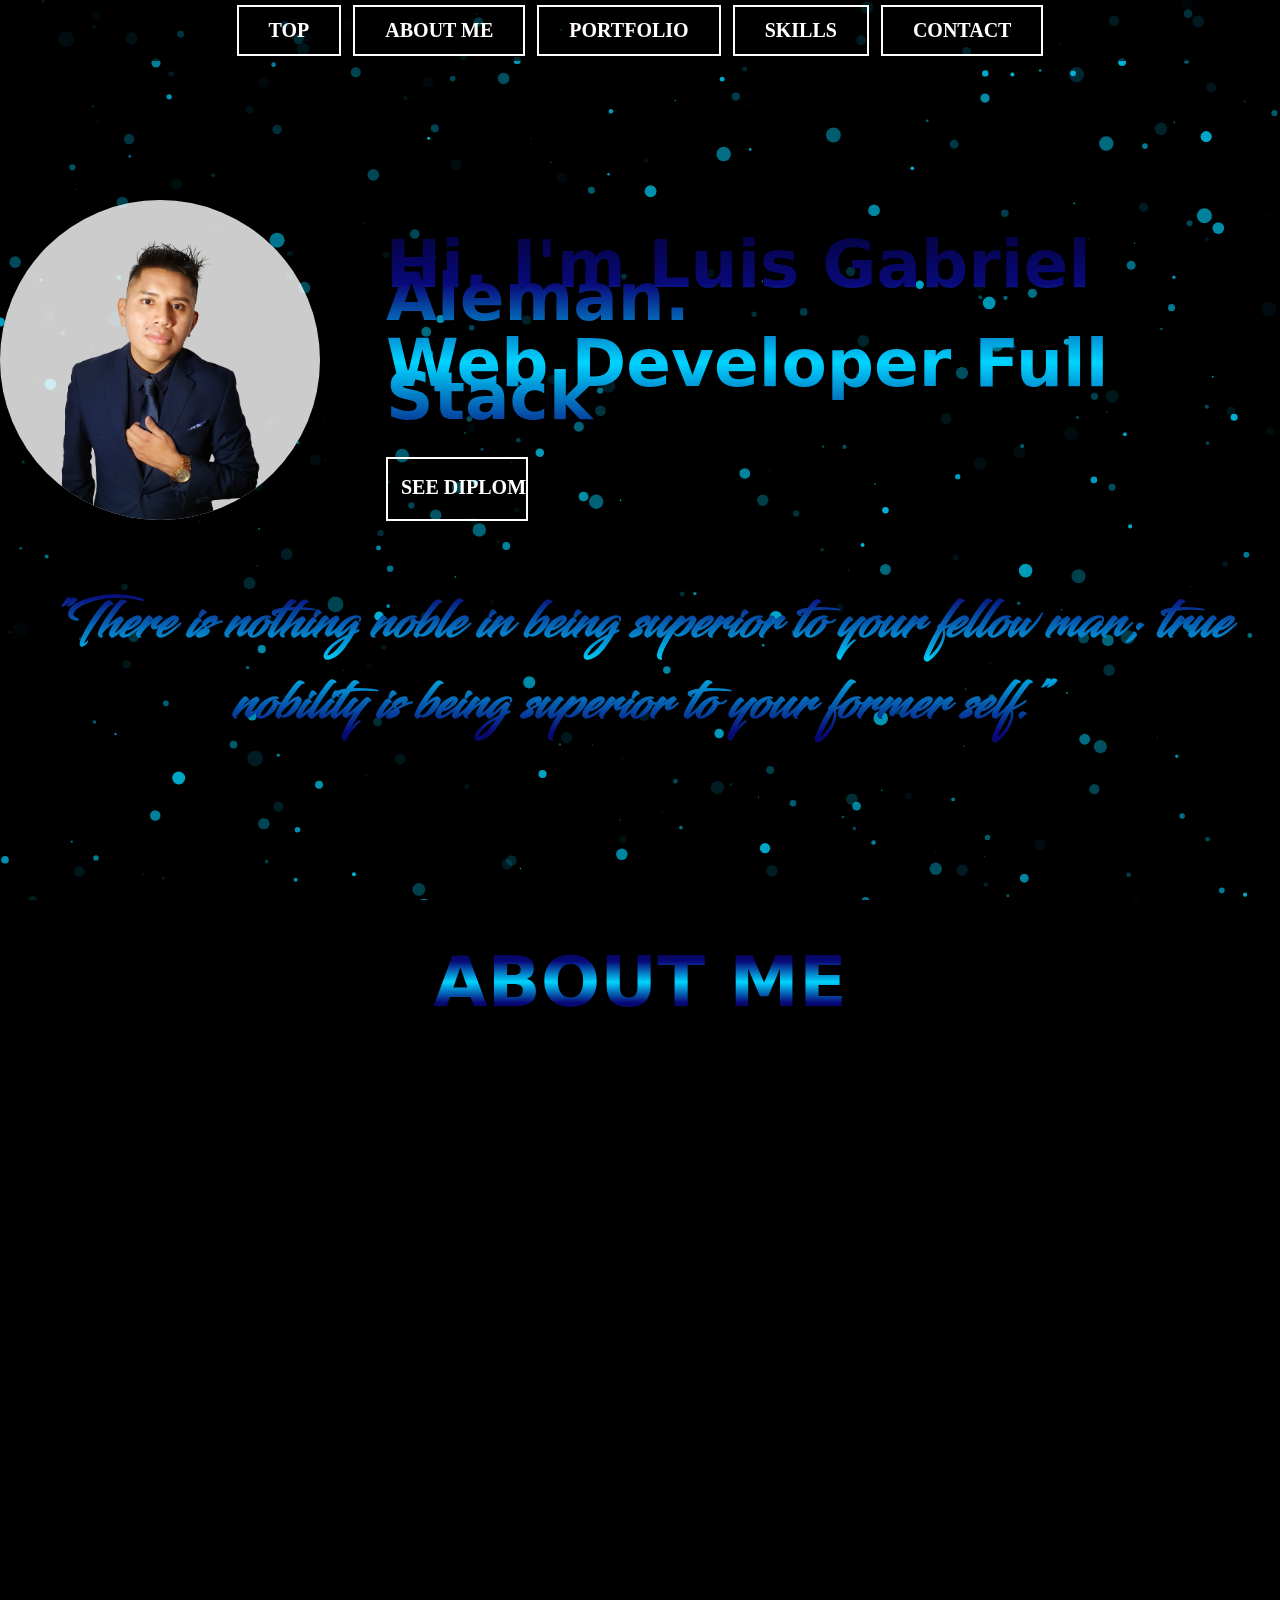
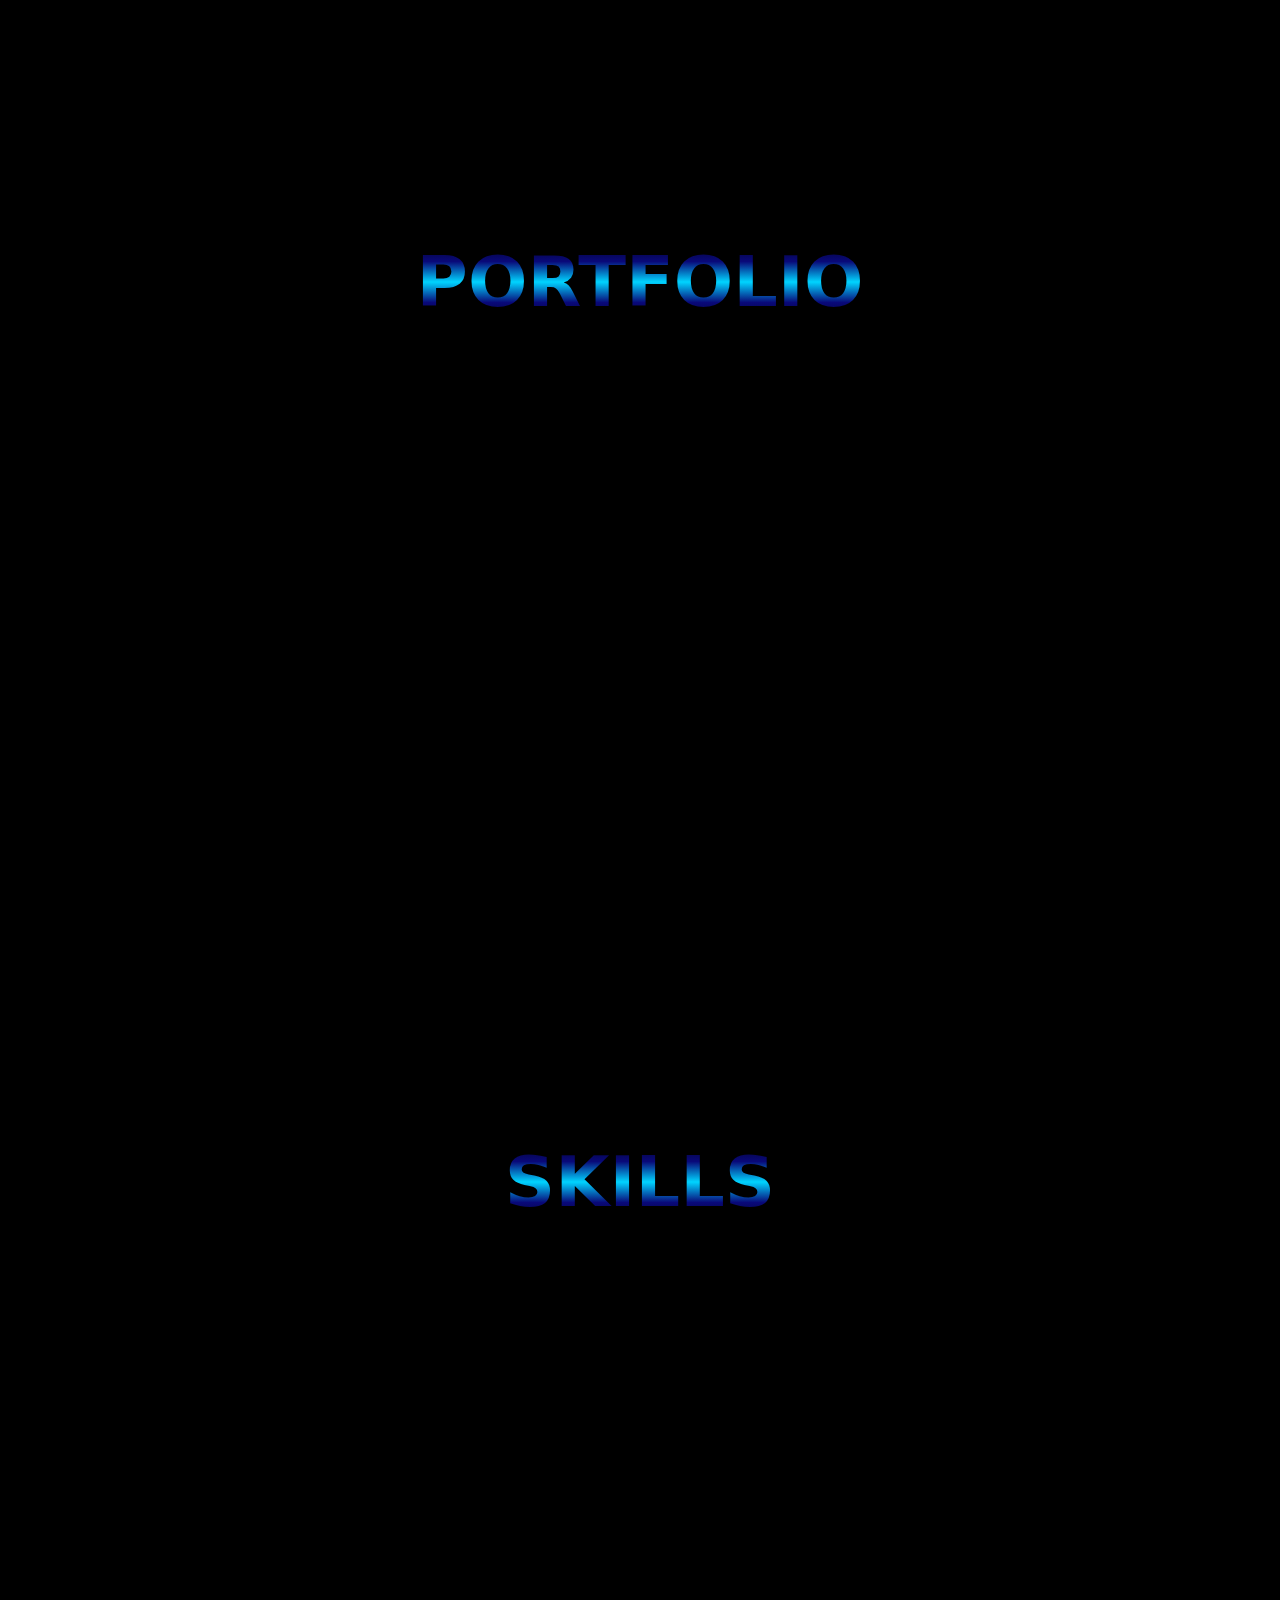
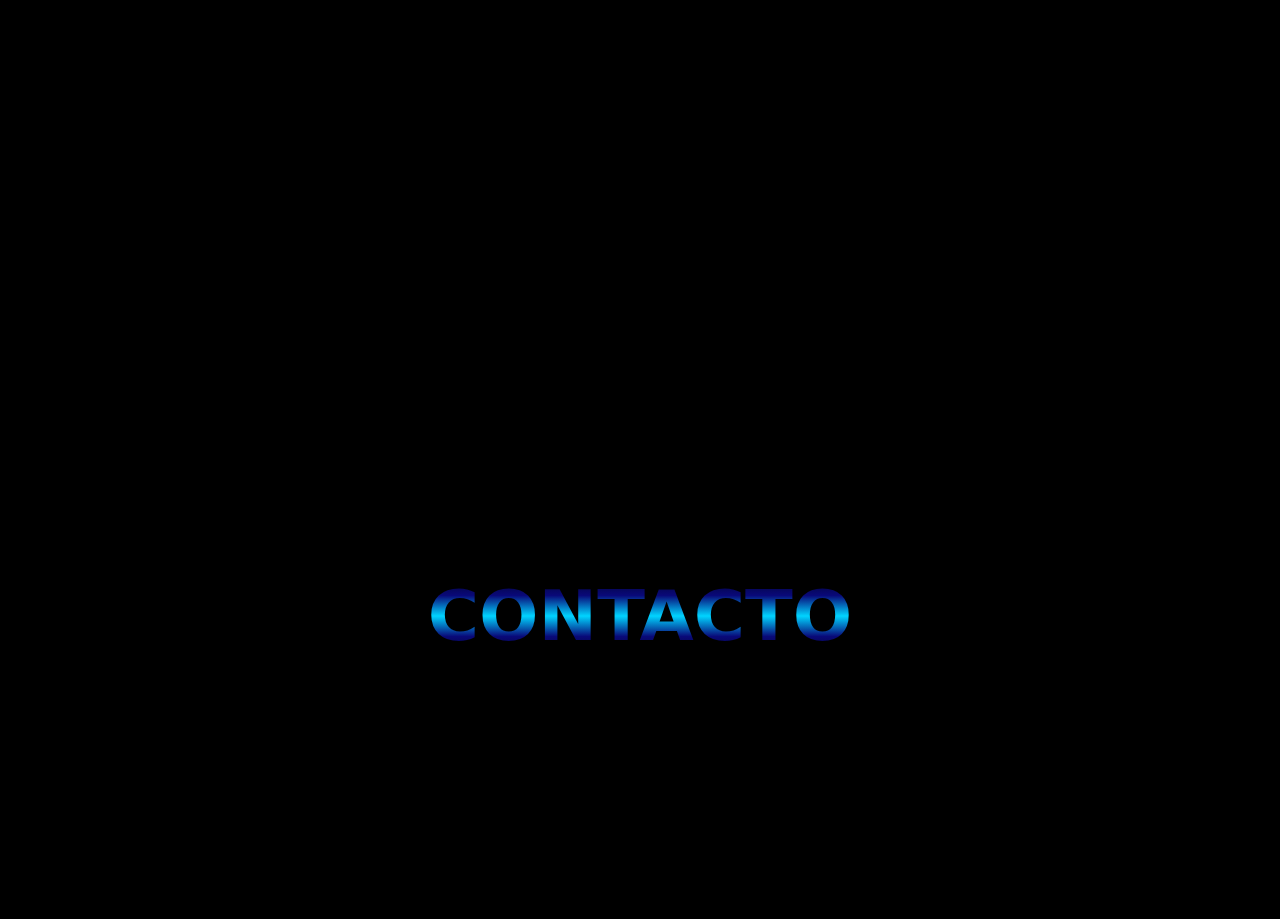
==== index.html @ d46f61e7 "Agregando nuevas skills y cambiando titulo" ====
<!DOCTYPE HTML>
<html>
    <head>
        <title>PORTAFOLIO Luis Gabriel Aleman</title>
        <meta charset="=utf-8">
        <meta http-equiv="x-ua-compatible" content="ie=edge">
        <meta name="viewport" content="width=device-width, initial-scale=1, shrink-to-fit=no">
        <meta name="keywords" content="portfolio,portafolio,luis,gabriel,aleman,developer web,full stack">
        <meta name="description" content="This is my Portfolio where you will find all my personal projects as well as details about them, links to demos, source code, my biography or my curriculum.">
        <meta name="author" content="Luis Gabriel Aleman">
        <meta name="robots" content="index">
        <meta name="google-site-verification" content="googled9e362d4a8cfa93b">
        <link rel="canonical" href="https://portfolio-aleman.netlify.app/">
        <link rel="stylesheet" type="text/css" href="assets/css/main.css">
        <link rel="stylesheet" type="text/css" href="assets/css/cols.css">
    </head>
    <body id="CUERPO">
        <!-- ID Particles.js -->
        <div id="particles-js"></div>
        <header class="container-encabezado">
            <div class="content-border0">
                <div class="content-border1">
                    <nav>
                        <ul>
                            <li><a href="#CUERPO">TOP</a></li>
                        </ul>
                    </nav>
                </div>
            </div>
            <div class="content-border0">
                <div class="content-border1">
                    <nav>
                        <ul>
                            <li><a href="#SOBRE-MI">ABOUT ME</a></li>
                        </ul>
                    </nav>
                </div>
            </div>
            <div class="content-border0">
                <div class="content-border1">
                    <nav>
                        <ul>
                            <li><a href="#PORTAFOLIO">PORTFOLIO</a></li>
                        </ul>
                    </nav>
                </div>
            </div>
            <div class="content-border0">
                <div class="content-border1">
                    <nav>
                        <ul>
                            <li><a href="#HABILIDADES">SKILLS</a></li>
                        </ul>
                    </nav>
                </div>
            </div>
            <div class="content-border0">
                <div class="content-border1">
                    <nav>
                        <ul>
                            <li><a href="#PIE_PAGINA">CONTACT</a></li>
                        </ul>
                    </nav>
                </div>
            </div>
            <div class="contenedor-hamburguesa">
                <button class="hamburger hamburger--spin" type="button">
                    <span class="hamburger-box">
                        <span class="hamburger-inner"></span>
                    </span>
                </button>
                <aside class="columna-hamburguesa columna-invisible">
                    <a class="button-hamburguesa" href="#CUERPO">Top</a>
                    <a class="button-hamburguesa" href="#SOBRE-MI">About Me</a>
                    <a class="button-hamburguesa" href="#PORTAFOLIO">Portfolio</a>
                    <a class="button-hamburguesa" href="#HABILIDADES">Skills</a>
                    <a class="button-hamburguesa" href="#PIE_PAGINA">Contact</a>
                </aside>
            </div>
        </header>
        <section id="YO">
            <div class = "contenedor-YO" id="MODULO1">
                <div class="col-xl-3 col-md-4 col-sm-5 col-12 animado" id="PERFIL">
                    <span><img loading="lazy" src="images/img00.png" class="img_circ" alt="Luis Gabriel Aleman"></span>
                </div>
                <div class="col-xl-9 col-md-8 col-sm-7 col-12 degradado-azul animado" id="SOY_YO">
                    <h1>Hi. I'm <strong>Luis Gabriel Aleman</strong>.<br><br>Web Developer Full Stack</h1>
                    <a id="diploma" href="https://alemanportafolio.000webhostapp.com/Diploma/DiplomatureWebFullStack.pdf" target="_blank"  rel="noopener noreferrer">
                        <!-- <svg>
                            <text id="texto_diploma">See Diploma</text>
                        </svg> -->
                        <svg width="138" height="50">
                            <text x="13" y="35" fill="white" style="font-family:'calibri'; font-size:20px; font-weight: bolder;">SEE DIPLOMA</text>
                        </svg>
                    </a>
                </div>
                <!-- <div class="col-xl-9 col-md-8 col-sm-7 col-12">
                    <a id="diploma" href="https://www.elearning-total.com/campus/verificar_certificado.php" target="_blank">Diploma</a>
                </div> -->
                <div class="col-sm-12 degradado-azul col-12 animado" id="FRASE">
                    <h2>"There is nothing noble in being superior to your fellow man; true nobility is being superior to your former self."</h2>
                </div>
            </div>
        </section>
        <section id="SOBRE-MI">
            <div class="containertitulo degradado-azul">
                <h2>ABOUT ME</h2>
            </div>
            <div class = "contenedor-SOBRE-MI" id="MODULO2">
                <div class="col-xl-3 col-md-4 col-sm-5 col-12 animado" id="PERFIL">
                    <span><img loading="lazy" src="images/img01.jpg" class="img_about_me" alt="Luis Gabriel Aleman"></span>
                </div>
                <div class="col-xl-9 col-md-8 col-sm-7 col-12 animado blanco">
                    <h3><strong>Nowadays</strong></h3>
                    <p>I am currently working for <strong>FUERZA AÉREA ARGENTINA</strong>.<br>
                        In relation to computer science, I am dedicated to doing maintenance tasks on CPU, NETWORKS and SERVERS</p>
                    <h3><strong>My Story</strong></h3>
                    <p>2010.- I started my studies of <strong>"Computer Engineering"</strong> at the UNIVERSIDAD CATOLICA DE SALTA - ARGENTINA.<br>
                        2015.- For economic reasons, I dropped out of my degree and started working at the FUERZA AÉREA ARGENTINA<br>
                        2017.- I resume my studies studying <strong>"Systems Engineering"</strong> at the UNIVERSIDAD NACIONAL DEL CENTRO DE LA PROVINCIA DE BUENOS AIRES - ARGENTINA.<br>
                        2021.- I start to study a diploma in <strong>"Web Developer Full Stack"</strong>at the UNIVERSIDAD TECNOLÓGICA NACIONAL - ARGENTINA</p>
                    <h3><strong>Passions</strong></h3>
                    <p>My hobby is being a photographer, a dancer [bachata, salsa, tango] and traveling the world.</p>
                </div>
            </div>
        </section>
        <section id="PORTAFOLIO">
            <div class="containertitulo degradado-azul">
                <h2>PORTFOLIO</h2>
            </div>
            <div class="containerpad100">         
                <div class="animado col-md-6 col-xl-4 borde-padding">
                    <div class="caja_proy">
                        <img loading="lazy" src="images/Cerati.png" class="img_proy"/>
                        <h3 class="blanco top0 titulo_proy">DISCOPRAPHY GUSTAVO ADRIAN CERATI</h3>
                        <p class="blanco top0 parrafo_proy">Page dedicated to making a brief summary of the soloist stage of the musician Gustavo Adrián Cerati. Likewise, we add some extras.</p>
                        <nav id="LINKS">
                            <ul class="outpoint">
                                <li>
                                    <a href="https://alemanportafolio.000webhostapp.com/Cerati/index.html" target="_blank"  rel="noopener noreferrer" id="linkproyecto1">Url <span><img loading="lazy" src="images/svg/globe.svg" class="img_url"></span></a>
                                    <a href="https://github.com/Gabri2020/Discografia-Gustavo-Cerati.git" target="_blank" rel="noopener noreferrer" >GitHub <span><img loading="lazy" src="images/svg/github.svg" class="img_url"></span></a>
                                </li>
                            </ul>
                        </nav>
                    </div>     
                </div>
                <div class="animado col-md-6 col-xl-4 borde-padding">
                    <div class="caja_proy">
                        <img loading="lazy" src="images/Album.png" class="img_proy"/>
                        <h3 class="blanco top0 titulo_proy">PERSONAL GALLERY</h3>
                        <p class="blanco top0 parrafo_proy">Page with personal photos to help you get to know me. Photos taken in different parts of the world.</p>
                        <nav id="LINKS">
                            <ul class="outpoint">
                                <li>
                                    <a href="https://webfullstackaleman.000webhostapp.com/Gallery/index.html" target="_blank"  rel="noopener noreferrer" id="linkproyecto1">Url <span><img loading="lazy" src="images/svg/globe.svg" class="img_url"></span></a>
                                    <a href="https://github.com/Gabri2020/Galeria-Fotos" target="_blank"  rel="noopener noreferrer">GitHub <span><img loading="lazy" src="images/svg/github.svg" class="img_url"></span></a>
                                </li>
                            </ul>
                        </nav>
                    </div>     
                </div>
            </div>
        </section>
        <section id="HABILIDADES">
                <div class="containertitulo degradado-azul">
                    <h2>SKILLS</h2>
                </div>
                <div class="containerpad100">
                    <div class="animado col-xxl-3 col-xl-4 col-lg-3 col-md-4 col-sm-6 col-6 bordado" style="padding-top: 20px; padding-bottom: 20px;">
                        <picture">
                            <img title="HTML5" loading="lazy" src="images/skill/001white.svg" alt="HTML5" class="img_skill img-centrada">
                        </picture>
                        <h3 class="skillref">HTML5</h3>    
                    </div>
                    <div class="animado col-xxl-3 col-xl-4 col-lg-3 col-md-4 col-sm-6 col-6 bordado" style="padding-top: 20px; padding-bottom: 20px;">
                        <picture>
                            <img title="CSS3" loading="lazy" src="images/skill/002white.svg" class="img_skill img-centrada">
                        </picture>
                        <h3 class="skillref">CSS3</h3>      
                    </div>
                    <div class="animado col-xxl-3 col-xl-4 col-lg-3 col-md-4 col-sm-6 col-6 bordado" style="padding-top: 20px; padding-bottom: 20px;">
                        <picture>
                            <img title="Sass" loading="lazy" src="images/skill/003white.svg" class="img_skill img-centrada">
                        </picture>
                        <h3 class="skillref">Sass</h3>      
                    </div>
                    <div class="animado col-xxl-3 col-xl-4 col-lg-3 col-md-4 col-sm-6 col-6 bordado" style="padding-top: 20px; padding-bottom: 20px;">
                        <picture>
                            <img title="Bootstrap" loading="lazy" src="images/skill/004white.svg" class="img_skill img-centrada">
                        </picture>
                        <h3 class="skillref">Bootstrap</h3>      
                    </div>
                    <div class="animado col-xxl-3 col-xl-4 col-lg-3 col-md-4 col-sm-6 col-6 bordado" style="padding-top: 20px; padding-bottom: 20px;">
                        <picture>
                            <img title="Javascript" loading="lazy" src="images/skill/005white.svg" class="img_skill img-centrada">
                        </picture>
                        <h3 class="skillref">Javascript</h3>      
                    </div>
                    <div class="animado col-xxl-3 col-xl-4 col-lg-3 col-md-4 col-sm-6 col-6 bordado" style="padding-top: 20px; padding-bottom: 20px;">
                        <picture>
                            <img title="React" loading="lazy" src="images/skill/006white.svg" class="img_skill img-centrada">
                        </picture>
                        <h3 class="skillref">React</h3>      
                    </div>
                    <div class="animado col-xxl-3 col-xl-4 col-lg-3 col-md-4 col-sm-6 col-6 bordado" style="padding-top: 20px; padding-bottom: 20px;">
                        <picture>
                            <img title="PHP" loading="lazy" src="images/skill/007white.svg" class="img_skill img-centrada">
                        </picture>
                        <h3 class="skillref">PHP</h3>      
                    </div>
                    <div class="animado col-xxl-3 col-xl-4 col-lg-3 col-md-4 col-sm-6 col-6 bordado" style="padding-top: 20px; padding-bottom: 20px;">
                        <picture>
                            <img title="Laravel" loading="lazy" src="images/skill/008white.svg" class="img_skill img-centrada">
                        </picture>
                        <h3 class="skillref">Laravel</h3>      
                    </div>   
                    <div class="animado col-xxl-3 col-xl-4 col-lg-3 col-md-4 col-sm-6 col-6 bordado" style="padding-top: 20px; padding-bottom: 20px;">
                        <picture>
                            <img title="MySQL" loading="lazy" src="images/skill/009white.svg" class="img_skill img-centrada">
                        </picture>
                        <h3 class="skillref">MySQL</h3>      
                    </div>
                    <div class="animado col-xxl-3 col-xl-4 col-lg-3 col-md-4 col-sm-6 col-6 bordado" style="padding-top: 20px; padding-bottom: 20px;">
                        <picture>
                            <img title="Python" loading="lazy" src="images/skill/010white.svg" class="img_skill img-centrada">
                        </picture>
                        <h3 class="skillref">Python</h3>      
                    </div>
                    <div class="animado col-xxl-3 col-xl-4 col-lg-3 col-md-4 col-sm-6 col-6 bordado" style="padding-top: 20px; padding-bottom: 20px;">
                        <picture>
                            <img title="GIT" loading="lazy" src="images/skill/011white.svg" class="img_skill img-centrada">
                        </picture>
                        <h3 class="skillref">GIT</h3>      
                    </div>
                    <div class="animado col-xxl-3 col-xl-4 col-lg-3 col-md-4 col-sm-6 col-6 bordado" style="padding-top: 20px; padding-bottom: 20px;">
                        <picture>
                            <img title="GitHub" loading="lazy" src="images/skill/012white.svg" class="img_skill img-centrada">
                        </picture>
                        <h3 class="skillref">GitHub</h3>      
                    </div>   
                </div>
        </section>
        <footer id="PIE_PAGINA">
            <div class="containertitulo degradado-azul">
                <h2>CONTACTO</h2>
            </div>
            <div class="caja_pie">
                <img class="margen20 img_pie animado" src="images/correo.png">
                <img class="margen20 img_pie animado" src="images/svg/gmail.svg">
            </div>
            <div class="caja_pie">
                <a class="margen20" href="https://www.linkedin.com/in/luis-gabriel-aleman-202671201/" target="_blank"  rel="noopener noreferrer">
                    <img class="img_pie animado" src="images/svg/linkedin.svg">
                </a>
                <a class="margen20" href="https://github.com/Gabri2020" target="_blank"  rel="noopener noreferrer">
                    <img class="img_pie animado" src="images/svg/github.svg">
                </a>
            </div>
            <div class="caja_pie">
                <h5 style="text-align: center;" class="blanco animado">Copyright © 2021.<br>All Rights Reserved</h5>
            </div>
        </footer>
        <div id="sfc6s44fhwyuxjfe99zxf6ez3tdmabmarhp"></div><script type="text/javascript" src="https://counter7.stat.ovh/private/counter.js?c=6s44fhwyuxjfe99zxf6ez3tdmabmarhp&down=async" async></script><noscript><a href="https://www.contadorvisitasgratis.com" title="contador de visitas"><img src="https://counter7.stat.ovh/private/contadorvisitasgratis.php?c=6s44fhwyuxjfe99zxf6ez3tdmabmarhp" border="0" title="contador de visitas" alt="contador de visitas"></a></noscript>
        <!-- particulas inicio -->
        <script src="assets/js/particles.min.js"></script>
        <script src="assets/js/main.js"></script>
        <!-- particulas fin -->
    </body>
</html>
---- assets/css/main.css ----
body{
    background-color: #000000;
    margin: 0px;    
}

body::-webkit-scrollbar {
    width: 10px;
}

body::-webkit-scrollbar-thumb {
    background: rgba(0, 212, 255, 0.8);
    border-radius: 10px;
    border: 2px solid #000000;
}

#particles-js {
    margin: 0%;
    padding: 0%;
    height: 100%;
    width: 100%;
    position: fixed; /*quede fijo en pantalla */
    z-index: -1;
}

#SOBRE-MI, #PORTAFOLIO, #HABILIDADES {
    /* min-height: 800px; */
    min-height: 100vh;
    margin: 0px;
    padding: 70px 0px 0px 0px;
    box-sizing: border-box;
    /* border: 5px solid #fffb1a; */
}

.overlay {
    filter: blur(5px) brightness(0.7);
    -moz-transition: all 0.25s cubic-bezier(0.645,0.045,0.355,1);
	-webkit-transition: all 0.25s cubic-bezier(0.645,0.045,0.355,1);
	-ms-transition: all 0.25s cubic-bezier(0.645,0.045,0.355,1);
    transition: all 0.25s cubic-bezier(0.645,0.045,0.355,1);
}

.animado {
    opacity: 0;
    -moz-transition: all 0.5s;
	-webkit-transition: all 0.5s;
	-ms-transition: all 0.5s;
    transition: all 0.5s;
}

.mostrarabajo {
    -moz-animation: down 1s !important;
	-webkit-animation: down 1s !important;
	-ms-animation: down 1s !important;
    animation: down 1s !important;
}

@keyframes down {
    0% {
        transform: translateY(-60px);
    }
    100% {
        transform: translateY(0);
    }
}

.mostrararriba {
    -moz-animation: up 1s !important;
	-webkit-animation: up 1s !important;
	-ms-animation: up 1s !important;
    animation: up 1s !important;
}

@keyframes up {
    0% {
        transform: translateY(60px);
    }
    100% {
        transform: translateY(0);
    }
}

/* ENCABEZADO */
header {
    margin: 0%;
    z-index: 2;
}

.container-encabezado {
    width: 100%;
    height: auto;
    box-sizing: border-box;
    display: flex;
    justify-content: center;
    position: sticky;
    top: 0;
    background-color: rgb(0,0,0,.7);
}

.content-border0 {
    position: relative;
    padding: 5px;
    margin: 0px 1px;
    display: flex;
    justify-content: center;
    align-items: center;
    /* background: linear-gradient(180deg, rgba(9,9,121,1) 0%, rgba(8,50,148,1) 10%, rgba(6,90,174,1) 20%, rgba(4,131,201,1) 30%, rgba(2,171,228,1) 40%, rgba(0,212,255,1) 50%, rgba(2,167,226,1) 60%, rgba(4,128,200,1) 70%, rgba(6,88,174,1) 80%, rgba(7,48,147,1) 90%, rgba(9,9,121,1) 100%);
    animation: rotateback2 1.3s linear infinite; */
    border-radius: 5px;
    opacity: 0;
    -moz-transition: all 0.5s;
	-webkit-transition: all 0.5s;
	-ms-transition: all 0.5s;
    transition: all 0.5s;
}

.content-border0 .content-border1 {
    border: 2px solid #ffffff;
    /* padding: 12px 0px; */
    height: auto;
    /* background-color: #000000; */
    -moz-transition: all 0.5s ease;
	-webkit-transition: all 0.5s ease;
	-ms-transition: all 0.5s ease;
    transition: all 0.5s ease;
}

.content-border0 .content-border1 nav ul {
    list-style-type: none;
    padding: 0px; 
    margin: 0px;
}

.content-border0 .content-border1 nav ul li a{
    font-size: 20px;
    font-family: 'calibri';
    color: #ffffff;
    font-weight: bolder;
    text-decoration: none; /*sin subrayado link*/
    text-align: center;
    padding: 12px 30px;
    -moz-transition: all 0.5s ease;
	-webkit-transition: all 0.5s ease;
	-ms-transition: all 0.5s ease;
    transition: all 0.5s ease;
    display: block;
    box-sizing: border-box;
}

.content-border0 .content-border1 nav ul li a:hover{
    background: rgb(0,212,255);
    background: radial-gradient(circle, rgba(0,212,255,1) 10%, rgba(9,9,121,1) 50%, rgba(2,0,36,1) 100%);
    border-radius: 15px;
    padding: 12px 25px;
}

.content-border0 .content-border1:hover {
    border-radius: 15px;
}

/* .content-border0:hover {
    background: linear-gradient(180deg, rgba(9,9,121,1) 0%, rgba(8,50,148,1) 10%, rgba(6,90,174,1) 20%, rgba(4,131,201,1) 30%, rgba(2,171,228,1) 40%, rgba(0,212,255,1) 50%, rgba(2,167,226,1) 60%, rgba(4,128,200,1) 70%, rgba(6,88,174,1) 80%, rgba(7,48,147,1) 90%, rgba(9,9,121,1) 100%);
    animation: rotateback2 1.3s linear infinite;
} */

.blur {
    overflow: hidden;
}

.contenedor-hamburguesa {
    display: none;
    position: relative;
}

.hamburger {
    padding: 15px 15px;
    display: flex;
    cursor: pointer;
    transition-property: opacity, filter;
    transition-duration: 0.15s;
    transition-timing-function: linear;
    font: inherit;
    color: inherit;
    text-transform: none;
    background-color: transparent;
    border: 0;
    margin: 0;
    overflow: visible;
    z-index: 10;
    position: relative;
}
.hamburger:focus {
    outline: 3px dashed #00d4ff;
    outline-offset: -5px;
}
.hamburger:hover {
    opacity: 0.7; }
.hamburger.is-active:hover {
    opacity: 0.7; }
.hamburger.is-active .hamburger-inner,
.hamburger.is-active .hamburger-inner::before,
.hamburger.is-active .hamburger-inner::after {
    background-color: #00d4ff; 
}
.hamburger-box {
    width: 40px;
    height: 24px;
    display: inline-block;
    position: relative; }
.hamburger-inner {
    display: block;
    top: 50%;
    margin-top: -2px; }
.hamburger-inner, .hamburger-inner::before, .hamburger-inner::after {
    width: 40px;
    right: 0px;
    height: 4px;
    background-color: #00d4ff;
    border-radius: 4px;
    position: absolute;
    transition-property: transform;
    transition-duration: 0.15s;
    transition-timing-function: ease; }
.hamburger-inner::before, .hamburger-inner::after {
    content: "";
    display: block; }
.hamburger-inner::before {
    width: 120%;
    top: -10px; }
.hamburger-inner::after {
    width: 80%;
    bottom: -10px; }
/*
   * Spin
   */
.hamburger--spin .hamburger-inner {
    transition-duration: 0.22s;
    transition-timing-function: cubic-bezier(0.55, 0.055, 0.675, 0.19); }
.hamburger--spin .hamburger-inner::before {
    -moz-transition: top 0.1s 0.25s ease-in, opacity 0.1s ease-in;;
	-webkit-transition: top 0.1s 0.25s ease-in, opacity 0.1s ease-in;;
	-ms-transition: top 0.1s 0.25s ease-in, opacity 0.1s ease-in;;
    transition: top 0.1s 0.25s ease-in, opacity 0.1s ease-in; }
.hamburger--spin .hamburger-inner::after {
    -moz-transition: bottom 0.1s 0.25s ease-in, transform 0.22s cubic-bezier(0.55, 0.055, 0.675, 0.19);;
	-webkit-transition: bottom 0.1s 0.25s ease-in, transform 0.22s cubic-bezier(0.55, 0.055, 0.675, 0.19);;
	-ms-transition: bottom 0.1s 0.25s ease-in, transform 0.22s cubic-bezier(0.55, 0.055, 0.675, 0.19);;
    transition: bottom 0.1s 0.25s ease-in, transform 0.22s cubic-bezier(0.55, 0.055, 0.675, 0.19); }
.hamburger--spin.is-active .hamburger-inner {
    transform: rotate(225deg);
    transition-delay: 0.12s;
    transition-timing-function: cubic-bezier(0.215, 0.61, 0.355, 1); }
.hamburger--spin.is-active .hamburger-inner::before {
    top: 0;
    width: 100%; 
    opacity: 0;
    -moz-transition: top 0.1s ease-out, opacity 0.1s 0.12s ease-out;
	-webkit-transition: top 0.1s ease-out, opacity 0.1s 0.12s ease-out;
	-ms-transition: top 0.1s ease-out, opacity 0.1s 0.12s ease-out;
    transition: top 0.1s ease-out, opacity 0.1s 0.12s ease-out; }
.hamburger--spin.is-active .hamburger-inner::after {
    bottom: 0;
    width: 100%; 
    transform: rotate(-90deg);
    -moz-transition: bottom 0.1s ease-out, transform 0.22s 0.12s cubic-bezier(0.215, 0.61, 0.355, 1);
	-webkit-transition: bottom 0.1s ease-out, transform 0.22s 0.12s cubic-bezier(0.215, 0.61, 0.355, 1);
	-ms-transition: bottom 0.1s ease-out, transform 0.22s 0.12s cubic-bezier(0.215, 0.61, 0.355, 1);
    transition: bottom 0.1s ease-out, transform 0.22s 0.12s cubic-bezier(0.215, 0.61, 0.355, 1); }

.columna-hamburguesa {
    display: none;
    -webkit-box-pack: center;
    justify-content: center;
    -webkit-box-align: center;
    align-items: center;
    position: fixed;
    top: 0px;
    bottom: 0px;
    right: 0px;
    padding: calc(100vh*0.2) 10px 0px;
    width: min(75vw, 400px);
    height: 100vh;
    outline: 0px;
    background-color: #112240;
    box-shadow: -10px 0px 30px -15px rgba(2,12,27,0.7);
    z-index: 9;
    -moz-transition: all 0.25 cubic-bezier(0.645,0.045,0.355,1);
	-webkit-transition: all 0.25 cubic-bezier(0.645,0.045,0.355,1);
	-ms-transition: all 0.25 cubic-bezier(0.645,0.045,0.355,1);
    transition: all 0.25s cubic-bezier(0.645,0.045,0.355,1);
}

.button-hamburguesa {
    color: #ccd6f6;
    display: block;
    font-size: clamp(18px,4vw,24px);
    margin: 0px auto 70px;
    text-align: center;
    width: 100%;
    text-decoration: none;
    font-family: "SF Mono","Fira Code","Fira Mono","Roboto Mono",monospace;    
    transition: all 0.25s cubic-bezier(0.645,0.045,0.355,1);
}

.button-hamburguesa:hover {
    color: #00d4ff;
    border-left: 5px solid #00d4ff;
    /* border-bottom: 5px solid #00d4ff; */
    /* background: #1f1f1f; */
}

.columna-hamburguesa nav ul li a:hover {
    color: #00d4ff;
    border-bottom: 5px solid #00d4ff;
}
@keyframes rotateback2 {
    0% {
        background: linear-gradient(180deg, rgba(9,9,121,1) 0%, rgba(8,50,148,1) 10%, rgba(6,90,174,1) 20%, rgba(4,131,201,1) 30%, rgba(2,171,228,1) 40%, rgba(0,212,255,1) 50%, rgba(2,167,226,1) 60%, rgba(4,128,200,1) 70%, rgba(6,88,174,1) 80%, rgba(7,48,147,1) 90%, rgba(9,9,121,1) 100%);
    }
    10% {
        background: linear-gradient(180deg, rgba(8,50,148,1) 0%, rgba(6,90,174,1) 10%, rgba(4,131,201,1) 20%, rgba(2,171,228,1) 30%, rgba(0,212,255,1) 40%, rgba(2,167,226,1) 50%, rgba(4,128,200,1) 60%, rgba(6,88,174,1) 70%, rgba(7,48,147,1) 80%, rgba(9,9,121,1) 90%, rgba(9,9,121,1) 100%,);
    }
    20% {
        background: linear-gradient(180deg, rgba(6,90,174,1) 0%, rgba(4,131,201,1) 10%, rgba(2,171,228,1) 20%, rgba(0,212,255,1) 30%, rgba(2,167,226,1) 40%, rgba(4,128,200,1) 50%, rgba(6,88,174,1) 60%, rgba(7,48,147,1) 70%, rgba(9,9,121,1) 80%, rgba(9,9,121,1) 90%, rgba(8,50,148,1) 100%,);
    }
    30% {
        background: linear-gradient(180deg, rgba(4,131,201,1) 0%, rgba(2,171,228,1) 10%, rgba(0,212,255,1) 20%, rgba(2,167,226,1) 30%, rgba(4,128,200,1) 40%, rgba(6,88,174,1) 50%, rgba(7,48,147,1) 60%, rgba(9,9,121,1) 70%, rgba(9,9,121,1) 80%, rgba(8,50,148,1) 90%, rgba(6,90,174,1) 100%);
    }
    40% {
        background: linear-gradient(180deg, rgba(2,171,228,1) 0%, rgba(0,212,255,1) 10%, rgba(2,167,226,1) 20%, rgba(4,128,200,1) 30%, rgba(6,88,174,1) 40%, rgba(7,48,147,1) 50%, rgba(9,9,121,1) 60%, rgba(9,9,121,1) 70%, rgba(8,50,148,1) 80%, rgba(6,90,174,1) 90%, rgba(4,131,201,1) 100%);
    }
    50% {
        background: linear-gradient(180deg, rgba(0,212,255,1) 0%, rgba(2,167,226,1) 10%, rgba(4,128,200,1) 20%, rgba(6,88,174,1) 30%, rgba(7,48,147,1) 40%, rgba(9,9,121,1) 50%, rgba(9,9,121,1) 60%, rgba(8,50,148,1) 70%, rgba(6,90,174,1) 80%, rgba(4,131,201,1) 90%, rgba(2,171,228,1) 100%);
    }
    60% {
        background: linear-gradient(180deg, rgba(2,167,226,1) 0%, rgba(4,128,200,1) 10%, rgba(6,88,174,1) 20%, rgba(7,48,147,1) 30%, rgba(9,9,121,1) 40%, rgba(9,9,121,1) 50%, rgba(8,50,148,1) 60%, rgba(6,90,174,1) 70%, rgba(4,131,201,1) 80%, rgba(2,171,228,1) 90%, rgba(0,212,255,1) 100%);
    }
    70% {
        background: linear-gradient(180deg, rgba(4,128,200,1) 0%, rgba(6,88,174,1) 10%, rgba(7,48,147,1) 20%, rgba(9,9,121,1) 30%, rgba(9,9,121,1) 40%, rgba(8,50,148,1) 50%, rgba(6,90,174,1) 60%, rgba(4,131,201,1) 70%, rgba(2,171,228,1) 80%, rgba(0,212,255,1) 90%, rgba(2,167,226,1) 100%);
    }
    80% {
        background: linear-gradient(180deg, rgba(6,88,174,1) 0%, rgba(7,48,147,1) 10%, rgba(9,9,121,1) 20%, rgba(9,9,121,1) 30%, rgba(8,50,148,1) 40%, rgba(6,90,174,1) 50%, rgba(4,131,201,1) 60%, rgba(2,171,228,1) 70%, rgba(0,212,255,1) 80%, rgba(2,167,226,1) 90%, rgba(4,128,200,1) 100%);
    }
    90% {
        background: linear-gradient(180deg, rgba(7,48,147,1) 0%, rgba(9,9,121,1) 10%, rgba(9,9,121,1) 20%, rgba(8,50,148,1) 30%, rgba(6,90,174,1) 40%, rgba(4,131,201,1) 50%, rgba(2,171,228,1) 60%, rgba(0,212,255,1) 70%, rgba(2,167,226,1) 80%, rgba(4,128,200,1) 90%, rgba(6,88,174,1) 100%);
    }
    100% {
        background: linear-gradient(180deg, rgba(9,9,121,1) 0%, rgba(9,9,121,1) 10%, rgba(8,50,148,1) 20%, rgba(6,90,174,1) 30%, rgba(4,131,201,1) 40%, rgba(2,171,228,1) 50%, rgba(0,212,255,1) 60%, rgba(2,167,226,1) 70%, rgba(4,128,200,1) 80%, rgba(6,88,174,1) 90%, rgba(7,48,147,1) 100%);
    }
}

/* COPA DEL MUNDO */
#YO {
    /* min-height: 690px; */
    min-height: calc(100vh * 0.9);
    padding-top: 70px;
    box-sizing: border-box;
    display:flex; 
    flex-wrap:inherit; 
    align-items:center; 
    justify-content:space-between;
}

.contenedor-YO {
    display:flex; 
    flex-wrap:wrap; 
    align-items:center!important;
}

#PERFIL {
    box-sizing: border-box;
}

.img_circ {
    border-radius: 50%;
    width: 100%;
    background-color: rgb(255, 255, 255,.8);
}

#SOY_YO {
    line-height: 100%;
    font-family: system-ui;
    font-size: 33px;
    font-weight: bolder;
    box-sizing: border-box;
    padding-left: 2em;
}

#diploma {
    border: 2px solid #ffffff;
    -moz-transition: all 0.5s ease;
	-webkit-transition: all 0.5s ease;
	-ms-transition: all 0.5s ease;
    transition: all 0.5s ease;
    font-size: 20px;
    /* font-family: 'calibri';
    color: #ffffff;
    font-weight: bolder; */
    /*text-decoration: none; sin subrayado link*/
    text-align: center;
    /* padding: 12px 30px; */
    -moz-transition: all 0.5s ease;
	-webkit-transition: all 0.5s ease;
	-ms-transition: all 0.5s ease;
    transition: all 0.5s ease;
    display: inline-block;
    box-sizing: border-box;
}

#texto_diploma {
    color: #ffffff;
}

#diploma:hover{
    background: rgb(0,212,255);
    background: radial-gradient(circle, rgba(0,212,255,1) 10%, rgba(9,9,121,1) 50%, rgba(2,0,36,1) 100%);
    border-radius: 15px;
    /* padding: 12px 25px; */
}

/* @font-face {
    font-family:Blacksword;
    src: url(Letra2.otf);
} */

@font-face {
    font-family: 'blackswordregular';
    src: url('../fonts/letra2-webfont.eot');
    src: url('../fonts/letra2-webfont.eot?#iefix') format('embedded-opentype'),
        url('../fonts/letra2-webfont.woff2') format('woff2'),
        url('../fonts/letra2-webfont.woff') format('woff'),
        url('../fonts/letra2-webfont.ttf') format('truetype'),
        url('../fonts/letra2-webfont.svg#blackswordregular') format('svg');
}

.degradado-azul {
    /* background: rgb(0,212,255); */
    background: linear-gradient(rgba(2,0,36,1) 0%,rgba(9,9,121,1) 25%, rgba(0,212,255,1) 50%, rgba(9,9,121,1) 75%, rgba(2,0,36,1) 100%);
    -webkit-text-fill-color: transparent;
    -webkit-background-clip: text;
    background-clip: text;
    /* background: linear-gradient(60deg, rgba(0,212,255,1) 20%, rgba(9,9,121,1) 80%, rgba(2,0,36,1) 100%); */
    /* -webkit-text-stroke: 0.5px #ffffff; */
}

#FRASE {
    font-family: 'blackswordregular', sans-serif;
    font-size: 33px;
    text-align: center;
    padding: .5em;
    box-sizing: border-box;
}

/* SOBRE MI */
#SOBRE-MI {
    box-sizing: border-box;
    /* display:flex;  */
    /* flex-wrap:inherit;  */
    /* align-items:center;  */
    /* justify-content:space-between; */
}

.contenedor-SOBRE-MI {
    display:flex; 
    flex-wrap:wrap; 
    align-items:center!important;
}

#MODULO2 .blanco h3 {
    padding: 0em 0.7em;
    margin: 0 0 1.45rem;
    font-size: 1.7rem;
    font-family: Raleway;
    text-align: justify;
}

#MODULO2 .blanco p {
    padding: 0em 1em;
    margin: 0 0 1.45rem;
    font-size: 1.2rem;
    font-family: Raleway;
    text-align: justify;
}

.history {
    padding: 5px 0;
}

#PERFIL {
    position: relative;
}

.img_about_me {
    width: 80%;
    margin: auto;
    display: block; /*ayuda a centrar con los margenes*/
    justify-content: center;
    transition: width 0.8s;
}

.img_about_me:hover {
    width: 100%;
}

/* PORTAFOLIO */

.containertitulo {
    height: auto;
    box-sizing: border-box;
    width: 100%;
}

.containertitulo h2 {
    color: #ffffff;
    text-align: center;
    font-family: "Calibre","Inter","San Francisco","SF Pro Text",-apple-system,system-ui,sans-serif;
    font-size: 70px;
    margin-block-start: 0em;
}

.containerpad100 {
    height: auto;
    padding: 0px 100px;
    box-sizing: border-box;
    width: 100%;
    display: flex;
    flex-wrap: wrap; /*Los elementos flex son colocados en varias líneas.*/
}

.borde-padding {
    padding: 20px;
    box-sizing: border-box;
    display: flex;
}

.caja_proy {
    border: 1px solid #ddd;
    border-image: linear-gradient(to top, #00d4ff, rgba(0, 212, 255, 0.23)) 3 3;
    padding-bottom: 5px;
    box-sizing: border-box;
}

.titulo_proy {
    text-align: left;
}

.parrafo_proy {
    text-align: justify;
}

.img_url {
    height: 18px;
}

.img_proy {
    height: 159px;
    float: left;
}

.blanco {
    color: #ffffff;
}

.top0 {
    margin: 0px 5px 5px 0px;
}

#LINKS {
    text-align: center
}

.outpoint {
    list-style-type: none;
    padding: 0px; 
    margin: 0px;
}

.outpoint li a {
    color: #fff;
    font-family: 'Raleway', Arial, Helvetica;
    font-size: 15px;
    font-weight: bolder;
    text-decoration: none;
    padding: 1px 5px;
    text-align: center;
    background: linear-gradient(11deg, rgba(9,9,121,1) 0%, rgba(9,9,121,1) 20%, rgba(6,85,171,1) 35%, rgba(0,212,255,1) 50%, rgba(6,85,171,1) 65%, rgba(9,9,121,1) 80%, rgba(9,9,121,1) 100%);
    border-bottom: 3px solid #0045a6;
    border-radius: 12px;
    box-shadow: 3px 3px 3px #999;
    display: inline-block;
    -moz-transition: all 0.2 ease 0s;
	-webkit-transition: all 0.2 ease 0s;
	-ms-transition: all 0.2 ease 0s;
    transition: all 0.2s ease 0s;
    margin: 0px 10px;
}

.outpoint li a:active {
	box-shadow: 2px 2px 2px #777, 0px 0px 35px 0px #00b7f8;
	border-bottom: 1px solid #0045A6;
    text-shadow:  0px 0px 5px #fff, 0px 0px 5px #fff;
    transform: translateY(4px);
    -moz-transition: all 0.1s 0s;
	-webkit-transition: all 0.1s 0s;
	-ms-transition: all 0.1s 0s;
    transition: all 0.1s ease 0s;
}

/* HABILIDADES*/
.img_skill {
    height: 125px;
}

.img-centrada{
    margin: auto;
    display: block; /*ayuda a centrar con los margenes*/
    justify-content: center;    
}

.skillref {
    color: #ffffff;
    text-align: center;
    font-family: "Calibre","Inter","San Francisco","SF Pro Text",-apple-system,system-ui,sans-serif;
    /* display: none; */
}

/* PIE DE PAGINA */
.caja_pie {
    display: flex;
    justify-content: center;
    align-items: center;
    box-sizing: border-box;
    padding: 10px 0px;
}

.margen20{
    margin: 0px 10px;
}

.img_pie {
    height: 32px;
}


@media (prefers-reduced-motion:no-preference){
    :root{scroll-behavior:smooth}
}

@media all and (max-width: 1199px) {
    .img_skill {
        height: 100px;
    }

    #SOY_YO {
        padding-left: 1em;
        font-size: 31px;
    }

    #FRASE {
        font-size: 31px;
    }

    .img_presentacion {
        height: 490px;
    }

} /*fin de media 1199px*/

@media all and (max-width: 1080px) {
    .lightbox-contenedor {
        min-width: calc(100vw * 0.9);
    }
    
    .lightbox-img {
        min-height: auto;
        min-width: calc(100vw * 0.9);
    }
    
}

@media all and (max-width: 991px) {
    .img_skill {
        height: 80px;
    }

    #SOY_YO {
        font-size: 28px;
    }
    
    #FRASE {
        font-size: 28px;
    }

    .img_presentacion {
        height: 520px;
    }

} /*fin de media 991px*/

@media all and (max-width: 872px) {
    #SOY_YO {
        line-height: 150%;
    }
} /*fin de media 991px*/

@media all and (max-width: 790px) {
    .img_presentacion {
        height: 496px;
    }
} /*fin de media 767px*/

@media (max-width: 752px) {
    #FOTOS, #PORTAFOLIO, #HABILIDADES {
        min-height: auto;
    }

    header {
        border: none;
    }

    .container-encabezado {
        justify-content: flex-end;
        background-color:transparent;
    }


    .content-border0 {
        display: none;
    }

    .contenedor-hamburguesa {
        display: flex;
    }

    .columna-hamburguesa {
        display: block;        
    }

    .columna-invisible {
        transform: translateX(100vw);
        visibility: hidden;
    }

    .columna-visible {
        transform: translateX(0vw);
        visibility: visible;
    }

    #PRESENTACION {
        display: none;
    }

    .contenedor-principal {
        box-sizing: border-box;
        padding: 0px 22px;
    }

    .contenedor-principal .contenedor-carrusel {
        overflow: visible;
    }

    .contenedor-principal .contenedor-carrusel .carrusel {
        display: grid;
        grid-template-columns: repeat(3, 1fr);
        gap: 20px;
    }

    .contenedor-principal .flecha-izquierda, .contenedor-principal .flecha-derecha {
        display: none;
    }

    .degradado-azul {
        background: none;
        -webkit-text-fill-color: #00d4ff;
        color: #00d4ff;
    }

}/*fin de media 752px*/

@media all and (max-width: 575px) {
    .containerpad100 {
        padding: 0px;
    }

    .containertitulo h2 {
        font-size: 14vw;
    }

    .img_skill {
        height: 69px;
    }

    .degradado-azul {
        text-align: center;
    }

    .img_pie {
        height: 6vw;
    }
}/*fin de media 575px*/
---- assets/css/cols.css ----
.col-auto{flex:0 0 auto;width:auto}.col-1{flex:0 0 auto;width:8.3333333333%}.col-2{flex:0 0 auto;width:16.6666666667%}.col-3{flex:0 0 auto;width:25%}.col-4{flex:0 0 auto;width:33.3333333333%}.col-5{flex:0 0 auto;width:41.6666666667%}.col-6{flex:0 0 auto;width:50%}.col-7{flex:0 0 auto;width:58.3333333333%}.col-8{flex:0 0 auto;width:66.6666666667%}.col-9{flex:0 0 auto;width:75%}.col-10{flex:0 0 auto;width:83.3333333333%}.col-11{flex:0 0 auto;width:91.6666666667%}.col-12{flex:0 0 auto;width:100%}
@media (min-width:576px) {
    .col-sm{flex:1 0 0%}.row-cols-sm-auto>*{flex:0 0 auto;width:auto}.row-cols-sm-1>*{flex:0 0 auto;width:100%}.row-cols-sm-2>*{flex:0 0 auto;width:50%}.row-cols-sm-3>*{flex:0 0 auto;width:33.3333333333%}.row-cols-sm-4>*{flex:0 0 auto;width:25%}.row-cols-sm-5>*{flex:0 0 auto;width:20%}.row-cols-sm-6>*{flex:0 0 auto;width:16.6666666667%}.col-sm-auto{flex:0 0 auto;width:auto}.col-sm-1{flex:0 0 auto;width:8.3333333333%}.col-sm-2{flex:0 0 auto;width:16.6666666667%}.col-sm-3{flex:0 0 auto;width:25%}.col-sm-4{flex:0 0 auto;width:33.3333333333%}.col-sm-5{flex:0 0 auto;width:41.6666666667%}.col-sm-6{flex:0 0 auto;width:50%}.col-sm-7{flex:0 0 auto;width:58.3333333333%}.col-sm-8{flex:0 0 auto;width:66.6666666667%}.col-sm-9{flex:0 0 auto;width:75%}.col-sm-10{flex:0 0 auto;width:83.3333333333%}.col-sm-11{flex:0 0 auto;width:91.6666666667%}.col-sm-12{flex:0 0 auto;width:100%}.offset-sm-0{margin-left:0}.offset-sm-1{margin-left:8.3333333333%}.offset-sm-2{margin-left:16.6666666667%}.offset-sm-3{margin-left:25%}.offset-sm-4{margin-left:33.3333333333%}.offset-sm-5{margin-left:41.6666666667%}.offset-sm-6{margin-left:50%}.offset-sm-7{margin-left:58.3333333333%}.offset-sm-8{margin-left:66.6666666667%}.offset-sm-9{margin-left:75%}.offset-sm-10{margin-left:83.3333333333%}.offset-sm-11{margin-left:91.6666666667%}.g-sm-0,.gx-sm-0{--bs-gutter-x:0}.g-sm-0,.gy-sm-0{--bs-gutter-y:0}.g-sm-1,.gx-sm-1{--bs-gutter-x:0.25rem}.g-sm-1,.gy-sm-1{--bs-gutter-y:0.25rem}.g-sm-2,.gx-sm-2{--bs-gutter-x:0.5rem}.g-sm-2,.gy-sm-2{--bs-gutter-y:0.5rem}.g-sm-3,.gx-sm-3{--bs-gutter-x:1rem}.g-sm-3,.gy-sm-3{--bs-gutter-y:1rem}.g-sm-4,.gx-sm-4{--bs-gutter-x:1.5rem}.g-sm-4,.gy-sm-4{--bs-gutter-y:1.5rem}.g-sm-5,.gx-sm-5{--bs-gutter-x:3rem}.g-sm-5,.gy-sm-5{--bs-gutter-y:3rem}
}
@media (min-width:768px) {
    .col-md{flex:1 0 0%}.row-cols-md-auto>*{flex:0 0 auto;width:auto}.row-cols-md-1>*{flex:0 0 auto;width:100%}.row-cols-md-2>*{flex:0 0 auto;width:50%}.row-cols-md-3>*{flex:0 0 auto;width:33.3333333333%}.row-cols-md-4>*{flex:0 0 auto;width:25%}.row-cols-md-5>*{flex:0 0 auto;width:20%}.row-cols-md-6>*{flex:0 0 auto;width:16.6666666667%}.col-md-auto{flex:0 0 auto;width:auto}.col-md-1{flex:0 0 auto;width:8.3333333333%}.col-md-2{flex:0 0 auto;width:16.6666666667%}.col-md-3{flex:0 0 auto;width:25%}.col-md-4{flex:0 0 auto;width:33.3333333333%}.col-md-5{flex:0 0 auto;width:41.6666666667%}.col-md-6{flex:0 0 auto;width:50%}.col-md-7{flex:0 0 auto;width:58.3333333333%}.col-md-8{flex:0 0 auto;width:66.6666666667%}.col-md-9{flex:0 0 auto;width:75%}.col-md-10{flex:0 0 auto;width:83.3333333333%}.col-md-11{flex:0 0 auto;width:91.6666666667%}.col-md-12{flex:0 0 auto;width:100%}.offset-md-0{margin-left:0}.offset-md-1{margin-left:8.3333333333%}.offset-md-2{margin-left:16.6666666667%}.offset-md-3{margin-left:25%}.offset-md-4{margin-left:33.3333333333%}.offset-md-5{margin-left:41.6666666667%}.offset-md-6{margin-left:50%}.offset-md-7{margin-left:58.3333333333%}.offset-md-8{margin-left:66.6666666667%}.offset-md-9{margin-left:75%}.offset-md-10{margin-left:83.3333333333%}.offset-md-11{margin-left:91.6666666667%}.g-md-0,.gx-md-0{--bs-gutter-x:0}.g-md-0,.gy-md-0{--bs-gutter-y:0}.g-md-1,.gx-md-1{--bs-gutter-x:0.25rem}.g-md-1,.gy-md-1{--bs-gutter-y:0.25rem}.g-md-2,.gx-md-2{--bs-gutter-x:0.5rem}.g-md-2,.gy-md-2{--bs-gutter-y:0.5rem}.g-md-3,.gx-md-3{--bs-gutter-x:1rem}.g-md-3,.gy-md-3{--bs-gutter-y:1rem}.g-md-4,.gx-md-4{--bs-gutter-x:1.5rem}.g-md-4,.gy-md-4{--bs-gutter-y:1.5rem}.g-md-5,.gx-md-5{--bs-gutter-x:3rem}.g-md-5,.gy-md-5{--bs-gutter-y:3rem}
}
@media (min-width:992px) {
    .col-lg{flex:1 0 0%}.row-cols-lg-auto>*{flex:0 0 auto;width:auto}.row-cols-lg-1>*{flex:0 0 auto;width:100%}.row-cols-lg-2>*{flex:0 0 auto;width:50%}.row-cols-lg-3>*{flex:0 0 auto;width:33.3333333333%}.row-cols-lg-4>*{flex:0 0 auto;width:25%}.row-cols-lg-5>*{flex:0 0 auto;width:20%}.row-cols-lg-6>*{flex:0 0 auto;width:16.6666666667%}.col-lg-auto{flex:0 0 auto;width:auto}.col-lg-1{flex:0 0 auto;width:8.3333333333%}.col-lg-2{flex:0 0 auto;width:16.6666666667%}.col-lg-3{flex:0 0 auto;width:25%}.col-lg-4{flex:0 0 auto;width:33.3333333333%}.col-lg-5{flex:0 0 auto;width:41.6666666667%}.col-lg-6{flex:0 0 auto;width:50%}.col-lg-7{flex:0 0 auto;width:58.3333333333%}.col-lg-8{flex:0 0 auto;width:66.6666666667%}.col-lg-9{flex:0 0 auto;width:75%}.col-lg-10{flex:0 0 auto;width:83.3333333333%}.col-lg-11{flex:0 0 auto;width:91.6666666667%}.col-lg-12{flex:0 0 auto;width:100%}.offset-lg-0{margin-left:0}.offset-lg-1{margin-left:8.3333333333%}.offset-lg-2{margin-left:16.6666666667%}.offset-lg-3{margin-left:25%}.offset-lg-4{margin-left:33.3333333333%}.offset-lg-5{margin-left:41.6666666667%}.offset-lg-6{margin-left:50%}.offset-lg-7{margin-left:58.3333333333%}.offset-lg-8{margin-left:66.6666666667%}.offset-lg-9{margin-left:75%}.offset-lg-10{margin-left:83.3333333333%}.offset-lg-11{margin-left:91.6666666667%}.g-lg-0,.gx-lg-0{--bs-gutter-x:0}.g-lg-0,.gy-lg-0{--bs-gutter-y:0}.g-lg-1,.gx-lg-1{--bs-gutter-x:0.25rem}.g-lg-1,.gy-lg-1{--bs-gutter-y:0.25rem}.g-lg-2,.gx-lg-2{--bs-gutter-x:0.5rem}.g-lg-2,.gy-lg-2{--bs-gutter-y:0.5rem}.g-lg-3,.gx-lg-3{--bs-gutter-x:1rem}.g-lg-3,.gy-lg-3{--bs-gutter-y:1rem}.g-lg-4,.gx-lg-4{--bs-gutter-x:1.5rem}.g-lg-4,.gy-lg-4{--bs-gutter-y:1.5rem}.g-lg-5,.gx-lg-5{--bs-gutter-x:3rem}.g-lg-5,.gy-lg-5{--bs-gutter-y:3rem}
}
@media (min-width:1200px) {
    .col-xl{flex:1 0 0%}.row-cols-xl-auto>*{flex:0 0 auto;width:auto}.row-cols-xl-1>*{flex:0 0 auto;width:100%}.row-cols-xl-2>*{flex:0 0 auto;width:50%}.row-cols-xl-3>*{flex:0 0 auto;width:33.3333333333%}.row-cols-xl-4>*{flex:0 0 auto;width:25%}.row-cols-xl-5>*{flex:0 0 auto;width:20%}.row-cols-xl-6>*{flex:0 0 auto;width:16.6666666667%}.col-xl-auto{flex:0 0 auto;width:auto}.col-xl-1{flex:0 0 auto;width:8.3333333333%}.col-xl-2{flex:0 0 auto;width:16.6666666667%}.col-xl-3{flex:0 0 auto;width:25%}.col-xl-4{flex:0 0 auto;width:33.3333333333%}.col-xl-5{flex:0 0 auto;width:41.6666666667%}.col-xl-6{flex:0 0 auto;width:50%}.col-xl-7{flex:0 0 auto;width:58.3333333333%}.col-xl-8{flex:0 0 auto;width:66.6666666667%}.col-xl-9{flex:0 0 auto;width:75%}.col-xl-10{flex:0 0 auto;width:83.3333333333%}.col-xl-11{flex:0 0 auto;width:91.6666666667%}.col-xl-12{flex:0 0 auto;width:100%}.offset-xl-0{margin-left:0}.offset-xl-1{margin-left:8.3333333333%}.offset-xl-2{margin-left:16.6666666667%}.offset-xl-3{margin-left:25%}.offset-xl-4{margin-left:33.3333333333%}.offset-xl-5{margin-left:41.6666666667%}.offset-xl-6{margin-left:50%}.offset-xl-7{margin-left:58.3333333333%}.offset-xl-8{margin-left:66.6666666667%}.offset-xl-9{margin-left:75%}.offset-xl-10{margin-left:83.3333333333%}.offset-xl-11{margin-left:91.6666666667%}.g-xl-0,.gx-xl-0{--bs-gutter-x:0}.g-xl-0,.gy-xl-0{--bs-gutter-y:0}.g-xl-1,.gx-xl-1{--bs-gutter-x:0.25rem}.g-xl-1,.gy-xl-1{--bs-gutter-y:0.25rem}.g-xl-2,.gx-xl-2{--bs-gutter-x:0.5rem}.g-xl-2,.gy-xl-2{--bs-gutter-y:0.5rem}.g-xl-3,.gx-xl-3{--bs-gutter-x:1rem}.g-xl-3,.gy-xl-3{--bs-gutter-y:1rem}.g-xl-4,.gx-xl-4{--bs-gutter-x:1.5rem}.g-xl-4,.gy-xl-4{--bs-gutter-y:1.5rem}.g-xl-5,.gx-xl-5{--bs-gutter-x:3rem}.g-xl-5,.gy-xl-5{--bs-gutter-y:3rem}
}
@media (min-width:1400px) {
    .col-xxl{flex:1 0 0%}.row-cols-xxl-auto>*{flex:0 0 auto;width:auto}.row-cols-xxl-1>*{flex:0 0 auto;width:100%}.row-cols-xxl-2>*{flex:0 0 auto;width:50%}.row-cols-xxl-3>*{flex:0 0 auto;width:33.3333333333%}.row-cols-xxl-4>*{flex:0 0 auto;width:25%}.row-cols-xxl-5>*{flex:0 0 auto;width:20%}.row-cols-xxl-6>*{flex:0 0 auto;width:16.6666666667%}.col-xxl-auto{flex:0 0 auto;width:auto}.col-xxl-1{flex:0 0 auto;width:8.3333333333%}.col-xxl-2{flex:0 0 auto;width:16.6666666667%}.col-xxl-3{flex:0 0 auto;width:25%}.col-xxl-4{flex:0 0 auto;width:33.3333333333%}.col-xxl-5{flex:0 0 auto;width:41.6666666667%}.col-xxl-6{flex:0 0 auto;width:50%}.col-xxl-7{flex:0 0 auto;width:58.3333333333%}.col-xxl-8{flex:0 0 auto;width:66.6666666667%}.col-xxl-9{flex:0 0 auto;width:75%}.col-xxl-10{flex:0 0 auto;width:83.3333333333%}.col-xxl-11{flex:0 0 auto;width:91.6666666667%}.col-xxl-12{flex:0 0 auto;width:100%}.offset-xxl-0{margin-left:0}.offset-xxl-1{margin-left:8.3333333333%}.offset-xxl-2{margin-left:16.6666666667%}.offset-xxl-3{margin-left:25%}.offset-xxl-4{margin-left:33.3333333333%}.offset-xxl-5{margin-left:41.6666666667%}.offset-xxl-6{margin-left:50%}.offset-xxl-7{margin-left:58.3333333333%}.offset-xxl-8{margin-left:66.6666666667%}.offset-xxl-9{margin-left:75%}.offset-xxl-10{margin-left:83.3333333333%}.offset-xxl-11{margin-left:91.6666666667%}.g-xxl-0,.gx-xxl-0{--bs-gutter-x:0}.g-xxl-0,.gy-xxl-0{--bs-gutter-y:0}.g-xxl-1,.gx-xxl-1{--bs-gutter-x:0.25rem}.g-xxl-1,.gy-xxl-1{--bs-gutter-y:0.25rem}.g-xxl-2,.gx-xxl-2{--bs-gutter-x:0.5rem}.g-xxl-2,.gy-xxl-2{--bs-gutter-y:0.5rem}.g-xxl-3,.gx-xxl-3{--bs-gutter-x:1rem}.g-xxl-3,.gy-xxl-3{--bs-gutter-y:1rem}.g-xxl-4,.gx-xxl-4{--bs-gutter-x:1.5rem}.g-xxl-4,.gy-xxl-4{--bs-gutter-y:1.5rem}.g-xxl-5,.gx-xxl-5{--bs-gutter-x:3rem}.g-xxl-5,.gy-xxl-5{--bs-gutter-y:3rem}
}
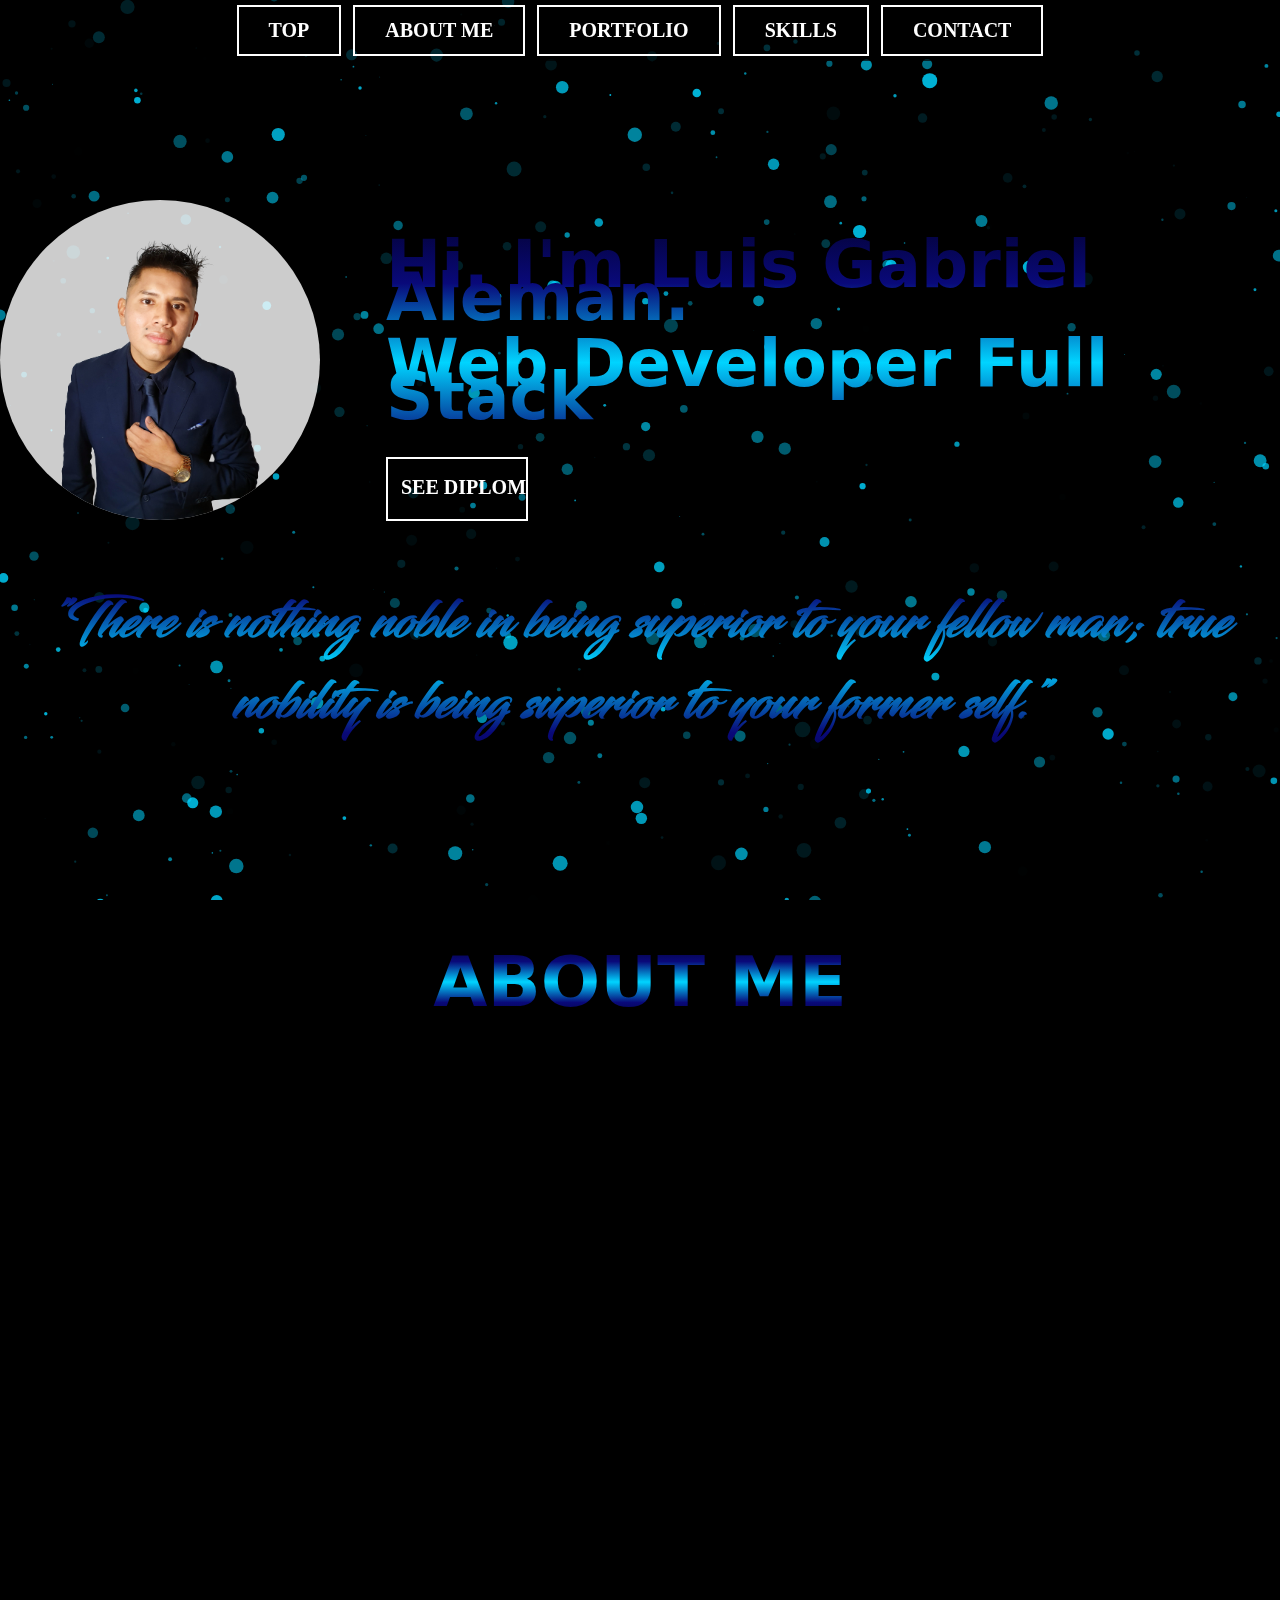
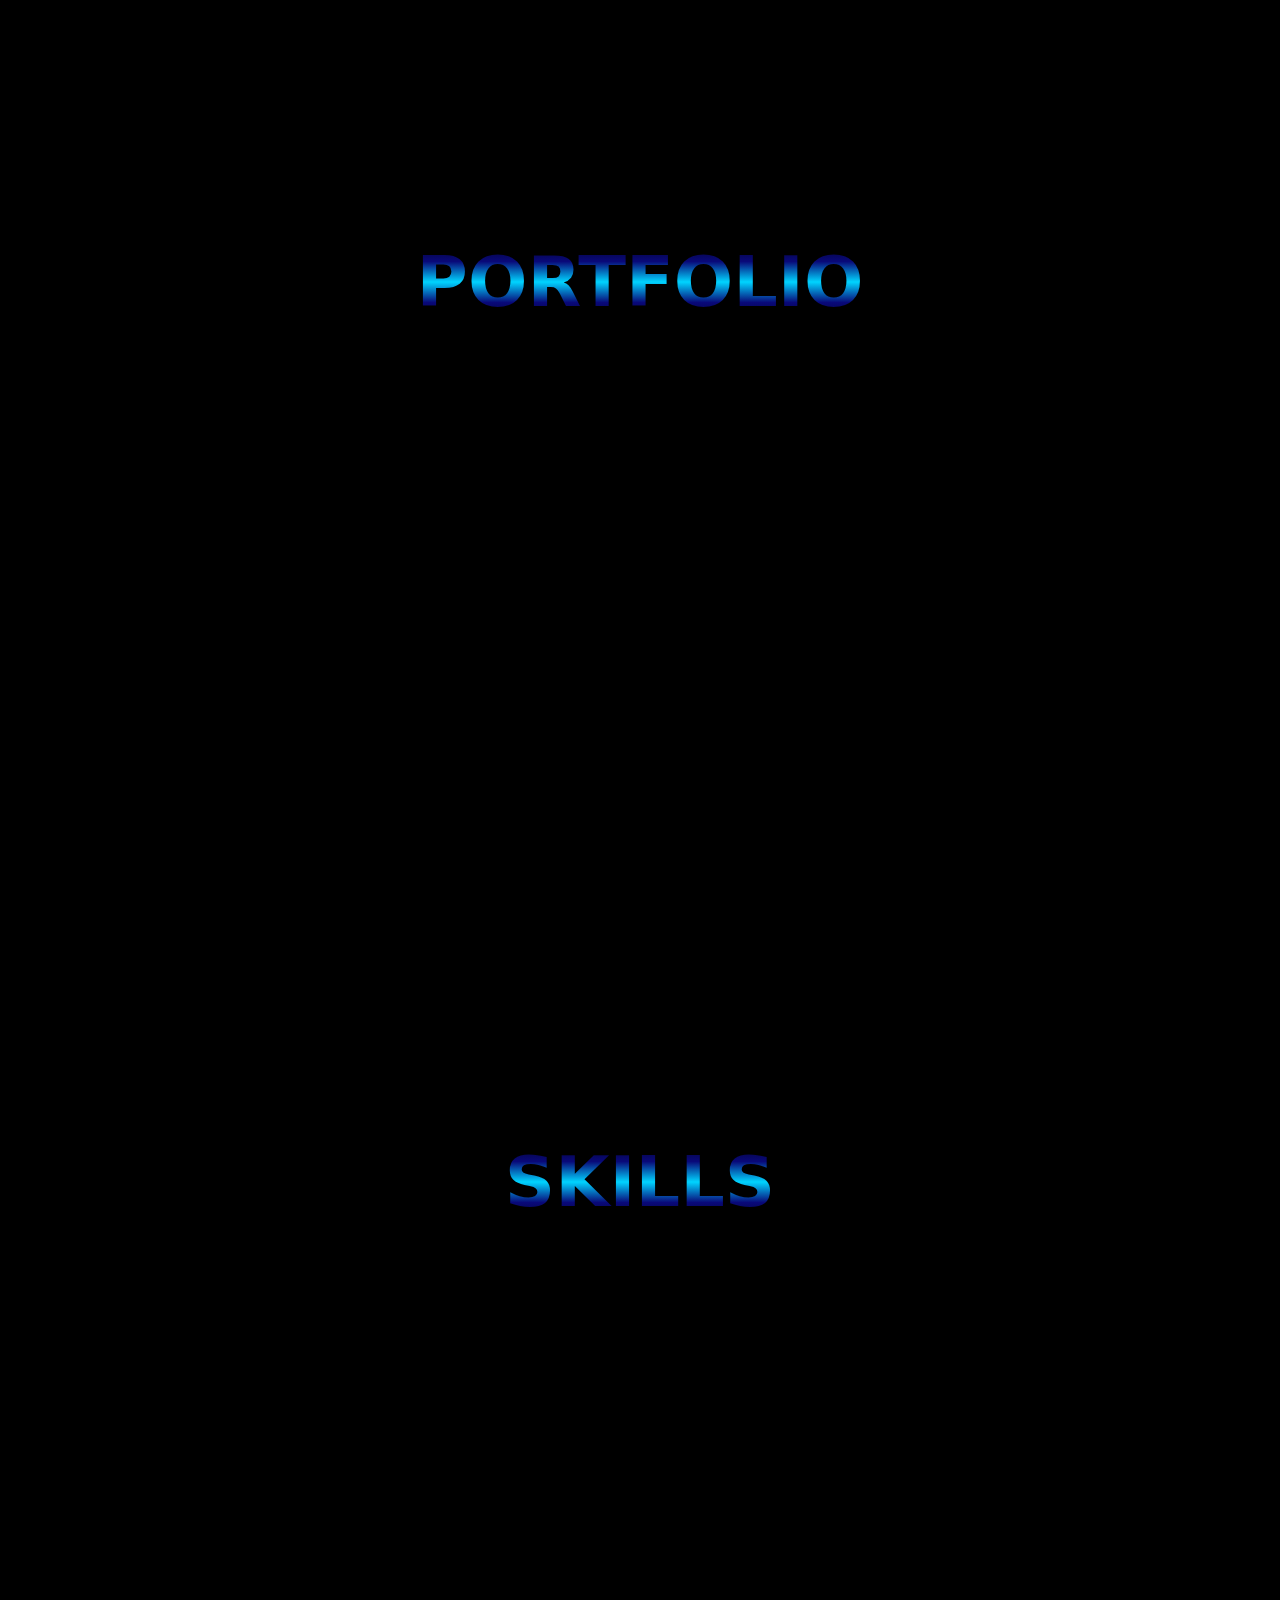
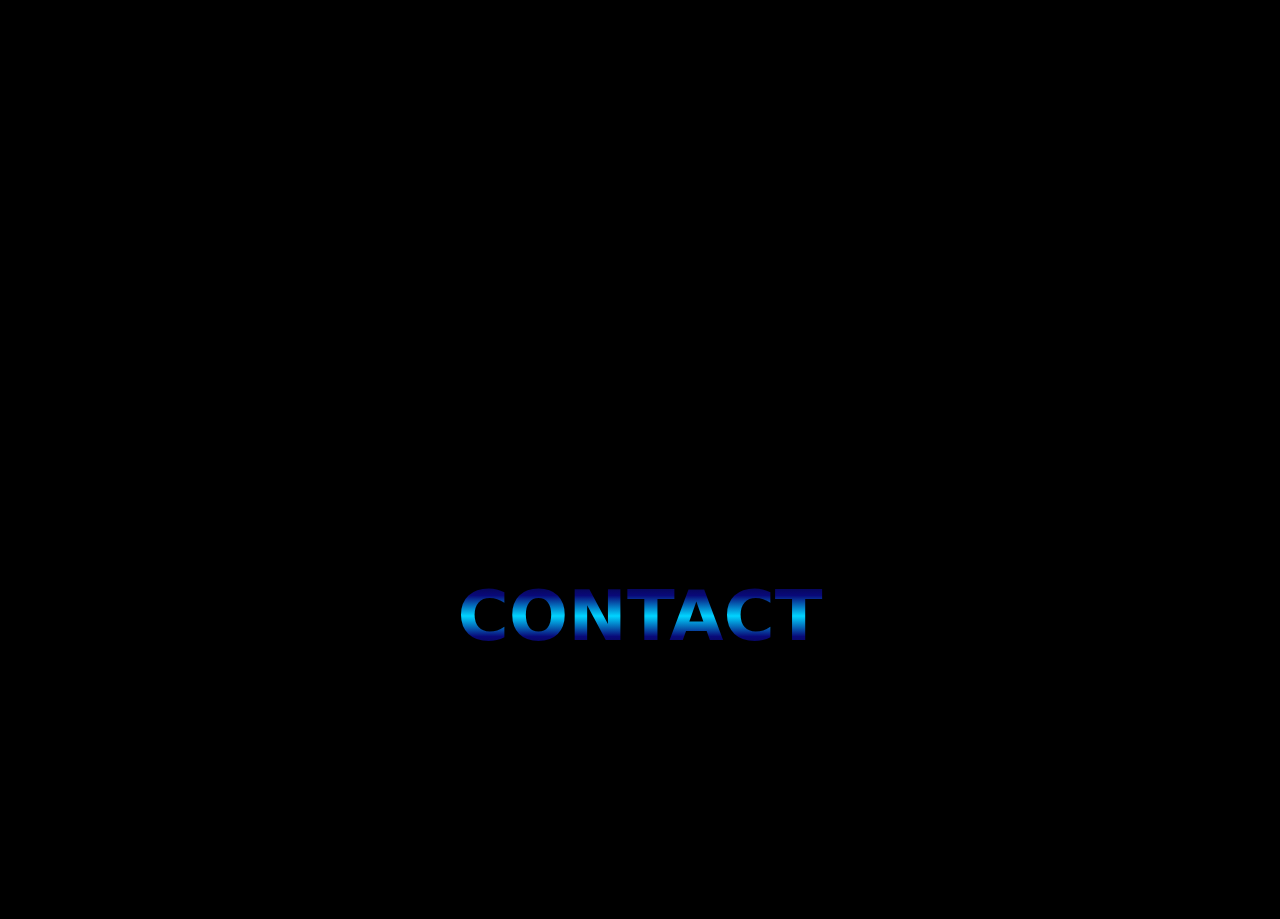
==== commit fda6c913: "Modifico Contacto con Contact" ====
--- a/index.html
+++ b/index.html
@@ -242,7 +242,7 @@
         </section>
         <footer id="PIE_PAGINA">
             <div class="containertitulo degradado-azul">
-                <h2>CONTACTO</h2>
+                <h2>CONTACT</h2>
             </div>
             <div class="caja_pie">
                 <img class="margen20 img_pie animado" src="images/correo.png">
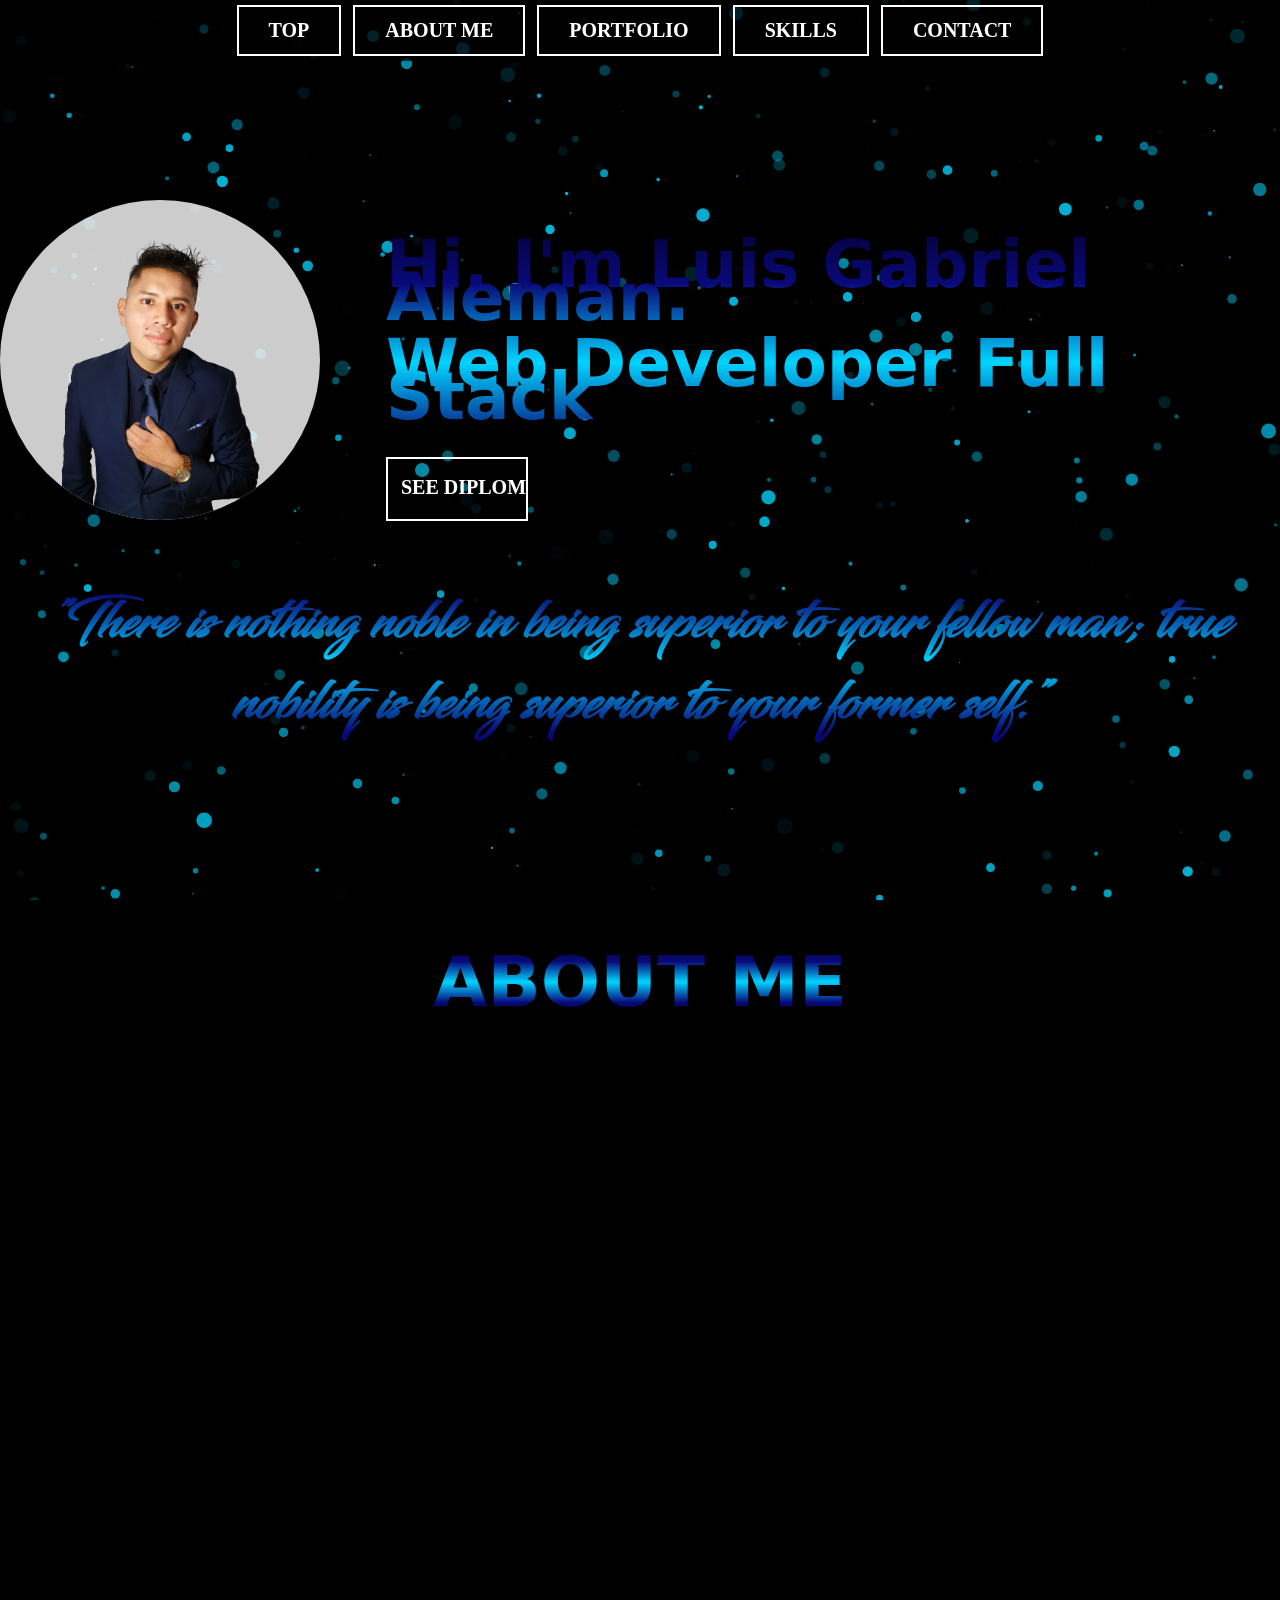
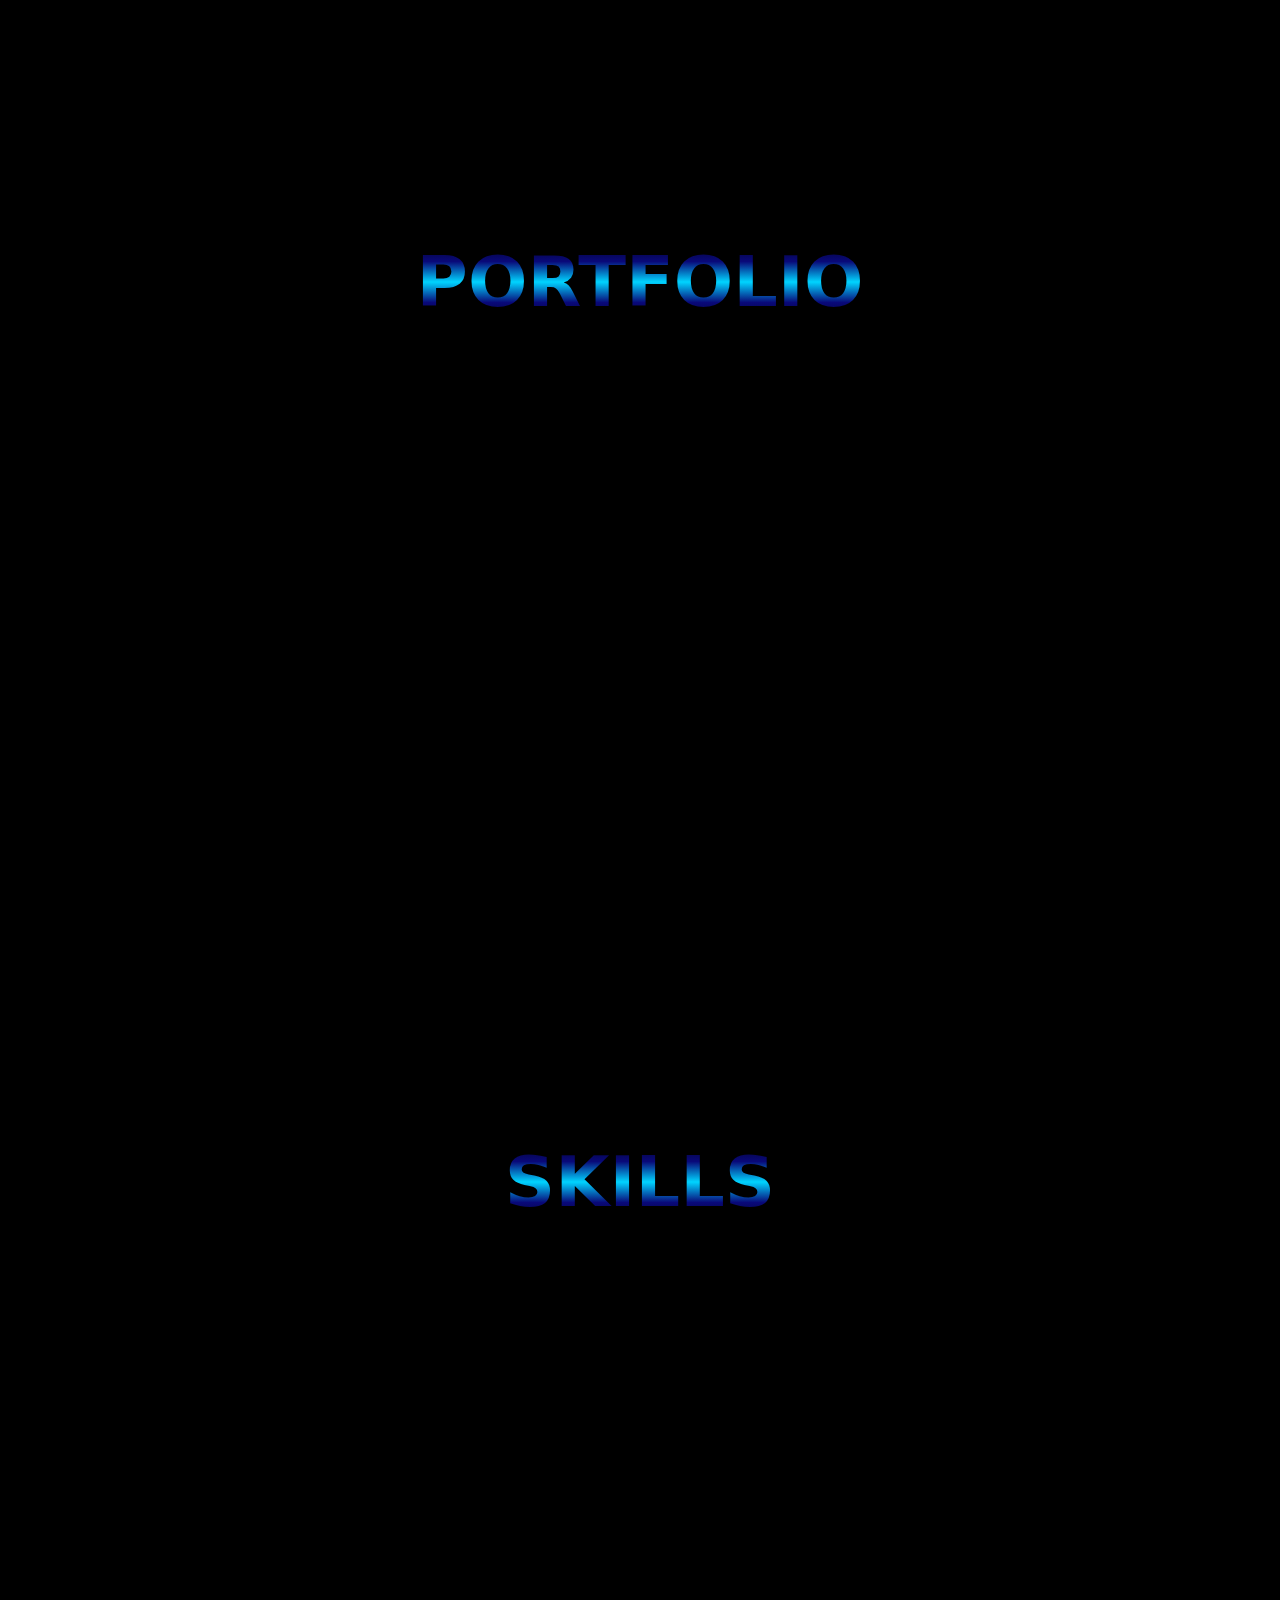
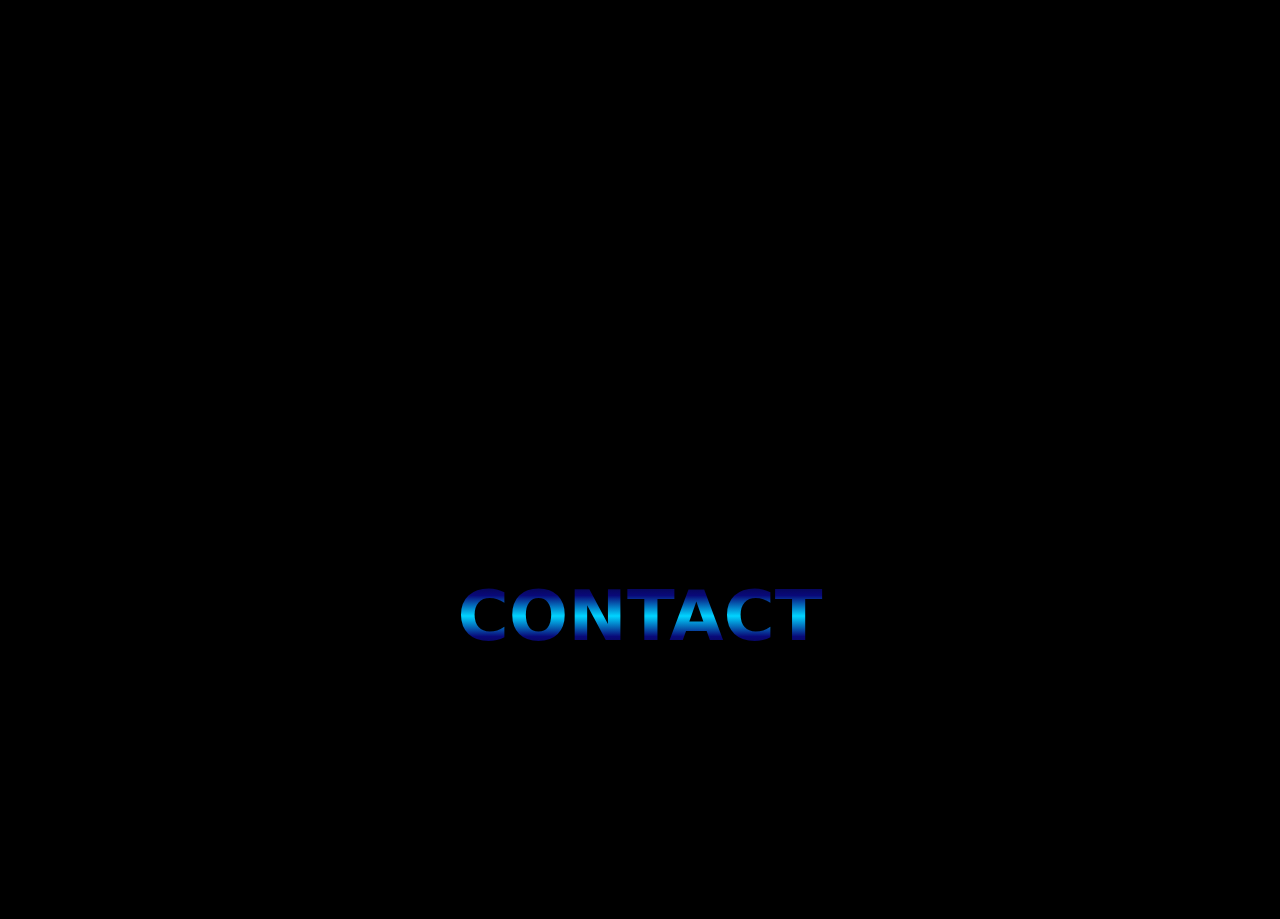
==== commit 0058aa3d: "Editando mi historia" ====
--- a/index.html
+++ b/index.html
@@ -113,14 +113,15 @@
                 <div class="col-xl-9 col-md-8 col-sm-7 col-12 animado blanco">
                     <h3><strong>Nowadays</strong></h3>
                     <p>I am currently working for <strong>FUERZA AÉREA ARGENTINA</strong>.<br>
-                        In relation to computer science, I am dedicated to doing maintenance tasks on CPU, NETWORKS and SERVERS</p>
+                        In relation to computer science, I am dedicated to doing maintenance tasks on CPU, NETWORKS and SERVERS. Also I make web pages for shops and pubs as a freelance web developer.</p>
                     <h3><strong>My Story</strong></h3>
                     <p>2010.- I started my studies of <strong>"Computer Engineering"</strong> at the UNIVERSIDAD CATOLICA DE SALTA - ARGENTINA.<br>
                         2015.- For economic reasons, I dropped out of my degree and started working at the FUERZA AÉREA ARGENTINA<br>
                         2017.- I resume my studies studying <strong>"Systems Engineering"</strong> at the UNIVERSIDAD NACIONAL DEL CENTRO DE LA PROVINCIA DE BUENOS AIRES - ARGENTINA.<br>
-                        2021.- I start to study a diploma in <strong>"Web Developer Full Stack"</strong>at the UNIVERSIDAD TECNOLÓGICA NACIONAL - ARGENTINA</p>
+                        2021.- I start to study a diploma in <strong>"Web Developer Full Stack"</strong>at the UNIVERSIDAD TECNOLÓGICA NACIONAL - ARGENTINA. I finished in November of the same year.
+                        2022.- I start to improve my English like level intermediate at AM LANGUAGE - MALTA</p>
                     <h3><strong>Passions</strong></h3>
-                    <p>My hobby is being a photographer, a dancer [bachata, salsa, tango] and traveling the world.</p>
+                    <p>My hobby is being a photographer, a youtuber, a dancer [bachata, salsa, tango] and traveling the world.</p>
                 </div>
             </div>
         </section>
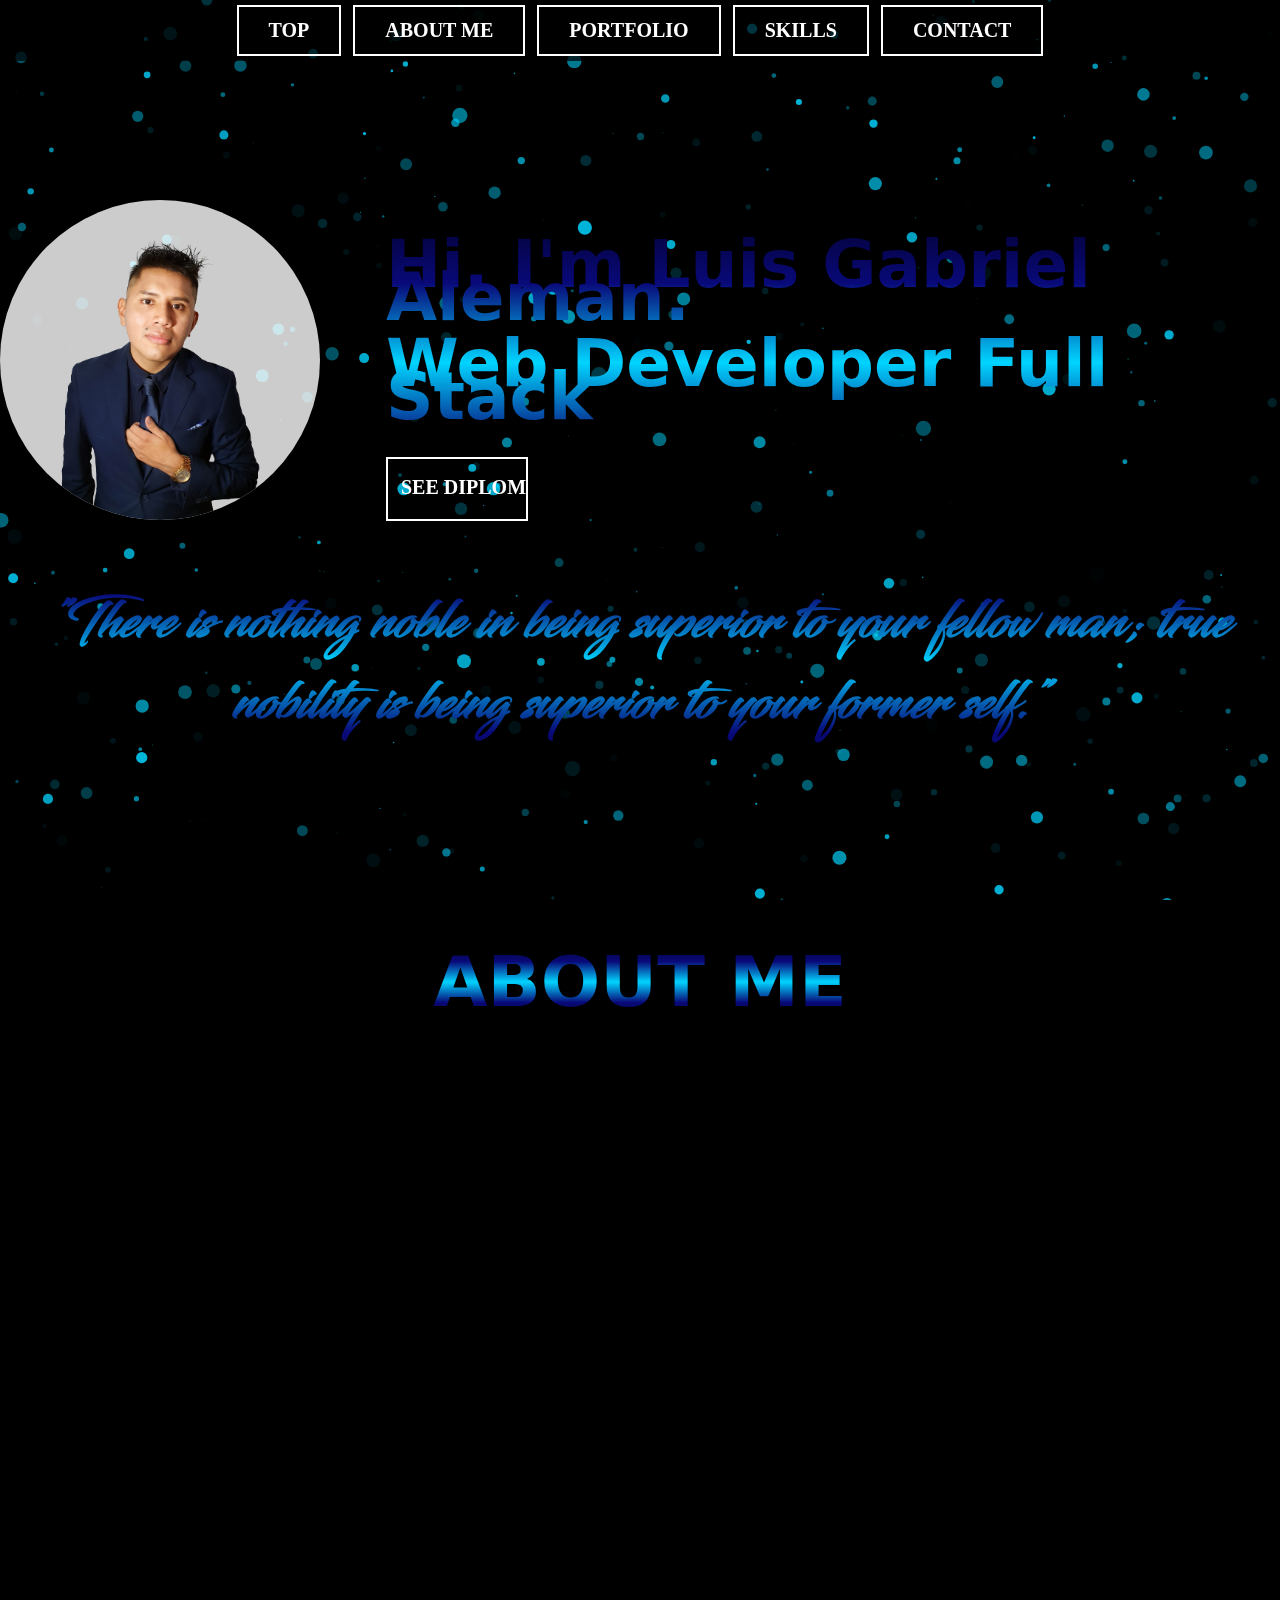
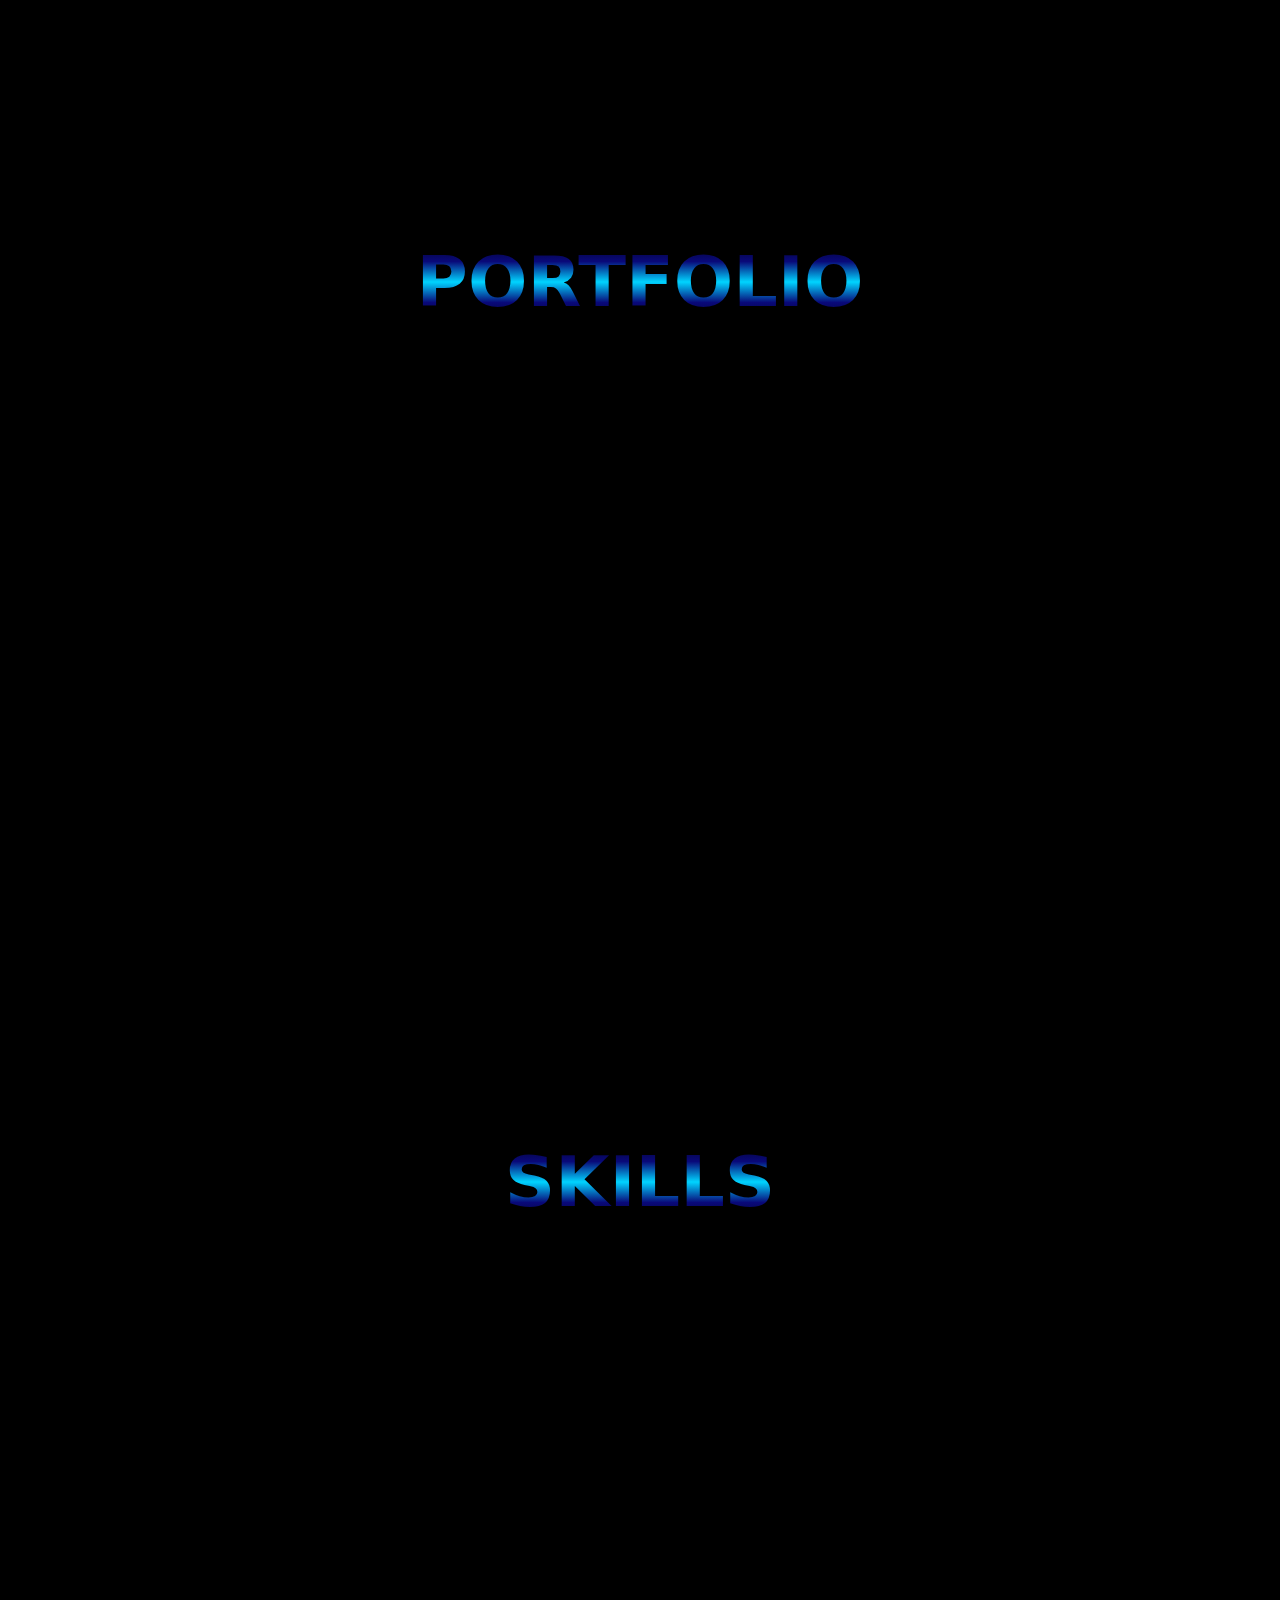
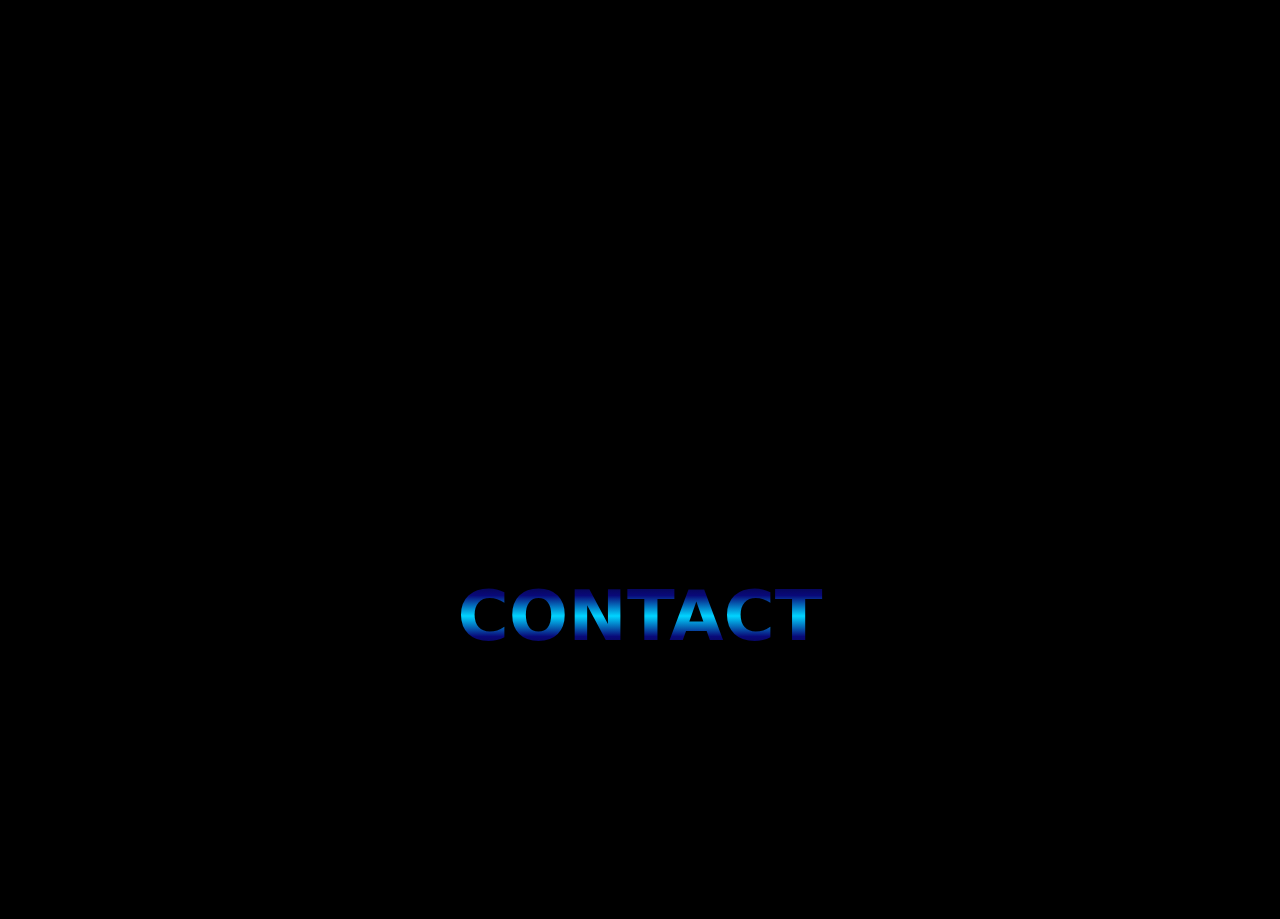
==== commit 74f60dfd: "Salto de linea" ====
--- a/index.html
+++ b/index.html
@@ -118,7 +118,7 @@
                     <p>2010.- I started my studies of <strong>"Computer Engineering"</strong> at the UNIVERSIDAD CATOLICA DE SALTA - ARGENTINA.<br>
                         2015.- For economic reasons, I dropped out of my degree and started working at the FUERZA AÉREA ARGENTINA<br>
                         2017.- I resume my studies studying <strong>"Systems Engineering"</strong> at the UNIVERSIDAD NACIONAL DEL CENTRO DE LA PROVINCIA DE BUENOS AIRES - ARGENTINA.<br>
-                        2021.- I start to study a diploma in <strong>"Web Developer Full Stack"</strong>at the UNIVERSIDAD TECNOLÓGICA NACIONAL - ARGENTINA. I finished in November of the same year.
+                        2021.- I start to study a diploma in <strong>"Web Developer Full Stack"</strong>at the UNIVERSIDAD TECNOLÓGICA NACIONAL - ARGENTINA. I finished in November of the same year.<br>
                         2022.- I start to improve my English like level intermediate at AM LANGUAGE - MALTA</p>
                     <h3><strong>Passions</strong></h3>
                     <p>My hobby is being a photographer, a youtuber, a dancer [bachata, salsa, tango] and traveling the world.</p>
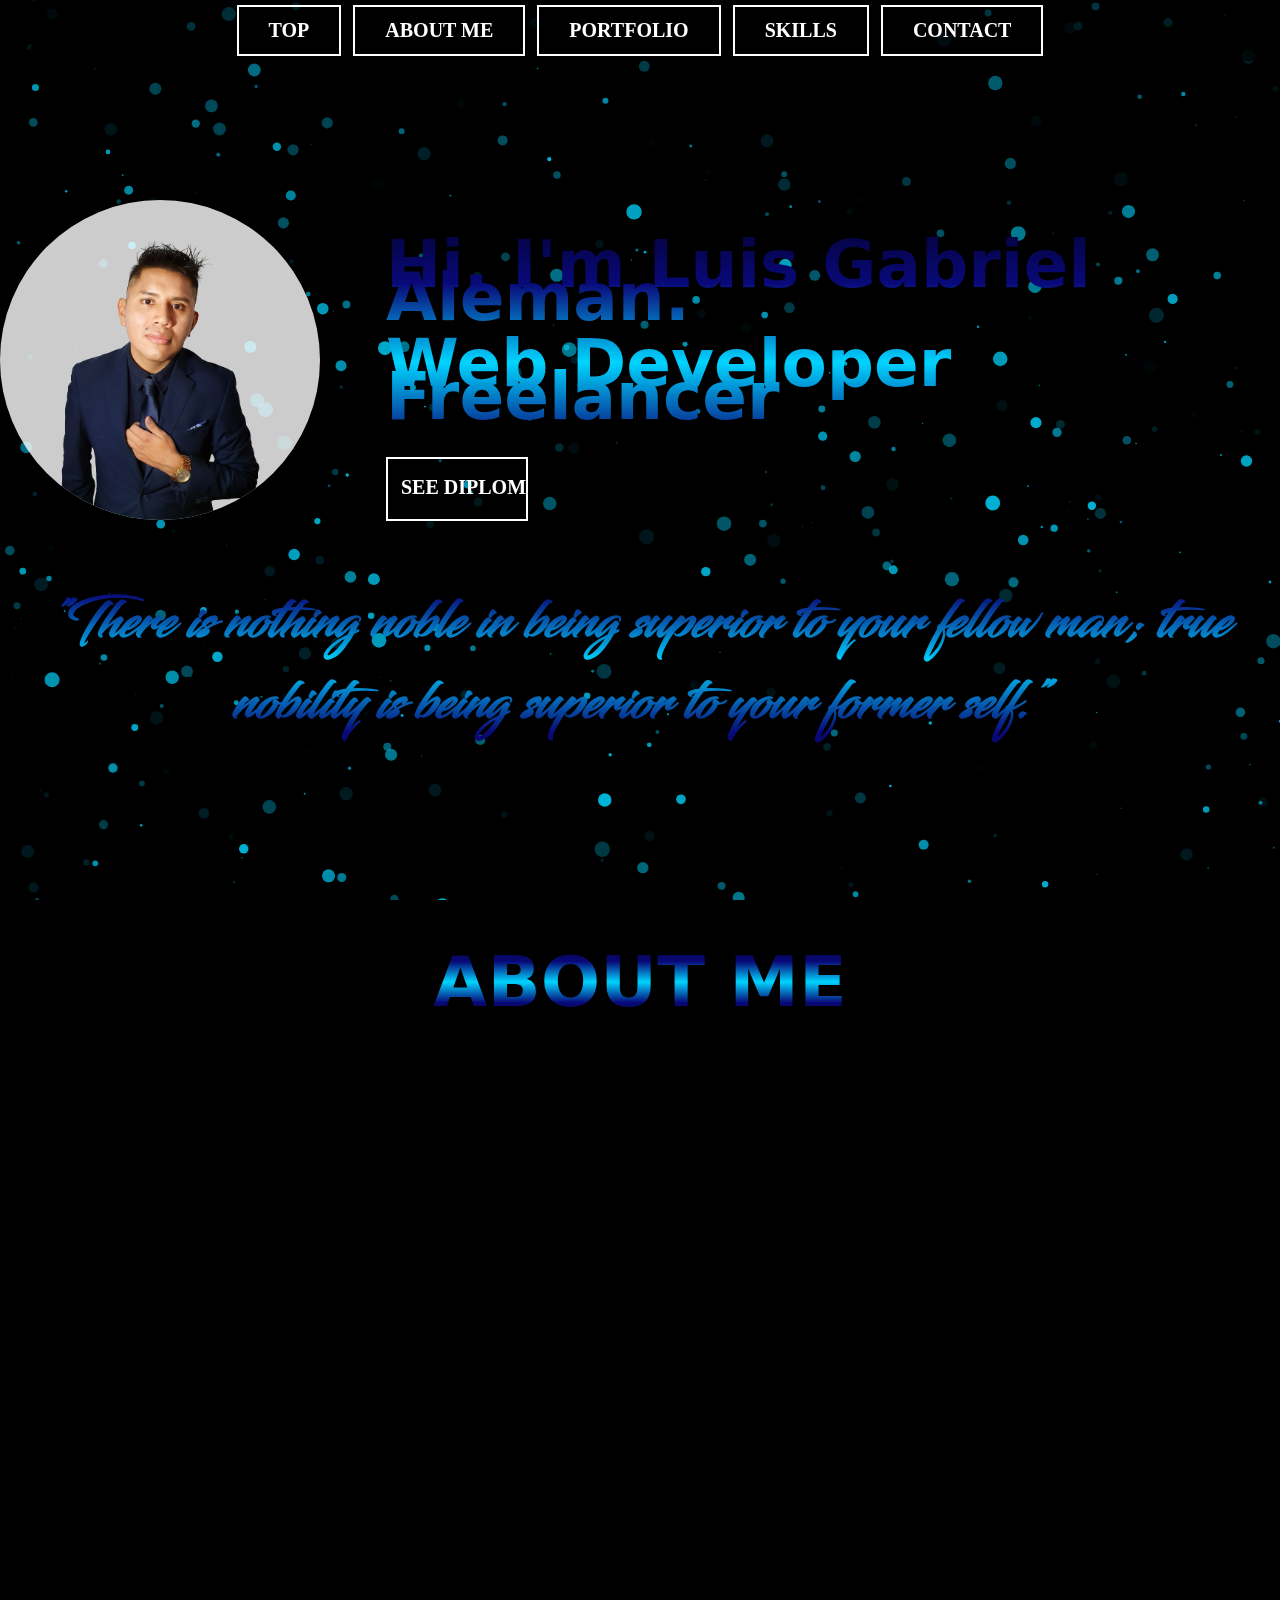
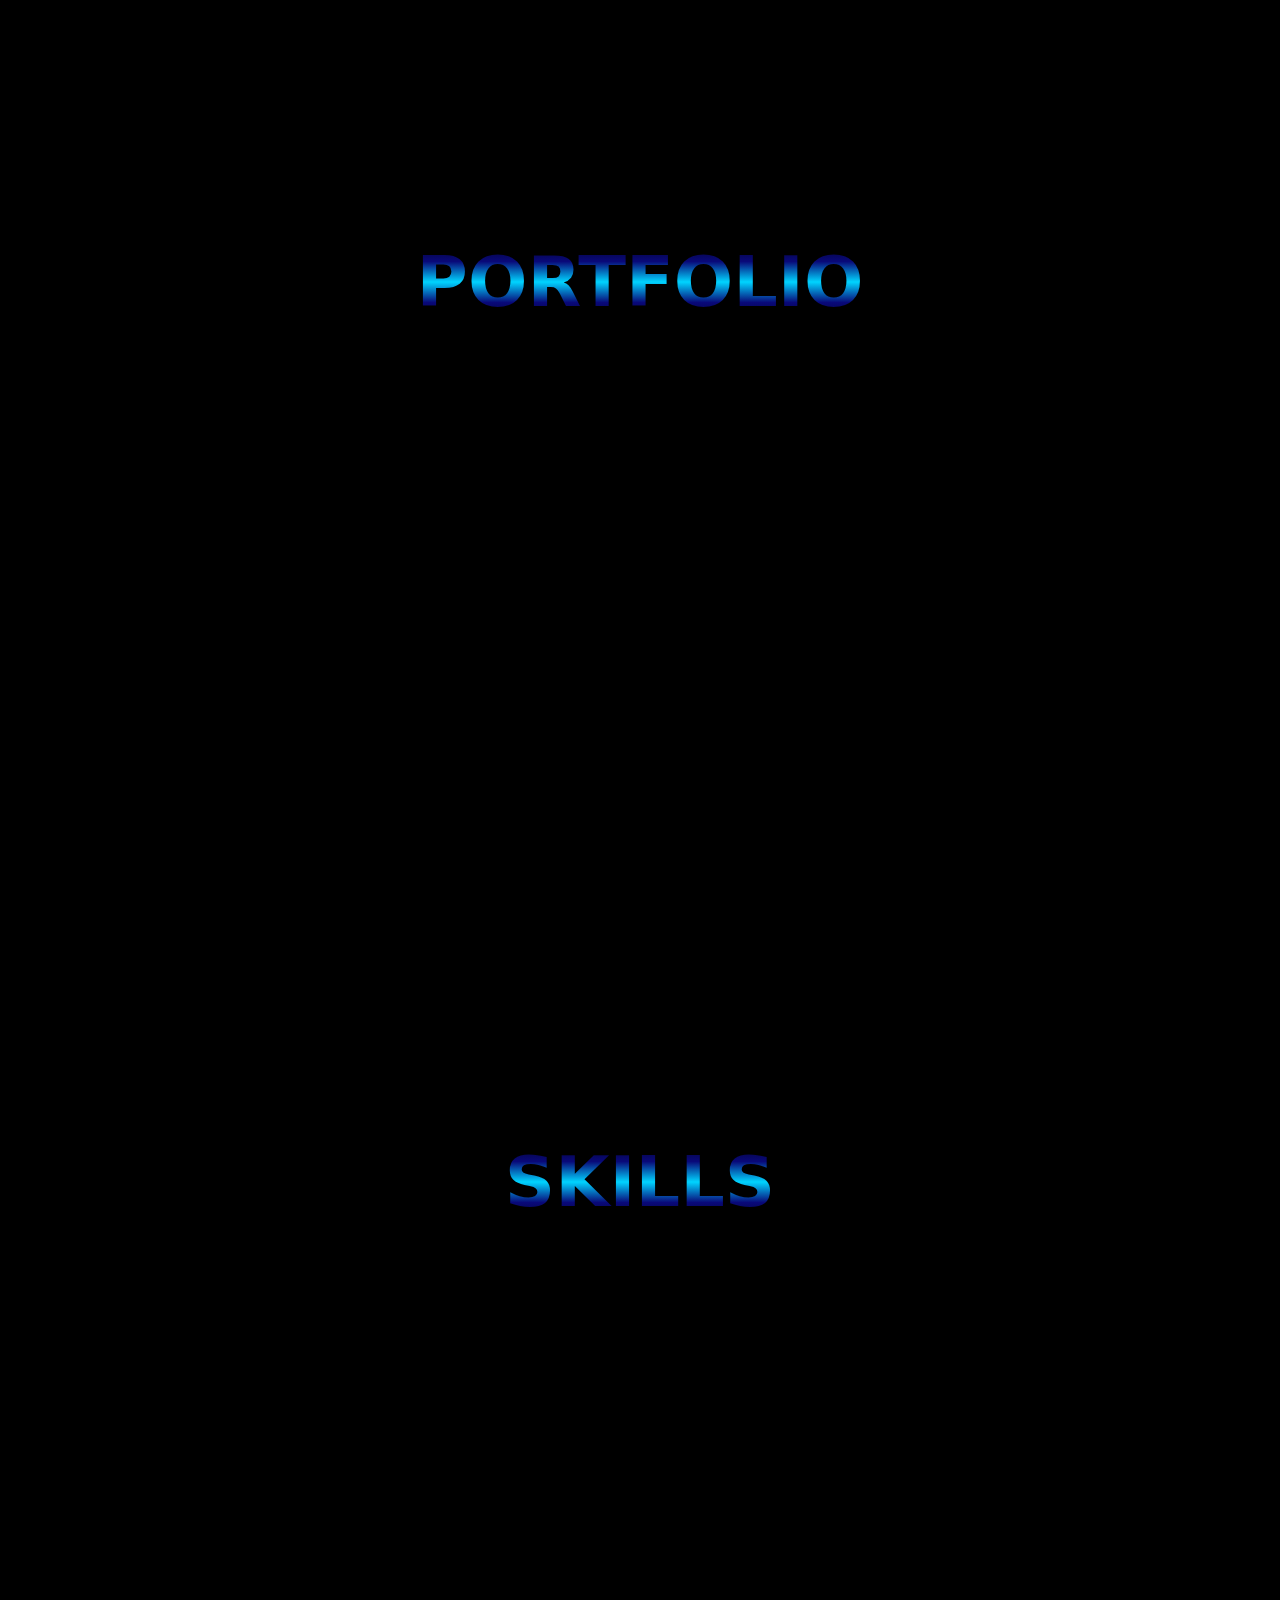
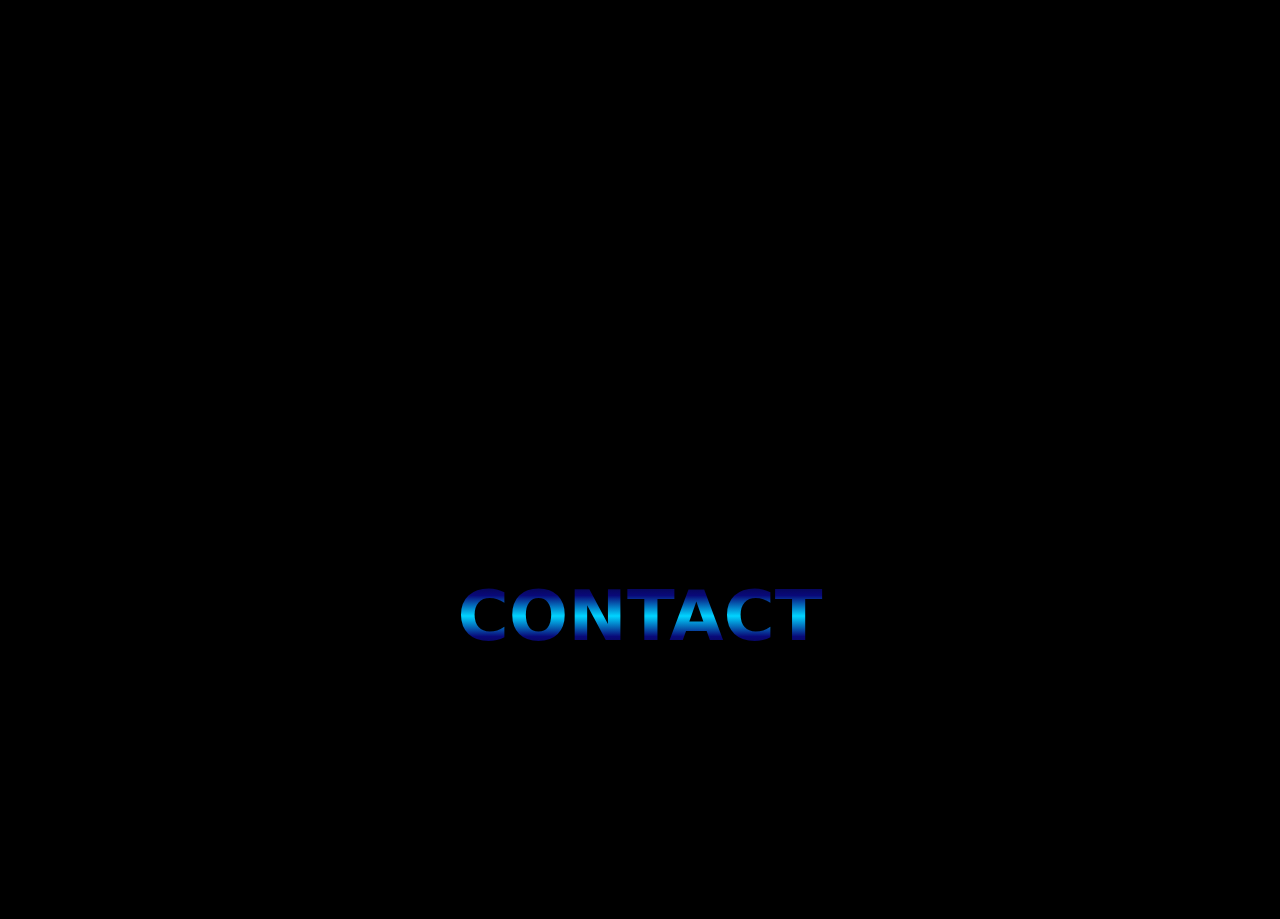
==== commit dc20ad55: "Actualización del resume y titulo freelancer" ====
--- a/index.html
+++ b/index.html
@@ -84,7 +84,7 @@
                     <span><img loading="lazy" src="images/img00.png" class="img_circ" alt="Luis Gabriel Aleman"></span>
                 </div>
                 <div class="col-xl-9 col-md-8 col-sm-7 col-12 degradado-azul animado" id="SOY_YO">
-                    <h1>Hi. I'm <strong>Luis Gabriel Aleman</strong>.<br><br>Web Developer Full Stack</h1>
+                    <h1>Hi. I'm <strong>Luis Gabriel Aleman</strong>.<br><br>Web Developer Freelancer</h1>
                     <a id="diploma" href="https://alemanportafolio.000webhostapp.com/Diploma/DiplomatureWebFullStack.pdf" target="_blank"  rel="noopener noreferrer">
                         <!-- <svg>
                             <text id="texto_diploma">See Diploma</text>
@@ -112,14 +112,14 @@
                 </div>
                 <div class="col-xl-9 col-md-8 col-sm-7 col-12 animado blanco">
                     <h3><strong>Nowadays</strong></h3>
-                    <p>I am currently working for <strong>FUERZA AÉREA ARGENTINA</strong>.<br>
-                        In relation to computer science, I am dedicated to doing maintenance tasks on CPU, NETWORKS and SERVERS. Also I make web pages for shops and pubs as a freelance web developer.</p>
+                    <p>I am currently working as a <strong>Web Developer Freelancer</strong>.<br>
+                        I specialize in creating web pages for restaurants, bars, hotels, etc. to help visualize your business online and that more people know.</p>
                     <h3><strong>My Story</strong></h3>
                     <p>2010.- I started my studies of <strong>"Computer Engineering"</strong> at the UNIVERSIDAD CATOLICA DE SALTA - ARGENTINA.<br>
                         2015.- For economic reasons, I dropped out of my degree and started working at the FUERZA AÉREA ARGENTINA<br>
                         2017.- I resume my studies studying <strong>"Systems Engineering"</strong> at the UNIVERSIDAD NACIONAL DEL CENTRO DE LA PROVINCIA DE BUENOS AIRES - ARGENTINA.<br>
                         2021.- I start to study a diploma in <strong>"Web Developer Full Stack"</strong>at the UNIVERSIDAD TECNOLÓGICA NACIONAL - ARGENTINA. I finished in November of the same year.<br>
-                        2022.- I start to improve my English like level intermediate at AM LANGUAGE - MALTA</p>
+                        2022.- I start to improve my English like level intermediate at School AM LANGUAGE [Country: MALTA]</p>
                     <h3><strong>Passions</strong></h3>
                     <p>My hobby is being a photographer, a youtuber, a dancer [bachata, salsa, tango] and traveling the world.</p>
                 </div>
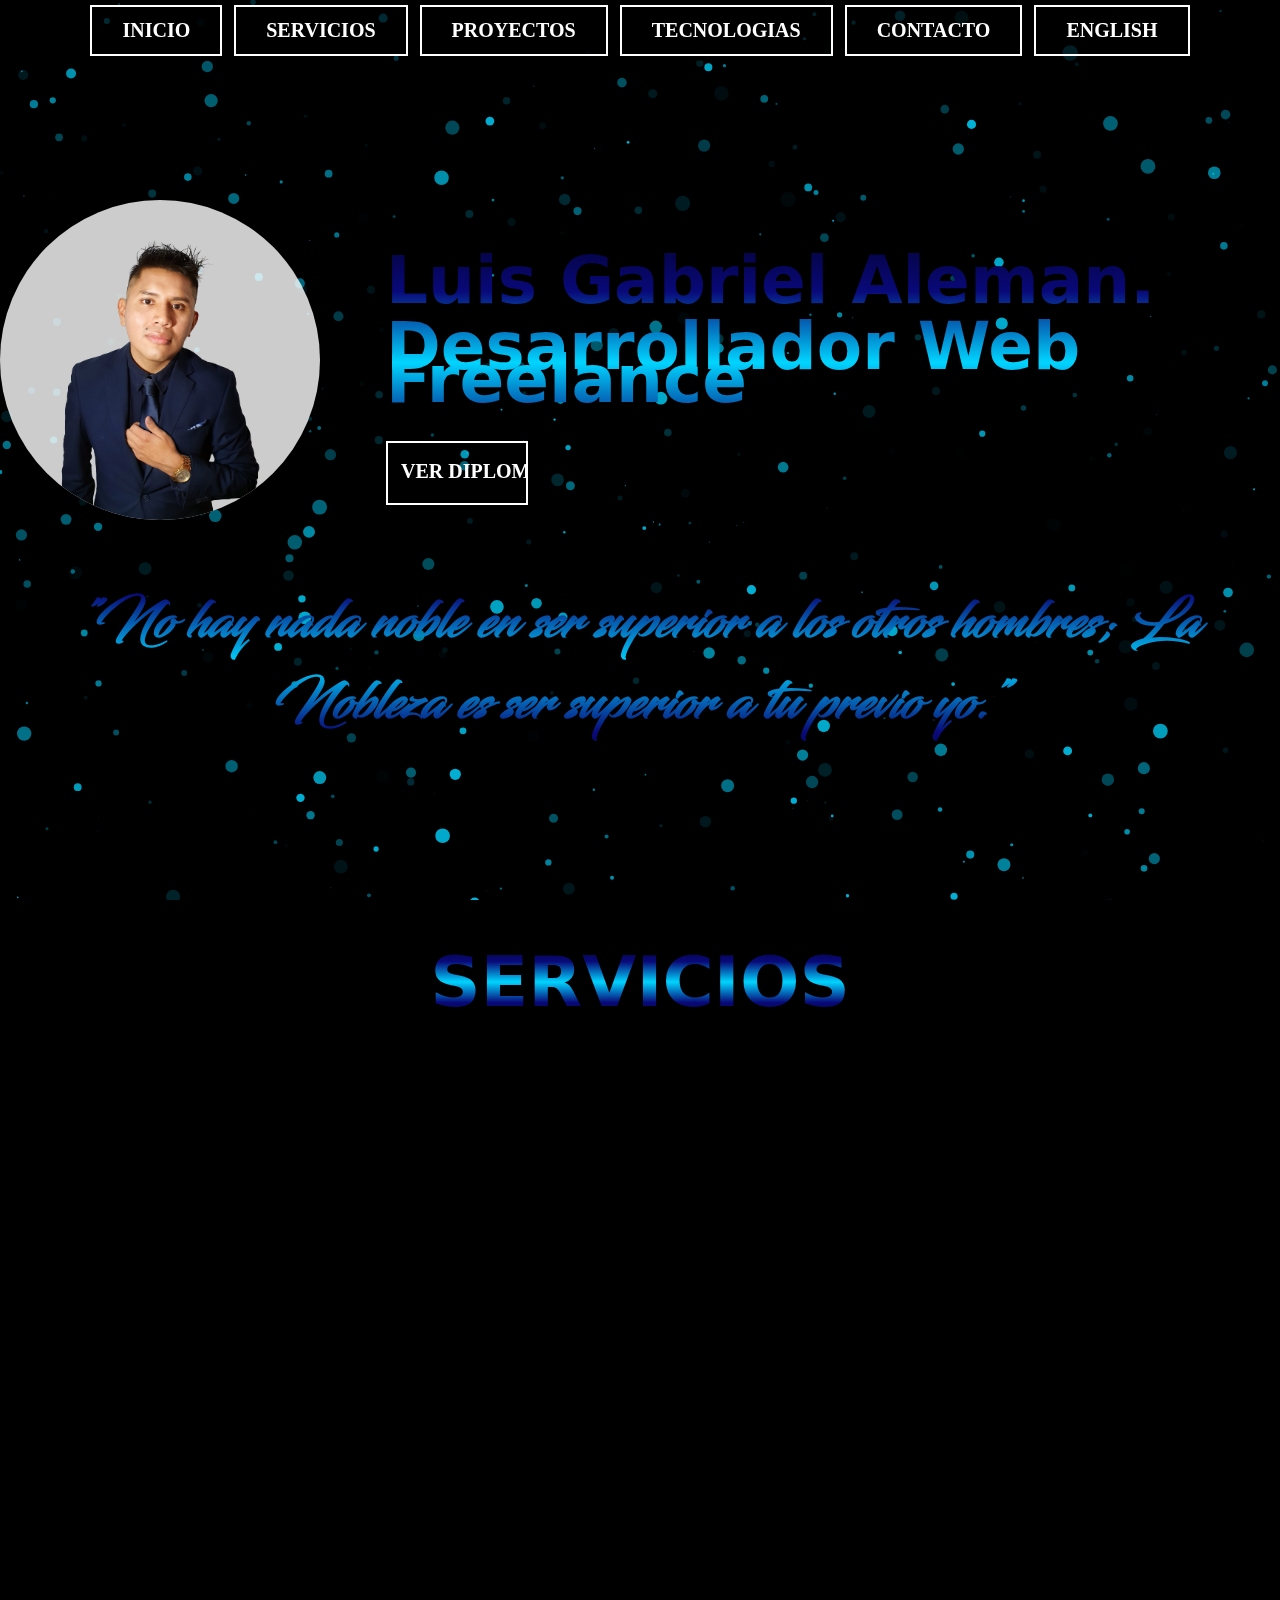
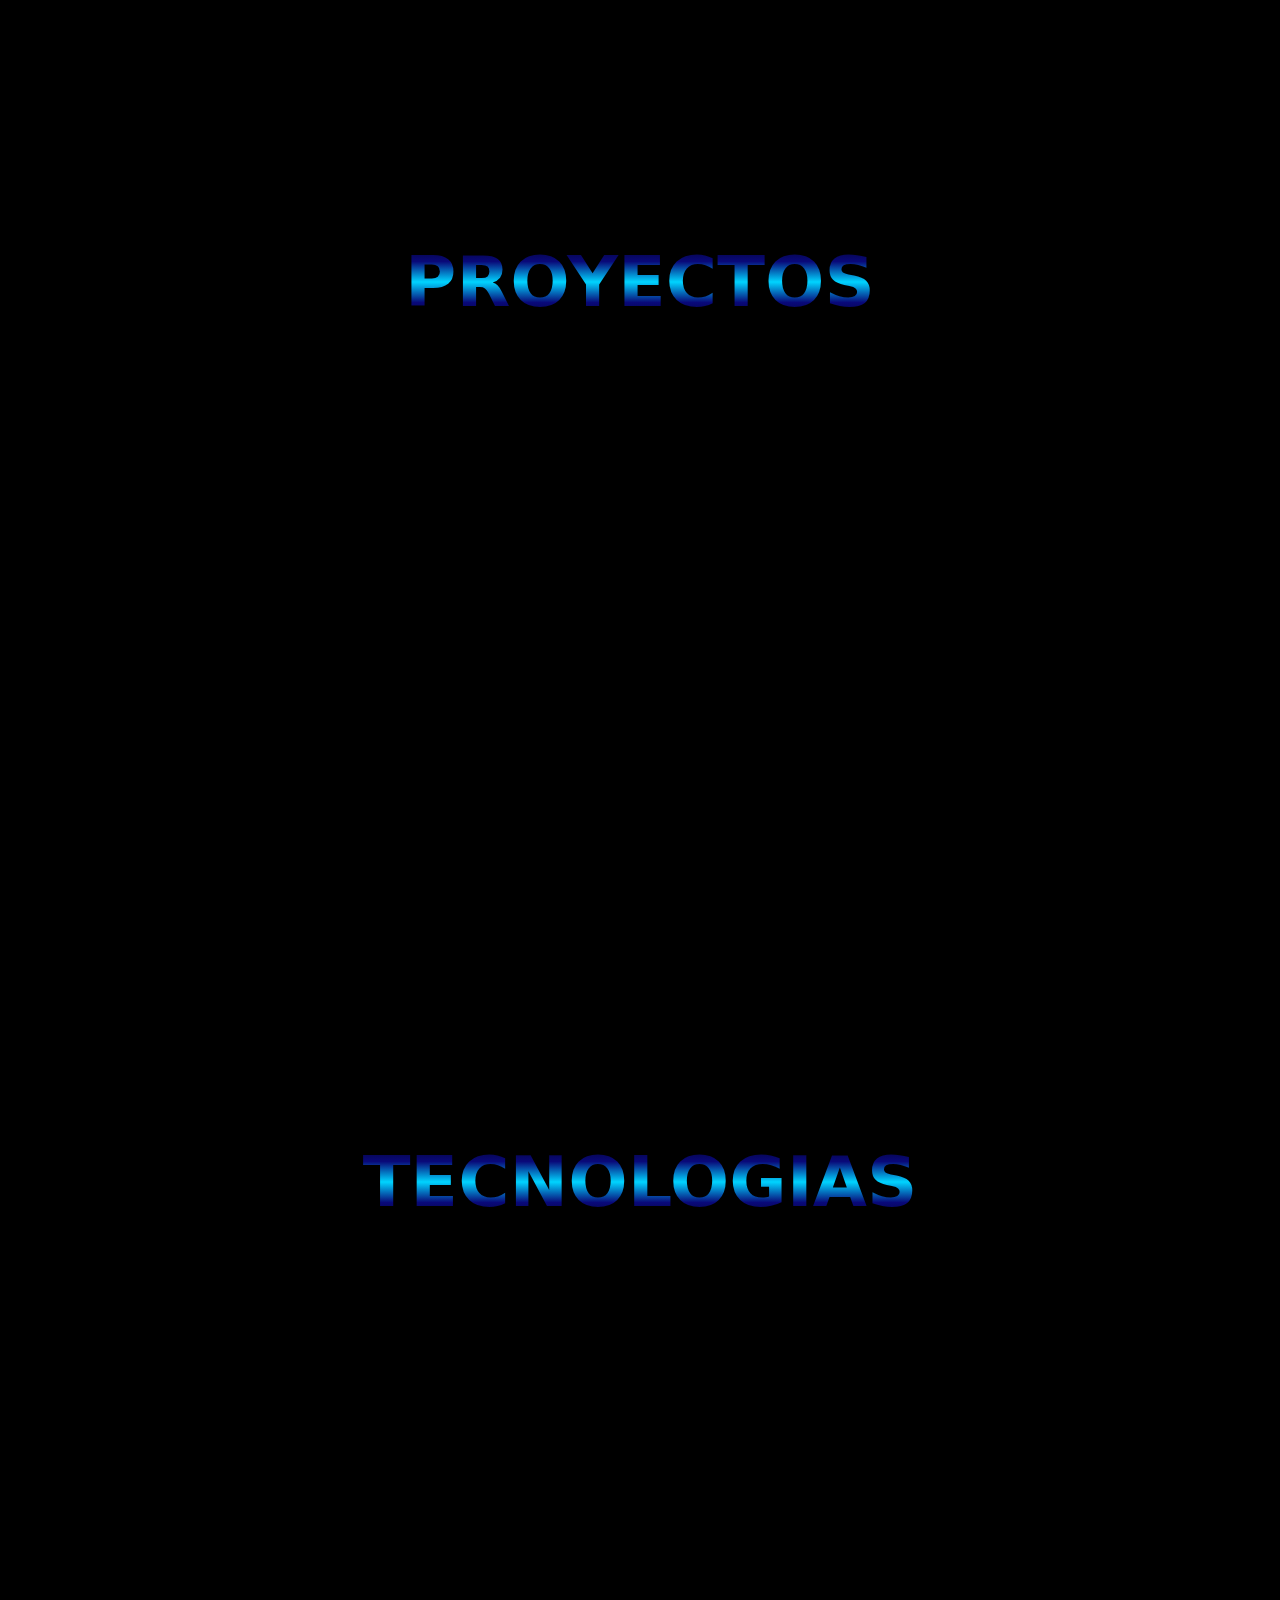
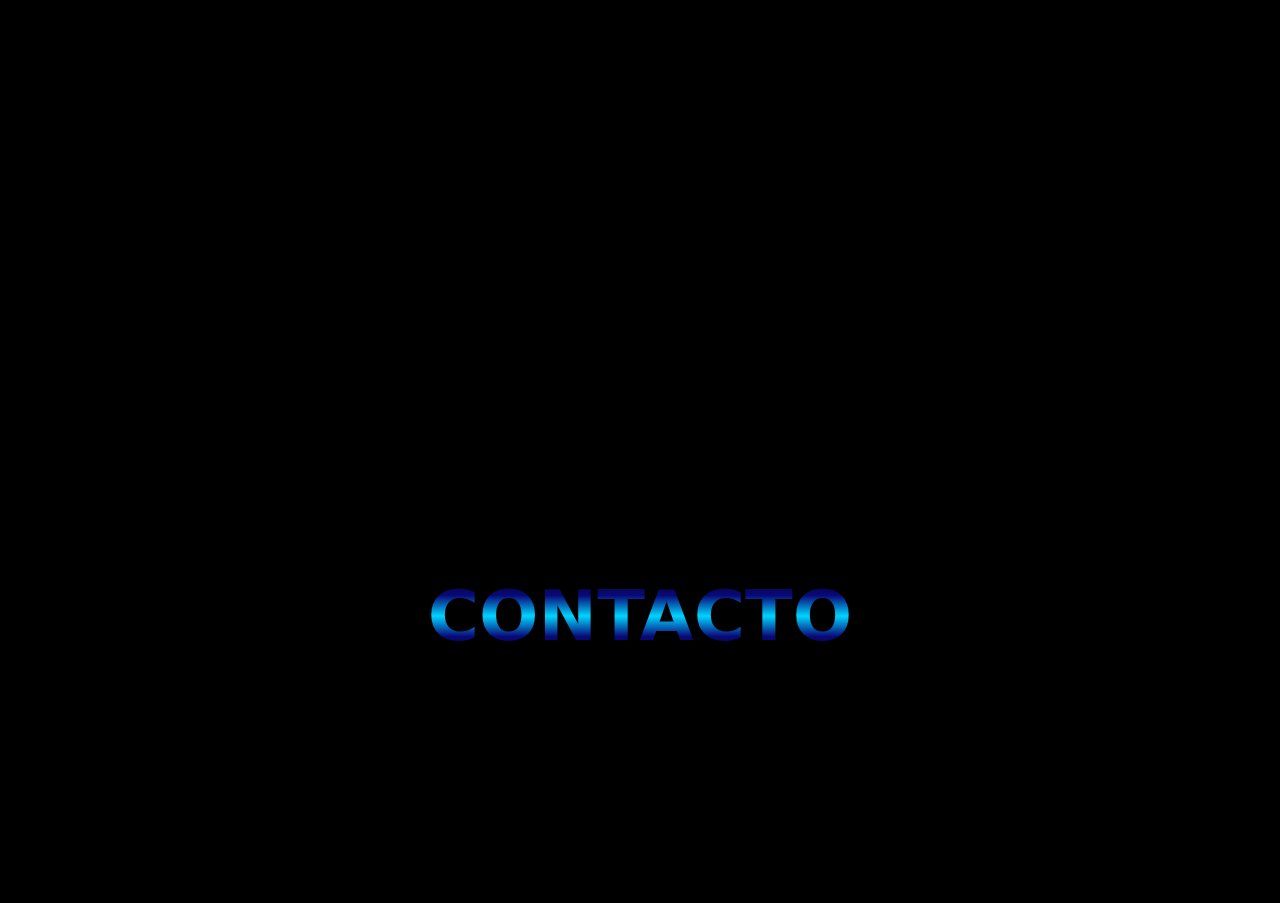
==== commit 7f548ed4: "Cambie el portafolio a idioma español. Se creo JSON para español e ingles. En proceso JS y falta cor" ====
--- a/index.html
+++ b/index.html
@@ -22,43 +22,52 @@
                 <div class="content-border1">
                     <nav>
                         <ul>
-                            <li><a href="#CUERPO">TOP</a></li>
-                        </ul>
-                    </nav>
-                </div>
-            </div>
-            <div class="content-border0">
-                <div class="content-border1">
-                    <nav>
-                        <ul>
-                            <li><a href="#SOBRE-MI">ABOUT ME</a></li>
-                        </ul>
-                    </nav>
-                </div>
-            </div>
-            <div class="content-border0">
-                <div class="content-border1">
-                    <nav>
-                        <ul>
-                            <li><a href="#PORTAFOLIO">PORTFOLIO</a></li>
-                        </ul>
-                    </nav>
-                </div>
-            </div>
-            <div class="content-border0">
-                <div class="content-border1">
-                    <nav>
-                        <ul>
-                            <li><a href="#HABILIDADES">SKILLS</a></li>
-                        </ul>
-                    </nav>
-                </div>
-            </div>
-            <div class="content-border0">
-                <div class="content-border1">
-                    <nav>
-                        <ul>
-                            <li><a href="#PIE_PAGINA">CONTACT</a></li>
+                            <li><a href="#CUERPO">INICIO</a></li>
+                        </ul>
+                    </nav>
+                </div>
+            </div>
+            <div class="content-border0">
+                <div class="content-border1">
+                    <nav>
+                        <ul>
+                            <li><a href="#SOBRE-MI">SERVICIOS</a></li>
+                        </ul>
+                    </nav>
+                </div>
+            </div>
+            <div class="content-border0">
+                <div class="content-border1">
+                    <nav>
+                        <ul>
+                            <li><a href="#PORTAFOLIO">PROYECTOS</a></li>
+                        </ul>
+                    </nav>
+                </div>
+            </div>
+            <div class="content-border0">
+                <div class="content-border1">
+                    <nav>
+                        <ul>
+                            <li><a href="#HABILIDADES">TECNOLOGIAS</a></li>
+                        </ul>
+                    </nav>
+                </div>
+            </div>
+            <div class="content-border0">
+                <div class="content-border1">
+                    <nav>
+                        <ul>
+                            <li><a href="#PIE_PAGINA">CONTACTO</a></li>
+                        </ul>
+                    </nav>
+                </div>
+            </div>
+            <div class="content-border0">
+                <div class="content-border1">
+                    <nav>
+                        <ul>
+                            <li><a id="encabezadoIdioma" data-language="en" href="#IDIOMA">ENGLISH</a></li>
                         </ul>
                     </nav>
                 </div>
@@ -70,11 +79,12 @@
                     </span>
                 </button>
                 <aside class="columna-hamburguesa columna-invisible">
-                    <a class="button-hamburguesa" href="#CUERPO">Top</a>
-                    <a class="button-hamburguesa" href="#SOBRE-MI">About Me</a>
-                    <a class="button-hamburguesa" href="#PORTAFOLIO">Portfolio</a>
-                    <a class="button-hamburguesa" href="#HABILIDADES">Skills</a>
-                    <a class="button-hamburguesa" href="#PIE_PAGINA">Contact</a>
+                    <a class="button-hamburguesa" href="#CUERPO">Inicio</a>
+                    <a class="button-hamburguesa" href="#SOBRE-MI">Servicios</a>
+                    <a class="button-hamburguesa" href="#PORTAFOLIO">Proyectos</a>
+                    <a class="button-hamburguesa" href="#HABILIDADES">Tecnologias</a>
+                    <a class="button-hamburguesa" href="#PIE_PAGINA">Contacto</a>
+                    <a class="button-hamburguesa">Versión Inglés</a>
                 </aside>
             </div>
         </header>
@@ -84,13 +94,13 @@
                     <span><img loading="lazy" src="images/img00.png" class="img_circ" alt="Luis Gabriel Aleman"></span>
                 </div>
                 <div class="col-xl-9 col-md-8 col-sm-7 col-12 degradado-azul animado" id="SOY_YO">
-                    <h1>Hi. I'm <strong>Luis Gabriel Aleman</strong>.<br><br>Web Developer Freelancer</h1>
+                    <h1><strong>Luis Gabriel Aleman</strong>.<br><br>Desarrollador Web Freelance</h1>
                     <a id="diploma" href="https://alemanportafolio.000webhostapp.com/Diploma/DiplomatureWebFullStack.pdf" target="_blank"  rel="noopener noreferrer">
                         <!-- <svg>
                             <text id="texto_diploma">See Diploma</text>
                         </svg> -->
                         <svg width="138" height="50">
-                            <text x="13" y="35" fill="white" style="font-family:'calibri'; font-size:20px; font-weight: bolder;">SEE DIPLOMA</text>
+                            <text x="13" y="35" fill="white" style="font-family:'calibri'; font-size:20px; font-weight: bolder;">VER DIPLOMA</text>
                         </svg>
                     </a>
                 </div>
@@ -98,43 +108,44 @@
                     <a id="diploma" href="https://www.elearning-total.com/campus/verificar_certificado.php" target="_blank">Diploma</a>
                 </div> -->
                 <div class="col-sm-12 degradado-azul col-12 animado" id="FRASE">
-                    <h2>"There is nothing noble in being superior to your fellow man; true nobility is being superior to your former self."</h2>
+                    <h2>"No hay nada noble en ser superior a los otros hombres; La Nobleza es ser superior a tu previo yo."</h2>
                 </div>
             </div>
         </section>
         <section id="SOBRE-MI">
             <div class="containertitulo degradado-azul">
-                <h2>ABOUT ME</h2>
+                <h2>SERVICIOS</h2>
             </div>
             <div class = "contenedor-SOBRE-MI" id="MODULO2">
                 <div class="col-xl-3 col-md-4 col-sm-5 col-12 animado" id="PERFIL">
                     <span><img loading="lazy" src="images/img01.jpg" class="img_about_me" alt="Luis Gabriel Aleman"></span>
                 </div>
                 <div class="col-xl-9 col-md-8 col-sm-7 col-12 animado blanco">
-                    <h3><strong>Nowadays</strong></h3>
-                    <p>I am currently working as a <strong>Web Developer Freelancer</strong>.<br>
-                        I specialize in creating web pages for restaurants, bars, hotels, etc. to help visualize your business online and that more people know.</p>
-                    <h3><strong>My Story</strong></h3>
-                    <p>2010.- I started my studies of <strong>"Computer Engineering"</strong> at the UNIVERSIDAD CATOLICA DE SALTA - ARGENTINA.<br>
-                        2015.- For economic reasons, I dropped out of my degree and started working at the FUERZA AÉREA ARGENTINA<br>
-                        2017.- I resume my studies studying <strong>"Systems Engineering"</strong> at the UNIVERSIDAD NACIONAL DEL CENTRO DE LA PROVINCIA DE BUENOS AIRES - ARGENTINA.<br>
-                        2021.- I start to study a diploma in <strong>"Web Developer Full Stack"</strong>at the UNIVERSIDAD TECNOLÓGICA NACIONAL - ARGENTINA. I finished in November of the same year.<br>
-                        2022.- I start to improve my English like level intermediate at School AM LANGUAGE [Country: MALTA]</p>
-                    <h3><strong>Passions</strong></h3>
-                    <p>My hobby is being a photographer, a youtuber, a dancer [bachata, salsa, tango] and traveling the world.</p>
+                    <p>Como programador web independiente, estoy aquí para ayudarte a crear una presencia en línea sólida y efectiva. Ya sea que necesites una página web personal, un blog, un sitio web para tu negocio o cualquier otro proyecto relacionado con la web, puedo ofrecerte soluciones a medida que se ajusten a tus necesidades. A continuación, encontrarás una descripción de los servicios que incluyo:</p>
+                    <ul>
+                        <li>Dominio (.com.ar o .com).</li>
+                        <li>Alojamiento del sitio web.</li>
+                        <li>Certificado SSL (seguridad).</li>
+                        <li>Optimización y posicionamiento en buscadores (SEO) para aumentar la visibilidad en la web.</li>
+                        <li>Diseño adaptativo para ser visualizado en ordenadores, tabletas y celulares.</li>
+                        <li>WhatsApp integrado.</li>
+                        <li>Mapa de ubicación.</li>
+                        <li>Formulario de contacto.</li>
+                    </ul>
+                    <p>También ofrezco el servicio de mantenimiento web (en caso de solicitarlo) para garantizar el buen funcionamiento y seguridad de tu sitio web; como por ejemplo actualizar el sistema, hacer alguna modificación o simplemente cargar contenido.</p>
                 </div>
             </div>
         </section>
         <section id="PORTAFOLIO">
             <div class="containertitulo degradado-azul">
-                <h2>PORTFOLIO</h2>
+                <h2>PROYECTOS</h2>
             </div>
             <div class="containerpad100">         
                 <div class="animado col-md-6 col-xl-4 borde-padding">
                     <div class="caja_proy">
                         <img loading="lazy" src="images/Cerati.png" class="img_proy"/>
-                        <h3 class="blanco top0 titulo_proy">DISCOPRAPHY GUSTAVO ADRIAN CERATI</h3>
-                        <p class="blanco top0 parrafo_proy">Page dedicated to making a brief summary of the soloist stage of the musician Gustavo Adrián Cerati. Likewise, we add some extras.</p>
+                        <h3 class="blanco top0 titulo_proy">DISCOGRAFIA GUSTAVO ADRIAN CERATI</h3>
+                        <p class="blanco top0 parrafo_proy">Página dedicada a hacer un breve resumen de la etapa solista del músico Gustavo Adrián Cerati. Así mismo, tú puedes encontrar información extra.</p>
                         <nav id="LINKS">
                             <ul class="outpoint">
                                 <li>
@@ -145,33 +156,18 @@
                         </nav>
                     </div>     
                 </div>
-                <div class="animado col-md-6 col-xl-4 borde-padding">
-                    <div class="caja_proy">
-                        <img loading="lazy" src="images/Album.png" class="img_proy"/>
-                        <h3 class="blanco top0 titulo_proy">PERSONAL GALLERY</h3>
-                        <p class="blanco top0 parrafo_proy">Page with personal photos to help you get to know me. Photos taken in different parts of the world.</p>
-                        <nav id="LINKS">
-                            <ul class="outpoint">
-                                <li>
-                                    <a href="https://webfullstackaleman.000webhostapp.com/Gallery/index.html" target="_blank"  rel="noopener noreferrer" id="linkproyecto1">Url <span><img loading="lazy" src="images/svg/globe.svg" class="img_url"></span></a>
-                                    <a href="https://github.com/Gabri2020/Galeria-Fotos" target="_blank"  rel="noopener noreferrer">GitHub <span><img loading="lazy" src="images/svg/github.svg" class="img_url"></span></a>
-                                </li>
-                            </ul>
-                        </nav>
-                    </div>     
-                </div>
             </div>
         </section>
         <section id="HABILIDADES">
                 <div class="containertitulo degradado-azul">
-                    <h2>SKILLS</h2>
+                    <h2>TECNOLOGIAS</h2>
                 </div>
                 <div class="containerpad100">
                     <div class="animado col-xxl-3 col-xl-4 col-lg-3 col-md-4 col-sm-6 col-6 bordado" style="padding-top: 20px; padding-bottom: 20px;">
                         <picture">
                             <img title="HTML5" loading="lazy" src="images/skill/001white.svg" alt="HTML5" class="img_skill img-centrada">
                         </picture>
-                        <h3 class="skillref">HTML5</h3>    
+                        <h3 class="skillref">HTML</h3>    
                     </div>
                     <div class="animado col-xxl-3 col-xl-4 col-lg-3 col-md-4 col-sm-6 col-6 bordado" style="padding-top: 20px; padding-bottom: 20px;">
                         <picture>
@@ -195,7 +191,7 @@
                         <picture>
                             <img title="Javascript" loading="lazy" src="images/skill/005white.svg" class="img_skill img-centrada">
                         </picture>
-                        <h3 class="skillref">Javascript</h3>      
+                        <h3 class="skillref">JAVASCRIPT</h3>      
                     </div>
                     <div class="animado col-xxl-3 col-xl-4 col-lg-3 col-md-4 col-sm-6 col-6 bordado" style="padding-top: 20px; padding-bottom: 20px;">
                         <picture>
@@ -243,7 +239,7 @@
         </section>
         <footer id="PIE_PAGINA">
             <div class="containertitulo degradado-azul">
-                <h2>CONTACT</h2>
+                <h2>CONTACTO</h2>
             </div>
             <div class="caja_pie">
                 <img class="margen20 img_pie animado" src="images/correo.png">
@@ -258,7 +254,7 @@
                 </a>
             </div>
             <div class="caja_pie">
-                <h5 style="text-align: center;" class="blanco animado">Copyright © 2021.<br>All Rights Reserved</h5>
+                <h5 style="text-align: center;" class="blanco animado">Portafolio actualizandose desde 2021.</h5>
             </div>
         </footer>
         <div id="sfc6s44fhwyuxjfe99zxf6ez3tdmabmarhp"></div><script type="text/javascript" src="https://counter7.stat.ovh/private/counter.js?c=6s44fhwyuxjfe99zxf6ez3tdmabmarhp&down=async" async></script><noscript><a href="https://www.contadorvisitasgratis.com" title="contador de visitas"><img src="https://counter7.stat.ovh/private/contadorvisitasgratis.php?c=6s44fhwyuxjfe99zxf6ez3tdmabmarhp" border="0" title="contador de visitas" alt="contador de visitas"></a></noscript>
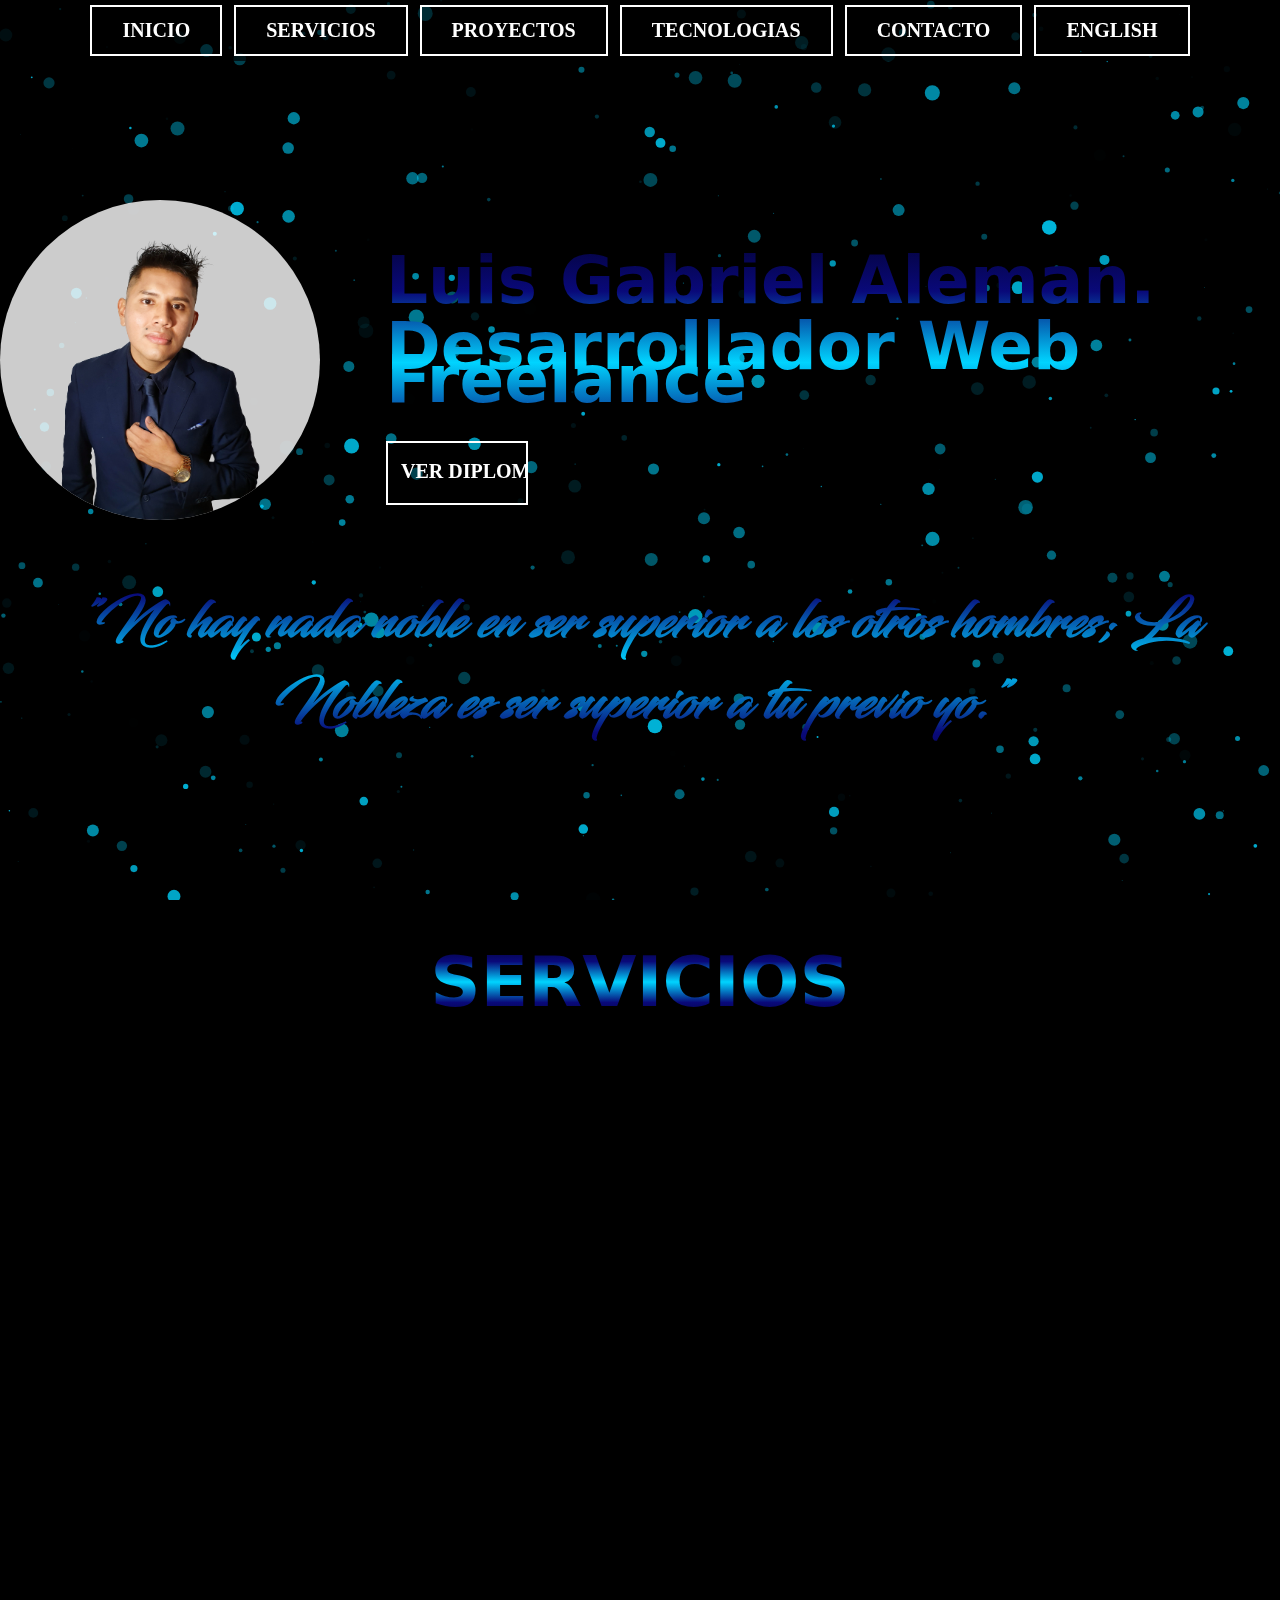
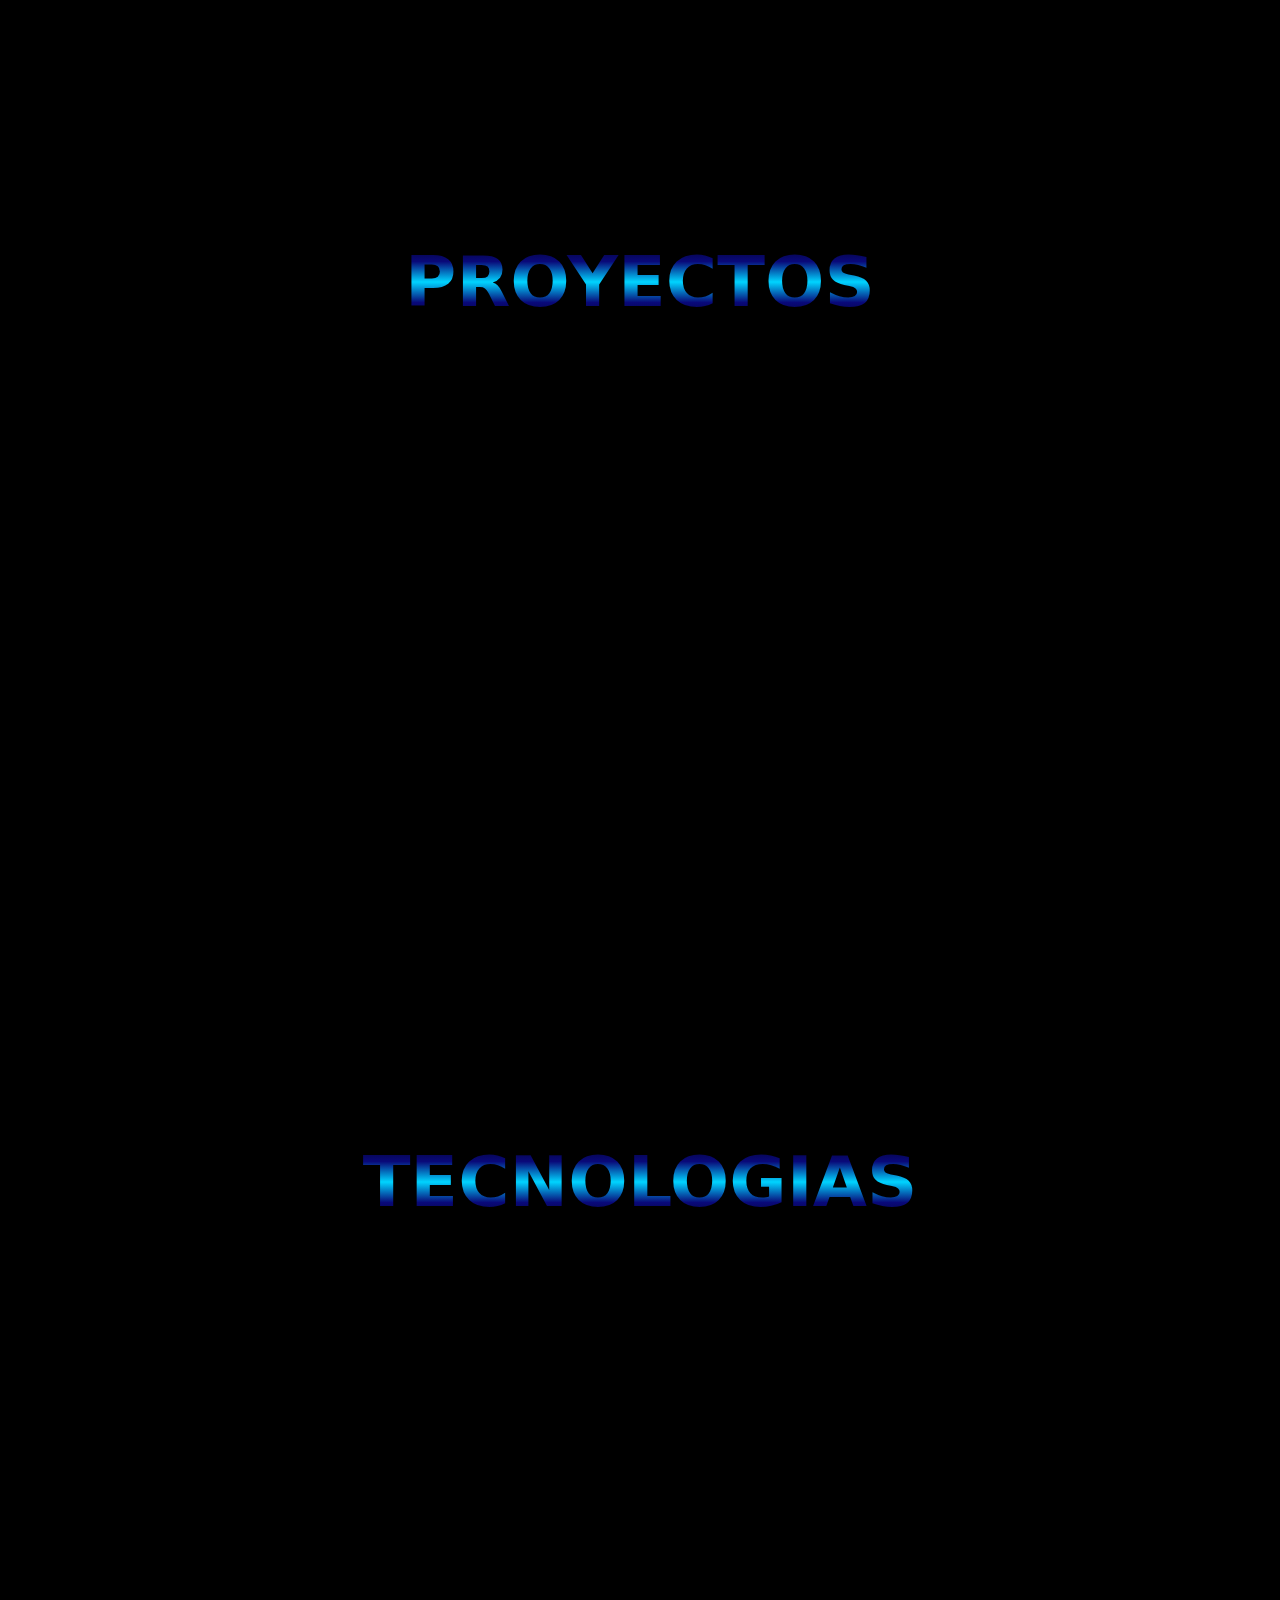
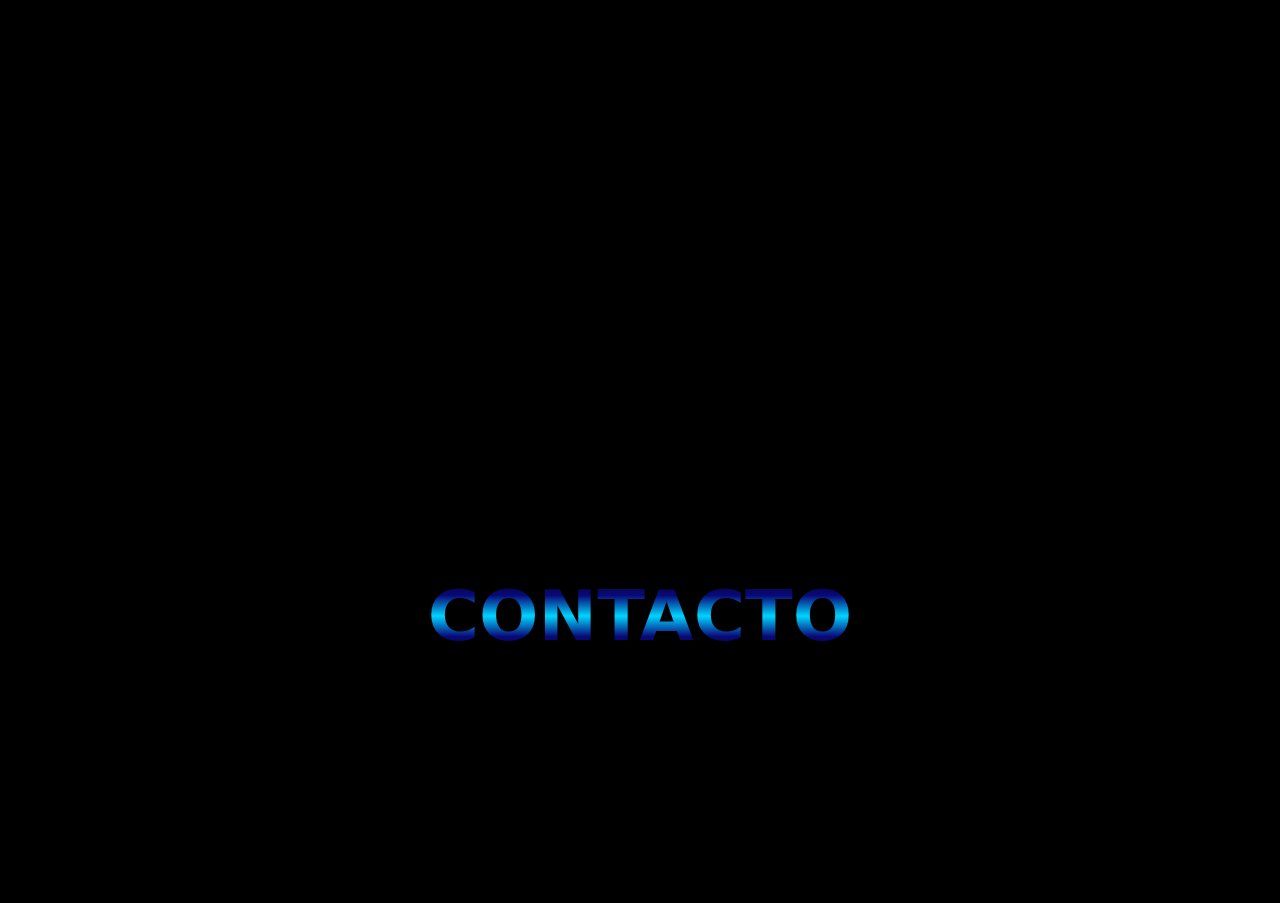
==== commit 4c94b978: "Finalizado cambio de idioma de la pagina. Falta ajustar CSS" ====
--- a/index.html
+++ b/index.html
@@ -22,52 +22,52 @@
                 <div class="content-border1">
                     <nav>
                         <ul>
-                            <li><a href="#CUERPO">INICIO</a></li>
-                        </ul>
-                    </nav>
-                </div>
-            </div>
-            <div class="content-border0">
-                <div class="content-border1">
-                    <nav>
-                        <ul>
-                            <li><a href="#SOBRE-MI">SERVICIOS</a></li>
-                        </ul>
-                    </nav>
-                </div>
-            </div>
-            <div class="content-border0">
-                <div class="content-border1">
-                    <nav>
-                        <ul>
-                            <li><a href="#PORTAFOLIO">PROYECTOS</a></li>
-                        </ul>
-                    </nav>
-                </div>
-            </div>
-            <div class="content-border0">
-                <div class="content-border1">
-                    <nav>
-                        <ul>
-                            <li><a href="#HABILIDADES">TECNOLOGIAS</a></li>
-                        </ul>
-                    </nav>
-                </div>
-            </div>
-            <div class="content-border0">
-                <div class="content-border1">
-                    <nav>
-                        <ul>
-                            <li><a href="#PIE_PAGINA">CONTACTO</a></li>
-                        </ul>
-                    </nav>
-                </div>
-            </div>
-            <div class="content-border0">
-                <div class="content-border1">
-                    <nav>
-                        <ul>
-                            <li><a id="encabezadoIdioma" data-language="en" href="#IDIOMA">ENGLISH</a></li>
+                            <li><a href="#CUERPO" data-section="encabezado" data-value="inicio">INICIO</a></li>
+                        </ul>
+                    </nav>
+                </div>
+            </div>
+            <div class="content-border0">
+                <div class="content-border1">
+                    <nav>
+                        <ul>
+                            <li><a href="#SOBRE-MI" data-section="encabezado" data-value="servicios">SERVICIOS</a></li>
+                        </ul>
+                    </nav>
+                </div>
+            </div>
+            <div class="content-border0">
+                <div class="content-border1">
+                    <nav>
+                        <ul>
+                            <li><a href="#PORTAFOLIO" data-section="encabezado" data-value="proyectos">PROYECTOS</a></li>
+                        </ul>
+                    </nav>
+                </div>
+            </div>
+            <div class="content-border0">
+                <div class="content-border1">
+                    <nav>
+                        <ul>
+                            <li><a href="#HABILIDADES" data-section="encabezado" data-value="tecnologias">TECNOLOGIAS</a></li>
+                        </ul>
+                    </nav>
+                </div>
+            </div>
+            <div class="content-border0">
+                <div class="content-border1">
+                    <nav>
+                        <ul>
+                            <li><a href="#PIE_PAGINA" data-section="encabezado" data-value="contacto">CONTACTO</a></li>
+                        </ul>
+                    </nav>
+                </div>
+            </div>
+            <div class="content-border0">
+                <div class="content-border1">
+                    <nav>
+                        <ul>
+                            <li><a id="encabezadoIdioma" data-language="en" href="#IDIOMA" data-section="encabezado" data-value="idioma">ENGLISH</a></li>
                         </ul>
                     </nav>
                 </div>
@@ -79,12 +79,12 @@
                     </span>
                 </button>
                 <aside class="columna-hamburguesa columna-invisible">
-                    <a class="button-hamburguesa" href="#CUERPO">Inicio</a>
-                    <a class="button-hamburguesa" href="#SOBRE-MI">Servicios</a>
-                    <a class="button-hamburguesa" href="#PORTAFOLIO">Proyectos</a>
-                    <a class="button-hamburguesa" href="#HABILIDADES">Tecnologias</a>
-                    <a class="button-hamburguesa" href="#PIE_PAGINA">Contacto</a>
-                    <a class="button-hamburguesa">Versión Inglés</a>
+                    <a class="button-hamburguesa" href="#CUERPO" data-section="menuDesplegable" data-value="inicioPlegable">Inicio</a>
+                    <a class="button-hamburguesa" href="#SOBRE-MI" data-section="menuDesplegable" data-value="serviciosPlegable">Servicios</a>
+                    <a class="button-hamburguesa" href="#PORTAFOLIO" data-section="menuDesplegable" data-value="proyectosPlegable">Proyectos</a>
+                    <a class="button-hamburguesa" href="#HABILIDADES" data-section="menuDesplegable" data-value="tecnologiasPlegable">Tecnologias</a>
+                    <a class="button-hamburguesa" href="#PIE_PAGINA" data-section="menuDesplegable" data-value="contactoPlegable">Contacto</a>
+                    <a id="plegableIdioma" class="button-hamburguesa" data-language="en" data-section="menuDesplegable" data-value="idiomaPlegable">Versión Inglés</a>
                 </aside>
             </div>
         </header>
@@ -94,13 +94,13 @@
                     <span><img loading="lazy" src="images/img00.png" class="img_circ" alt="Luis Gabriel Aleman"></span>
                 </div>
                 <div class="col-xl-9 col-md-8 col-sm-7 col-12 degradado-azul animado" id="SOY_YO">
-                    <h1><strong>Luis Gabriel Aleman</strong>.<br><br>Desarrollador Web Freelance</h1>
+                    <h1 data-section="titulo" data-value="rol"><strong>Luis Gabriel Aleman</strong>.<br><br>Desarrollador Web Freelance</h1>
                     <a id="diploma" href="https://alemanportafolio.000webhostapp.com/Diploma/DiplomatureWebFullStack.pdf" target="_blank"  rel="noopener noreferrer">
                         <!-- <svg>
                             <text id="texto_diploma">See Diploma</text>
                         </svg> -->
                         <svg width="138" height="50">
-                            <text x="13" y="35" fill="white" style="font-family:'calibri'; font-size:20px; font-weight: bolder;">VER DIPLOMA</text>
+                            <text x="13" y="35" fill="white" style="font-family:'calibri'; font-size:20px; font-weight: bolder;" data-section="titulo" data-value="linkTitulo">VER DIPLOMA</text>
                         </svg>
                     </a>
                 </div>
@@ -108,44 +108,44 @@
                     <a id="diploma" href="https://www.elearning-total.com/campus/verificar_certificado.php" target="_blank">Diploma</a>
                 </div> -->
                 <div class="col-sm-12 degradado-azul col-12 animado" id="FRASE">
-                    <h2>"No hay nada noble en ser superior a los otros hombres; La Nobleza es ser superior a tu previo yo."</h2>
+                    <h2 data-section="titulo" data-value="frase">"No hay nada noble en ser superior a los otros hombres; La Nobleza es ser superior a tu previo yo."</h2>
                 </div>
             </div>
         </section>
         <section id="SOBRE-MI">
             <div class="containertitulo degradado-azul">
-                <h2>SERVICIOS</h2>
+                <h2 data-section="servicios" data-value="tituloServicios">SERVICIOS</h2>
             </div>
             <div class = "contenedor-SOBRE-MI" id="MODULO2">
                 <div class="col-xl-3 col-md-4 col-sm-5 col-12 animado" id="PERFIL">
                     <span><img loading="lazy" src="images/img01.jpg" class="img_about_me" alt="Luis Gabriel Aleman"></span>
                 </div>
                 <div class="col-xl-9 col-md-8 col-sm-7 col-12 animado blanco">
-                    <p>Como programador web independiente, estoy aquí para ayudarte a crear una presencia en línea sólida y efectiva. Ya sea que necesites una página web personal, un blog, un sitio web para tu negocio o cualquier otro proyecto relacionado con la web, puedo ofrecerte soluciones a medida que se ajusten a tus necesidades. A continuación, encontrarás una descripción de los servicios que incluyo:</p>
+                    <p data-section="servicios" data-value="descripcionServicios1">Como programador web independiente, estoy aquí para ayudarte a crear una presencia en línea sólida y efectiva. Ya sea que necesites una página web personal, un blog, un sitio web para tu negocio o cualquier otro proyecto relacionado con la web, puedo ofrecerte soluciones a medida que se ajusten a tus necesidades. A continuación, encontrarás una descripción de los servicios que incluyo:</p>
                     <ul>
-                        <li>Dominio (.com.ar o .com).</li>
-                        <li>Alojamiento del sitio web.</li>
-                        <li>Certificado SSL (seguridad).</li>
-                        <li>Optimización y posicionamiento en buscadores (SEO) para aumentar la visibilidad en la web.</li>
-                        <li>Diseño adaptativo para ser visualizado en ordenadores, tabletas y celulares.</li>
-                        <li>WhatsApp integrado.</li>
-                        <li>Mapa de ubicación.</li>
-                        <li>Formulario de contacto.</li>
+                        <li data-section="servicios" data-value="lista1">Dominio (.com.ar o .com).</li>
+                        <li data-section="servicios" data-value="lista2">Alojamiento del sitio web.</li>
+                        <li data-section="servicios" data-value="lista3">Certificado SSL (seguridad).</li>
+                        <li data-section="servicios" data-value="lista4">Optimización y posicionamiento en buscadores (SEO) para aumentar la visibilidad en la web.</li>
+                        <li data-section="servicios" data-value="lista5">Diseño adaptativo para ser visualizado en ordenadores, tabletas y celulares.</li>
+                        <li data-section="servicios" data-value="lista6">WhatsApp integrado.</li>
+                        <li data-section="servicios" data-value="lista7">Mapa de ubicación.</li>
+                        <li data-section="servicios" data-value="lista8">Formulario de contacto.</li>
                     </ul>
-                    <p>También ofrezco el servicio de mantenimiento web (en caso de solicitarlo) para garantizar el buen funcionamiento y seguridad de tu sitio web; como por ejemplo actualizar el sistema, hacer alguna modificación o simplemente cargar contenido.</p>
+                    <p data-section="servicios" data-value="descripcionServicios2">También ofrezco el servicio de mantenimiento web (en caso de solicitarlo) para garantizar el buen funcionamiento y seguridad de tu sitio web; como por ejemplo actualizar el sistema, hacer alguna modificación o simplemente cargar contenido.</p>
                 </div>
             </div>
         </section>
         <section id="PORTAFOLIO">
             <div class="containertitulo degradado-azul">
-                <h2>PROYECTOS</h2>
+                <h2 data-section="proyectos" data-value="tituloProyecto">PROYECTOS</h2>
             </div>
             <div class="containerpad100">         
                 <div class="animado col-md-6 col-xl-4 borde-padding">
                     <div class="caja_proy">
                         <img loading="lazy" src="images/Cerati.png" class="img_proy"/>
-                        <h3 class="blanco top0 titulo_proy">DISCOGRAFIA GUSTAVO ADRIAN CERATI</h3>
-                        <p class="blanco top0 parrafo_proy">Página dedicada a hacer un breve resumen de la etapa solista del músico Gustavo Adrián Cerati. Así mismo, tú puedes encontrar información extra.</p>
+                        <h3 class="blanco top0 titulo_proy" data-section="proyectos" data-value="subtituloProyecto1">DISCOGRAFIA GUSTAVO ADRIAN CERATI</h3>
+                        <p class="blanco top0 parrafo_proy" data-section="proyectos" data-value="descripcionProyecto1">Página dedicada a hacer un breve resumen de la etapa solista del músico Gustavo Adrián Cerati. Así mismo, tú puedes encontrar información extra.</p>
                         <nav id="LINKS">
                             <ul class="outpoint">
                                 <li>
@@ -160,7 +160,7 @@
         </section>
         <section id="HABILIDADES">
                 <div class="containertitulo degradado-azul">
-                    <h2>TECNOLOGIAS</h2>
+                    <h2 data-section="habilidad" data-value="tituloTecnologia">TECNOLOGIAS</h2>
                 </div>
                 <div class="containerpad100">
                     <div class="animado col-xxl-3 col-xl-4 col-lg-3 col-md-4 col-sm-6 col-6 bordado" style="padding-top: 20px; padding-bottom: 20px;">
@@ -239,7 +239,7 @@
         </section>
         <footer id="PIE_PAGINA">
             <div class="containertitulo degradado-azul">
-                <h2>CONTACTO</h2>
+                <h2 data-section="contacto" data-value="tituloContacto">CONTACTO</h2>
             </div>
             <div class="caja_pie">
                 <img class="margen20 img_pie animado" src="images/correo.png">
@@ -254,7 +254,7 @@
                 </a>
             </div>
             <div class="caja_pie">
-                <h5 style="text-align: center;" class="blanco animado">Portafolio actualizandose desde 2021.</h5>
+                <h5 style="text-align: center;" class="blanco animado" data-section="contacto" data-value="descripcionContacto">Portafolio actualizandose desde 2021.</h5>
             </div>
         </footer>
         <div id="sfc6s44fhwyuxjfe99zxf6ez3tdmabmarhp"></div><script type="text/javascript" src="https://counter7.stat.ovh/private/counter.js?c=6s44fhwyuxjfe99zxf6ez3tdmabmarhp&down=async" async></script><noscript><a href="https://www.contadorvisitasgratis.com" title="contador de visitas"><img src="https://counter7.stat.ovh/private/contadorvisitasgratis.php?c=6s44fhwyuxjfe99zxf6ez3tdmabmarhp" border="0" title="contador de visitas" alt="contador de visitas"></a></noscript>
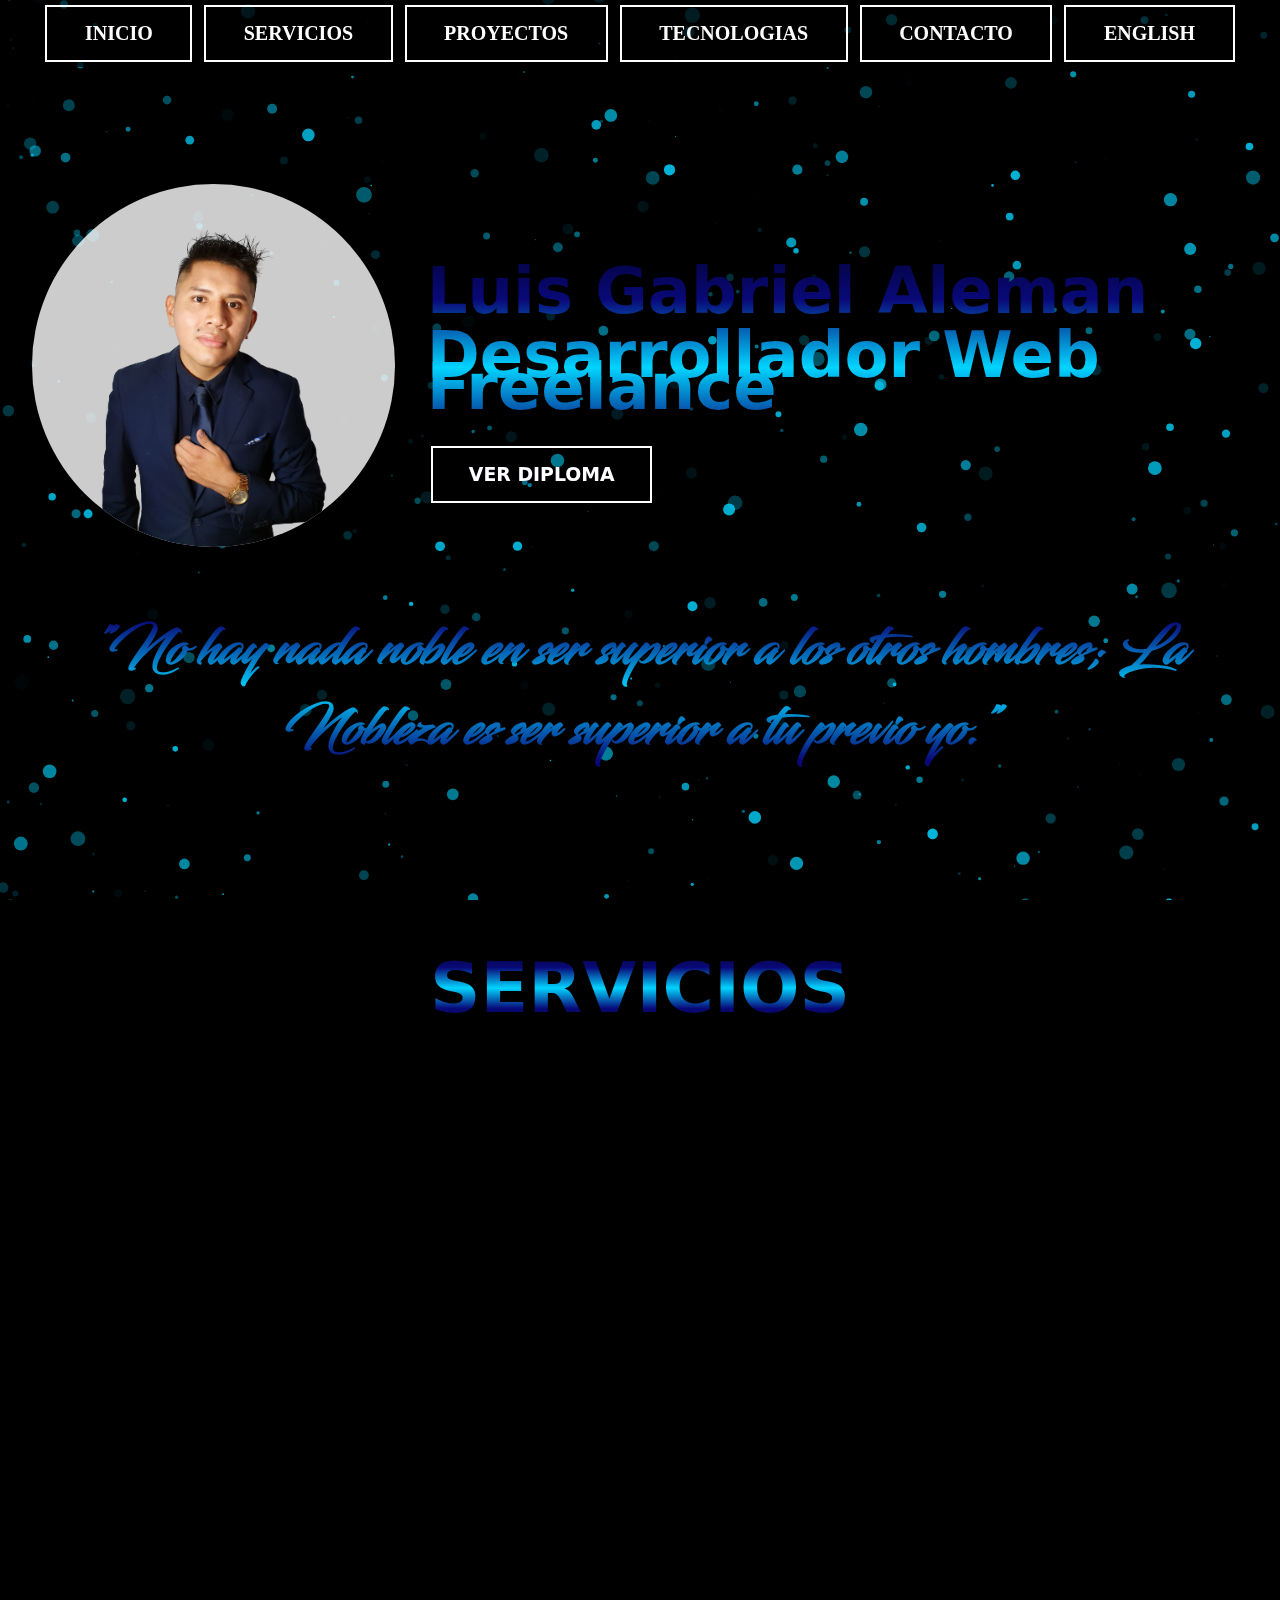
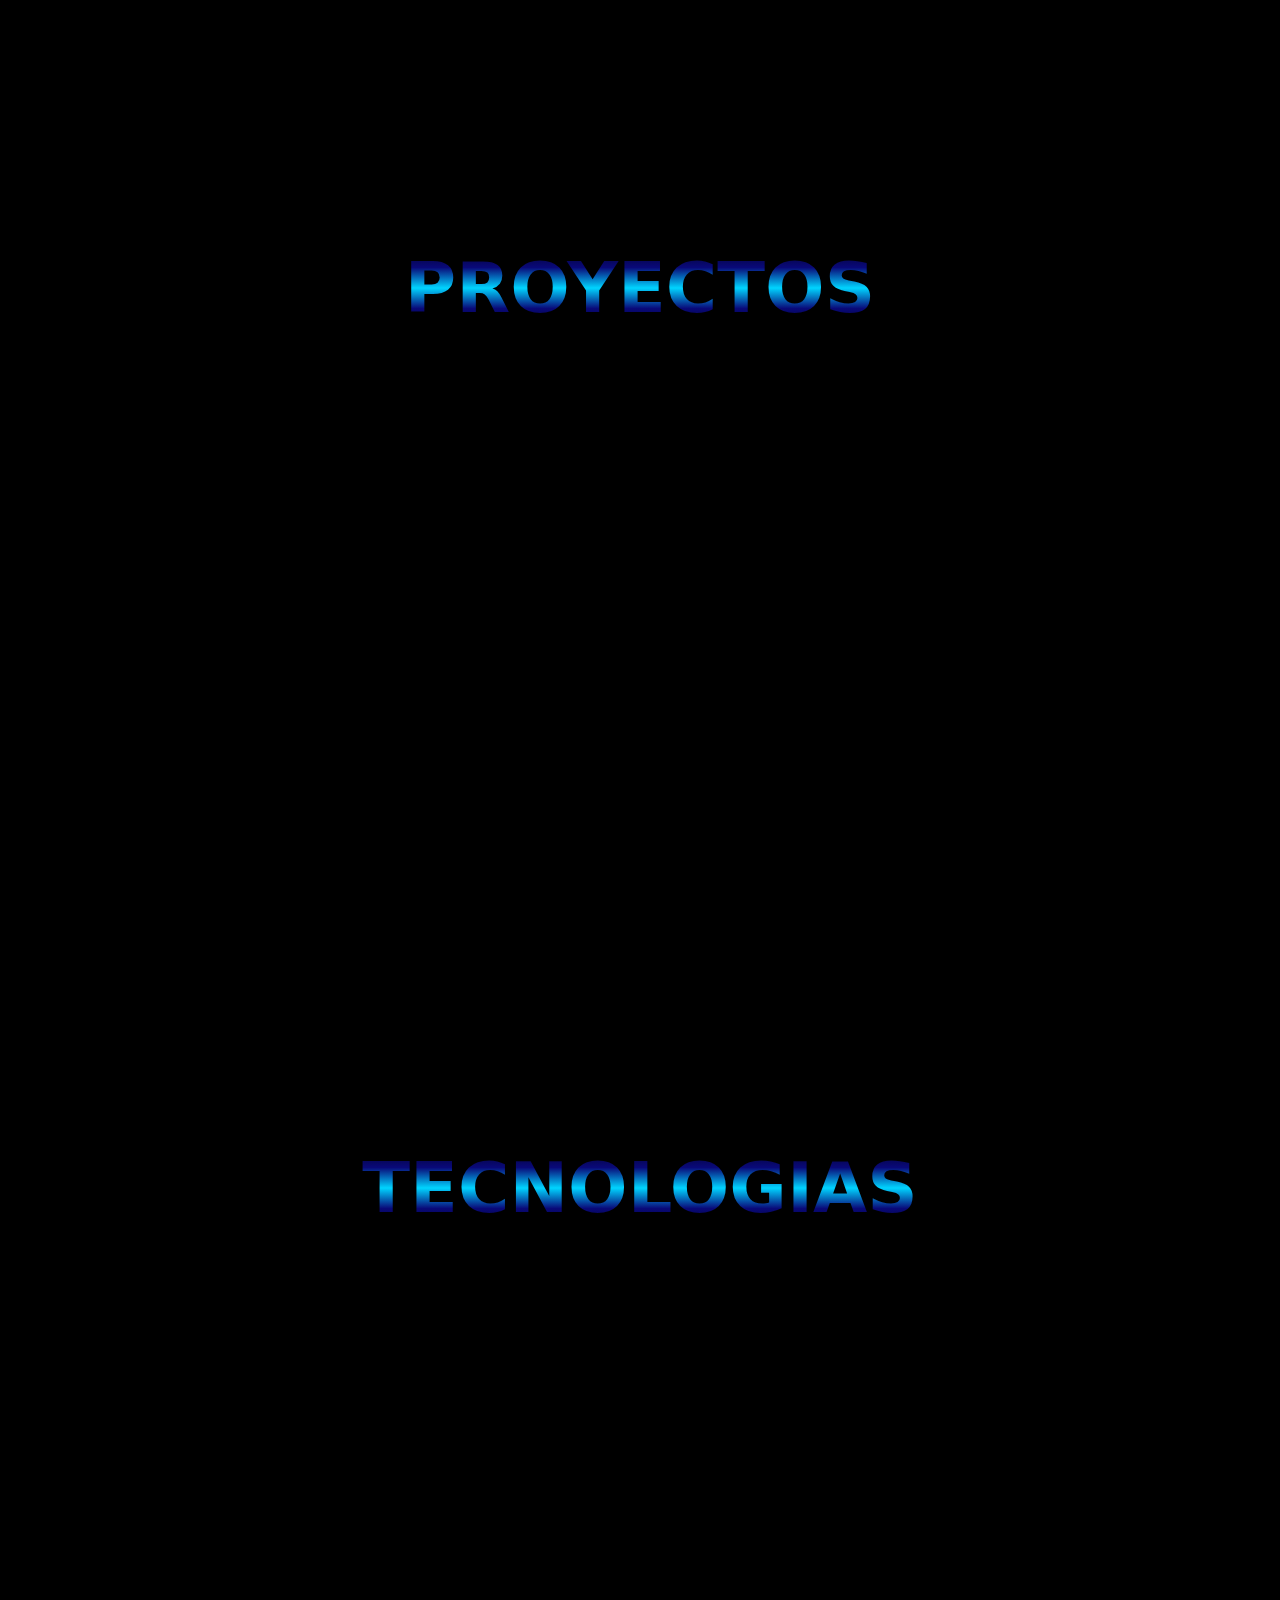
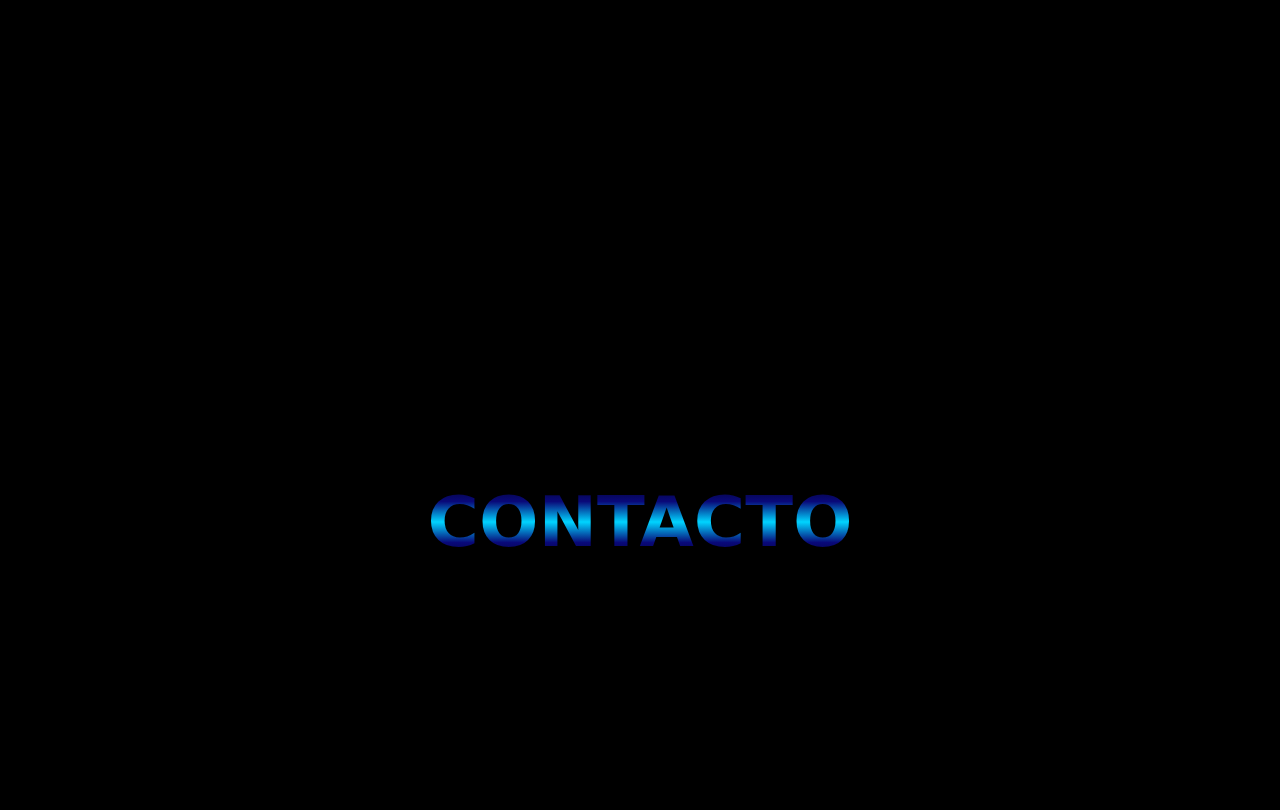
==== commit 3c21b50d: "Finalizado el Javascript (al final no usare el evento para detectar la barra horizontal. lo solucion" ====
--- a/index.html
+++ b/index.html
@@ -90,18 +90,19 @@
         </header>
         <section id="YO">
             <div class = "contenedor-YO" id="MODULO1">
-                <div class="col-xl-3 col-md-4 col-sm-5 col-12 animado" id="PERFIL">
+                <div class="col-xl-4 col-md-5 col-sm-6 col-12 animado" id="PERFIL">
                     <span><img loading="lazy" src="images/img00.png" class="img_circ" alt="Luis Gabriel Aleman"></span>
                 </div>
-                <div class="col-xl-9 col-md-8 col-sm-7 col-12 degradado-azul animado" id="SOY_YO">
-                    <h1 data-section="titulo" data-value="rol"><strong>Luis Gabriel Aleman</strong>.<br><br>Desarrollador Web Freelance</h1>
-                    <a id="diploma" href="https://alemanportafolio.000webhostapp.com/Diploma/DiplomatureWebFullStack.pdf" target="_blank"  rel="noopener noreferrer">
-                        <!-- <svg>
-                            <text id="texto_diploma">See Diploma</text>
-                        </svg> -->
-                        <svg width="138" height="50">
-                            <text x="13" y="35" fill="white" style="font-family:'calibri'; font-size:20px; font-weight: bolder;" data-section="titulo" data-value="linkTitulo">VER DIPLOMA</text>
-                        </svg>
+                <div class="col-xl-8 col-md-7 col-sm-6 col-12 degradado-azul animado" id="SOY_YO">
+                    <h1 data-section="titulo" data-value="rol"><strong>Luis Gabriel Aleman</strong><br><br>Desarrollador Web Freelance</h1>
+                    <a id="diploma" href="https://alemanportafolio.000webhostapp.com/Diploma/DiplomatureWebFullStack.pdf" target="_blank"  rel="noopener noreferrer" data-section="titulo" data-value="linkTitulo">
+                        VER DIPLOMA
+                        <!-- <svg id="contenedor-texto-diploma"> -->
+                            <!-- <text id="texto-diploma">VER DIPLOMA</text> -->
+                        <!-- </svg> -->
+                        <!-- <svg width="138" height="50"> -->
+                            <!-- <text x="13" y="35" fill="white" style="font-family:'calibri'; font-size:20px; font-weight: bolder;" data-section="titulo" data-value="linkTitulo">VER DIPLOMA</text> -->
+                        <!-- </svg> -->
                     </a>
                 </div>
                 <!-- <div class="col-xl-9 col-md-8 col-sm-7 col-12">
@@ -117,10 +118,10 @@
                 <h2 data-section="servicios" data-value="tituloServicios">SERVICIOS</h2>
             </div>
             <div class = "contenedor-SOBRE-MI" id="MODULO2">
-                <div class="col-xl-3 col-md-4 col-sm-5 col-12 animado" id="PERFIL">
+                <div class="col-xl-3 col-lg-4 col-md-3 col-sm-5 col-12 animado" id="PERFIL-SERVICIOS">
                     <span><img loading="lazy" src="images/img01.jpg" class="img_about_me" alt="Luis Gabriel Aleman"></span>
                 </div>
-                <div class="col-xl-9 col-md-8 col-sm-7 col-12 animado blanco">
+                <div class="col-xl-9 col-lg-8 col-md-9 col-sm-7 col-12 animado blanco">
                     <p data-section="servicios" data-value="descripcionServicios1">Como programador web independiente, estoy aquí para ayudarte a crear una presencia en línea sólida y efectiva. Ya sea que necesites una página web personal, un blog, un sitio web para tu negocio o cualquier otro proyecto relacionado con la web, puedo ofrecerte soluciones a medida que se ajusten a tus necesidades. A continuación, encontrarás una descripción de los servicios que incluyo:</p>
                     <ul>
                         <li data-section="servicios" data-value="lista1">Dominio (.com.ar o .com).</li>
--- a/assets/css/main.css
+++ b/assets/css/main.css
@@ -1,6 +1,7 @@
 body{
     background-color: #000000;
-    margin: 0px;    
+    margin: 0px;
+    font-size: 16px;    
 }
 
 body::-webkit-scrollbar {
@@ -23,12 +24,10 @@
 }
 
 #SOBRE-MI, #PORTAFOLIO, #HABILIDADES {
-    /* min-height: 800px; */
     min-height: 100vh;
-    margin: 0px;
-    padding: 70px 0px 0px 0px;
-    box-sizing: border-box;
-    /* border: 5px solid #fffb1a; */
+    margin: 0em;
+    padding: 4.38em 0em 0em 0em;
+    box-sizing: border-box;
 }
 
 .overlay {
@@ -98,14 +97,14 @@
 
 .content-border0 {
     position: relative;
-    padding: 5px;
-    margin: 0px 1px;
+    padding: 0.31em;
+    margin: 0em 0.06em;
     display: flex;
     justify-content: center;
     align-items: center;
     /* background: linear-gradient(180deg, rgba(9,9,121,1) 0%, rgba(8,50,148,1) 10%, rgba(6,90,174,1) 20%, rgba(4,131,201,1) 30%, rgba(2,171,228,1) 40%, rgba(0,212,255,1) 50%, rgba(2,167,226,1) 60%, rgba(4,128,200,1) 70%, rgba(6,88,174,1) 80%, rgba(7,48,147,1) 90%, rgba(9,9,121,1) 100%);
     animation: rotateback2 1.3s linear infinite; */
-    border-radius: 5px;
+    border-radius: 0.31em;
     opacity: 0;
     -moz-transition: all 0.5s;
 	-webkit-transition: all 0.5s;
@@ -114,10 +113,8 @@
 }
 
 .content-border0 .content-border1 {
-    border: 2px solid #ffffff;
-    /* padding: 12px 0px; */
+    border: 0.13em solid #ffffff;
     height: auto;
-    /* background-color: #000000; */
     -moz-transition: all 0.5s ease;
 	-webkit-transition: all 0.5s ease;
 	-ms-transition: all 0.5s ease;
@@ -126,18 +123,18 @@
 
 .content-border0 .content-border1 nav ul {
     list-style-type: none;
-    padding: 0px; 
-    margin: 0px;
+    padding: 0em; 
+    margin: 0em;
 }
 
 .content-border0 .content-border1 nav ul li a{
-    font-size: 20px;
+    font-size: 1.25em;
     font-family: 'calibri';
     color: #ffffff;
     font-weight: bolder;
     text-decoration: none; /*sin subrayado link*/
     text-align: center;
-    padding: 12px 30px;
+    padding: 0.75em 1.88em;
     -moz-transition: all 0.5s ease;
 	-webkit-transition: all 0.5s ease;
 	-ms-transition: all 0.5s ease;
@@ -149,12 +146,12 @@
 .content-border0 .content-border1 nav ul li a:hover{
     background: rgb(0,212,255);
     background: radial-gradient(circle, rgba(0,212,255,1) 10%, rgba(9,9,121,1) 50%, rgba(2,0,36,1) 100%);
-    border-radius: 15px;
-    padding: 12px 25px;
+    border-radius: 0.94em;
+    padding: 0.75em 1.56em;
 }
 
 .content-border0 .content-border1:hover {
-    border-radius: 15px;
+    border-radius: 0.94em;
 }
 
 /* .content-border0:hover {
@@ -167,8 +164,21 @@
 }
 
 .contenedor-hamburguesa {
+    position: relative;
     display: none;
-    position: relative;
+}
+
+.hamburguesa-visible {
+    display: flex;
+}
+
+.hamburguesa-derecha {
+    justify-content: flex-end;
+    background-color:transparent;
+}
+
+.menu-invisible {
+    display: none;
 }
 
 .hamburger {
@@ -276,7 +286,7 @@
     top: 0px;
     bottom: 0px;
     right: 0px;
-    padding: calc(100vh*0.2) 10px 0px;
+    padding: calc(100vh*0.18) 10px 0px;
     width: min(75vw, 400px);
     height: 100vh;
     outline: 0px;
@@ -304,14 +314,16 @@
 .button-hamburguesa:hover {
     color: #00d4ff;
     border-left: 5px solid #00d4ff;
-    /* border-bottom: 5px solid #00d4ff; */
-    /* background: #1f1f1f; */
 }
 
 .columna-hamburguesa nav ul li a:hover {
     color: #00d4ff;
     border-bottom: 5px solid #00d4ff;
 }
+
+#plegableIdioma {
+    cursor: pointer;
+}
 @keyframes rotateback2 {
     0% {
         background: linear-gradient(180deg, rgba(9,9,121,1) 0%, rgba(8,50,148,1) 10%, rgba(6,90,174,1) 20%, rgba(4,131,201,1) 30%, rgba(2,171,228,1) 40%, rgba(0,212,255,1) 50%, rgba(2,167,226,1) 60%, rgba(4,128,200,1) 70%, rgba(6,88,174,1) 80%, rgba(7,48,147,1) 90%, rgba(9,9,121,1) 100%);
@@ -350,9 +362,8 @@
 
 /* COPA DEL MUNDO */
 #YO {
-    /* min-height: 690px; */
     min-height: calc(100vh * 0.9);
-    padding-top: 70px;
+    padding-top: 4.38em;
     box-sizing: border-box;
     display:flex; 
     flex-wrap:inherit; 
@@ -368,6 +379,8 @@
 
 #PERFIL {
     box-sizing: border-box;
+    padding: 0em 2em;
+    position: relative;
 }
 
 .img_circ {
@@ -379,42 +392,50 @@
 #SOY_YO {
     line-height: 100%;
     font-family: system-ui;
-    font-size: 33px;
+    font-size: 2em;
     font-weight: bolder;
     box-sizing: border-box;
-    padding-left: 2em;
+    /* padding-left: 2em; */
 }
 
 #diploma {
-    border: 2px solid #ffffff;
+    border: 0.13em solid #ffffff;
     -moz-transition: all 0.5s ease;
 	-webkit-transition: all 0.5s ease;
 	-ms-transition: all 0.5s ease;
     transition: all 0.5s ease;
-    font-size: 20px;
-    /* font-family: 'calibri';
-    color: #ffffff;
-    font-weight: bolder; */
-    /*text-decoration: none; sin subrayado link*/
+    font-size: 0.59em;
+    padding: 0.57em 1.88em;
     text-align: center;
-    /* padding: 12px 30px; */
     -moz-transition: all 0.5s ease;
 	-webkit-transition: all 0.5s ease;
 	-ms-transition: all 0.5s ease;
     transition: all 0.5s ease;
     display: inline-block;
     box-sizing: border-box;
-}
-
-#texto_diploma {
+    text-decoration: none;     /*sin subrayado link*/
+    /* Para lograr que el texto del elemento <a> se muestre en blanco, puedes anular esas propiedades utilizando el valor initial.  */
+    /* Al utilizar initial como valor para las propiedades relacionadas con el texto y el fondo del elemento <a> */
+    color: white;
+    -webkit-text-fill-color: initial;
+    -moz-text-fill-color: initial;
+    -ms-text-fill-color: initial;
+    -webkit-background-clip: initial;
+    -moz-background-clip: initial;
+    -ms-background-clip: initial;
+    background-clip: initial;
+    margin-left: 0.25em;
+}
+
+#texto-diploma {
     color: #ffffff;
 }
 
 #diploma:hover{
     background: rgb(0,212,255);
     background: radial-gradient(circle, rgba(0,212,255,1) 10%, rgba(9,9,121,1) 50%, rgba(2,0,36,1) 100%);
-    border-radius: 15px;
-    /* padding: 12px 25px; */
+    border-radius: 0.94em;
+    padding: 0.57em 1.56em;
 }
 
 /* @font-face {
@@ -433,22 +454,32 @@
 }
 
 .degradado-azul {
-    /* background: rgb(0,212,255); */
     background: linear-gradient(rgba(2,0,36,1) 0%,rgba(9,9,121,1) 25%, rgba(0,212,255,1) 50%, rgba(9,9,121,1) 75%, rgba(2,0,36,1) 100%);
     -webkit-text-fill-color: transparent;
+    -moz-text-fill-color: transparent;
+    -ms-text-fill-color: transparent;
     -webkit-background-clip: text;
+    -moz-background-clip: text;
+    -ms-background-clip: text;
     background-clip: text;
-    /* background: linear-gradient(60deg, rgba(0,212,255,1) 20%, rgba(9,9,121,1) 80%, rgba(2,0,36,1) 100%); */
-    /* -webkit-text-stroke: 0.5px #ffffff; */
+}
+
+.sombra-mobile {
+    text-shadow: 0em 0em 50px rgba(255, 255, 255, 1);
 }
 
 #FRASE {
     font-family: 'blackswordregular', sans-serif;
-    font-size: 33px;
+    /* font-size: 2.06em; */
+    font-size: 2.06em;
     text-align: center;
-    padding: .5em;
-    box-sizing: border-box;
-}
+    padding: 0.56em;
+    box-sizing: border-box;
+}
+
+/* #FRASE h2 {
+    font-size: 1.5em;
+} */
 
 /* SOBRE MI */
 #SOBRE-MI {
@@ -467,39 +498,40 @@
 
 #MODULO2 .blanco h3 {
     padding: 0em 0.7em;
-    margin: 0 0 1.45rem;
-    font-size: 1.7rem;
+    margin: 0 0 1.45em;
+    font-size: 1.7em;
     font-family: Raleway;
-    text-align: justify;
+    /* text-align: justify; */
 }
 
 #MODULO2 .blanco p {
     padding: 0em 1em;
-    margin: 0 0 1.45rem;
-    font-size: 1.2rem;
+    margin: 0em 0em;
+    font-size: 1.2em;
     font-family: Raleway;
-    text-align: justify;
-}
-
-.history {
-    padding: 5px 0;
-}
-
-#PERFIL {
-    position: relative;
+    /* text-align: justify; */
+}
+
+#MODULO2 .blanco ul li {
+    font-size: 1.2em;
+}
+
+#PERFIL-SERVICIOS {
+    box-sizing: border-box;
+    padding-left: 2em;
 }
 
 .img_about_me {
-    width: 80%;
-    margin: auto;
+    width: 100%;
+    /* margin: auto; */
     display: block; /*ayuda a centrar con los margenes*/
     justify-content: center;
     transition: width 0.8s;
 }
 
-.img_about_me:hover {
+/* .img_about_me:hover {
     width: 100%;
-}
+} */
 
 /* PORTAFOLIO */
 
@@ -513,13 +545,13 @@
     color: #ffffff;
     text-align: center;
     font-family: "Calibre","Inter","San Francisco","SF Pro Text",-apple-system,system-ui,sans-serif;
-    font-size: 70px;
+    font-size: 4.38em;
     margin-block-start: 0em;
 }
 
 .containerpad100 {
     height: auto;
-    padding: 0px 100px;
+    padding: 0em 6.25em;
     box-sizing: border-box;
     width: 100%;
     display: flex;
@@ -527,15 +559,15 @@
 }
 
 .borde-padding {
-    padding: 20px;
+    padding: 2em;
     box-sizing: border-box;
     display: flex;
 }
 
 .caja_proy {
-    border: 1px solid #ddd;
+    border: 0.06em solid #ddd;
     border-image: linear-gradient(to top, #00d4ff, rgba(0, 212, 255, 0.23)) 3 3;
-    padding-bottom: 5px;
+    padding: 0.5em;
     box-sizing: border-box;
 }
 
@@ -543,16 +575,12 @@
     text-align: left;
 }
 
-.parrafo_proy {
-    text-align: justify;
-}
-
 .img_url {
-    height: 18px;
+    height: 1.13em;
 }
 
 .img_proy {
-    height: 159px;
+    height: 10em;
     float: left;
 }
 
@@ -561,7 +589,7 @@
 }
 
 .top0 {
-    margin: 0px 5px 5px 0px;
+    margin: 0em 0.31em 0.31em 0em;
 }
 
 #LINKS {
@@ -570,17 +598,17 @@
 
 .outpoint {
     list-style-type: none;
-    padding: 0px; 
-    margin: 0px;
+    padding: 0em; 
+    margin: 0em;
 }
 
 .outpoint li a {
     color: #fff;
     font-family: 'Raleway', Arial, Helvetica;
-    font-size: 15px;
+    font-size: 0.94em;
     font-weight: bolder;
     text-decoration: none;
-    padding: 1px 5px;
+    padding: 0.06em 0.31em;
     text-align: center;
     background: linear-gradient(11deg, rgba(9,9,121,1) 0%, rgba(9,9,121,1) 20%, rgba(6,85,171,1) 35%, rgba(0,212,255,1) 50%, rgba(6,85,171,1) 65%, rgba(9,9,121,1) 80%, rgba(9,9,121,1) 100%);
     border-bottom: 3px solid #0045a6;
@@ -607,7 +635,7 @@
 
 /* HABILIDADES*/
 .img_skill {
-    height: 125px;
+    height: 100px;
 }
 
 .img-centrada{
@@ -629,15 +657,15 @@
     justify-content: center;
     align-items: center;
     box-sizing: border-box;
-    padding: 10px 0px;
+    padding: 0.63em 0em;
 }
 
 .margen20{
-    margin: 0px 10px;
+    margin: 0em 0.63em;
 }
 
 .img_pie {
-    height: 32px;
+    height: 2em;
 }
 
 
@@ -645,27 +673,31 @@
     :root{scroll-behavior:smooth}
 }
 
-@media all and (max-width: 1199px) {
-    .img_skill {
-        height: 100px;
-    }
-
+@media all and (max-width: 1123px) {
+    #YO {
+        padding-top: 3em;
+    }
     #SOY_YO {
-        padding-left: 1em;
-        font-size: 31px;
-    }
-
-    #FRASE {
-        font-size: 31px;
-    }
-
-    .img_presentacion {
-        height: 490px;
-    }
-
-} /*fin de media 1199px*/
+        line-height: 150%;
+    }
+} /*fin de media 1123px*/
 
 @media all and (max-width: 1080px) {
+    .content-border0 .content-border1 nav ul li a{
+        padding: 0.75em 1.48em;
+    }
+    .content-border0 .content-border1 nav ul li a:hover{
+        padding: 0.75em 1.24em;
+    }
+
+    #diploma {
+        padding: 0.17em 1.34em;
+    }
+
+    #diploma:hover {
+        padding: 0.17em 1.02em;
+    }
+
     .lightbox-contenedor {
         min-width: calc(100vw * 0.9);
     }
@@ -674,57 +706,115 @@
         min-height: auto;
         min-width: calc(100vw * 0.9);
     }
-    
 }
 
 @media all and (max-width: 991px) {
+    .content-border0 .content-border1 nav ul li a{
+        padding: 0.75em 0.68em;
+    }
+
+    .content-border0 .content-border1 nav ul li a:hover{
+        padding: 0.75em 0.48em;
+    }
+
+    #diploma {
+        padding: 0.17em 0.54em;
+    }
+
+    #diploma:hover {
+        padding: 0.17em 0.22em;
+    }
+
     .img_skill {
         height: 80px;
     }
-
-    #SOY_YO {
-        font-size: 28px;
-    }
-    
-    #FRASE {
-        font-size: 28px;
-    }
-
-    .img_presentacion {
-        height: 520px;
-    }
-
 } /*fin de media 991px*/
 
-@media all and (max-width: 872px) {
-    #SOY_YO {
-        line-height: 150%;
-    }
-} /*fin de media 991px*/
-
 @media all and (max-width: 790px) {
+    .content-border0 .content-border1 nav ul li a{
+        padding: 0.75em 0.63em;
+    }
+
+    .content-border0 .content-border1 nav ul li a:hover{
+        padding: 0.75em 0.43em;
+    }
+
+    #diploma {
+        padding: 0.17em 0.49em;
+    }
+
+    #diploma:hover {
+        padding: 0.17em 0.17em;
+    }
+
     .img_presentacion {
         height: 496px;
     }
+} /*fin de media 790px*/
+
+@media (max-width: 767px) { /* Estilos para tabletas */
+    body {
+      font-size: 14px;
+    }
 } /*fin de media 767px*/
 
 @media (max-width: 752px) {
+    .content-border0 .content-border1 nav ul li a{
+        padding: 0.75em 0.2em;
+    }
+
+    .content-border0 .content-border1 nav ul li a:hover{
+        padding: 0.75em 0em;
+    }
+
+    .content-border0 {
+        padding: 0.31em 0.06em;
+    }
+
+    #diploma {
+        padding: 0.17em 0.05em;
+    }
+
+    #diploma:hover {
+        padding: 0.17em 0em;
+    }
+
     #FOTOS, #PORTAFOLIO, #HABILIDADES {
         min-height: auto;
     }
 
+    /* .degradado-azul {
+        background: none;
+        -webkit-text-fill-color: #00d4ff;
+        color: #00d4ff;
+    } */
+
+}/*fin de media 752px*/
+
+@media all and (max-width: 575px) {
+    body {
+        font-size: 12px;
+    }
+
+    #diploma {
+        padding: 0.17em 1.34em;
+    }
+
+    #diploma:hover {
+        padding: 0.17em 1.02em;
+    }
+
+    .content-border0 {
+        display: none;
+
+    }
     header {
         border: none;
     }
 
     .container-encabezado {
         justify-content: flex-end;
-        background-color:transparent;
-    }
-
-
-    .content-border0 {
-        display: none;
+        background-color: transparent;
     }
 
     .contenedor-hamburguesa {
@@ -745,38 +835,6 @@
         visibility: visible;
     }
 
-    #PRESENTACION {
-        display: none;
-    }
-
-    .contenedor-principal {
-        box-sizing: border-box;
-        padding: 0px 22px;
-    }
-
-    .contenedor-principal .contenedor-carrusel {
-        overflow: visible;
-    }
-
-    .contenedor-principal .contenedor-carrusel .carrusel {
-        display: grid;
-        grid-template-columns: repeat(3, 1fr);
-        gap: 20px;
-    }
-
-    .contenedor-principal .flecha-izquierda, .contenedor-principal .flecha-derecha {
-        display: none;
-    }
-
-    .degradado-azul {
-        background: none;
-        -webkit-text-fill-color: #00d4ff;
-        color: #00d4ff;
-    }
-
-}/*fin de media 752px*/
-
-@media all and (max-width: 575px) {
     .containerpad100 {
         padding: 0px;
     }
@@ -796,4 +854,32 @@
     .img_pie {
         height: 6vw;
     }
+
+    #PERFIL-SERVICIOS {
+        box-sizing: border-box;
+        padding: 0em 2em 2em ;
+    }
+
+    #MODULO2 .blanco p {
+        padding: 0em 1.6em;
+    }
+
+    #MODULO2 .blanco h3 {
+        text-align: justify;
+    }
+
+    #MODULO2 .blanco p {
+        text-align: justify;
+    }
+
+    .parrafo_proy {
+        text-align: justify;
+    }
 }/*fin de media 575px*/
+
+/* Estilos para dispositivos móviles */
+/* @media (max-width: 480px) { 
+    
+    
+}  */
+/*fin de media 480px*/
